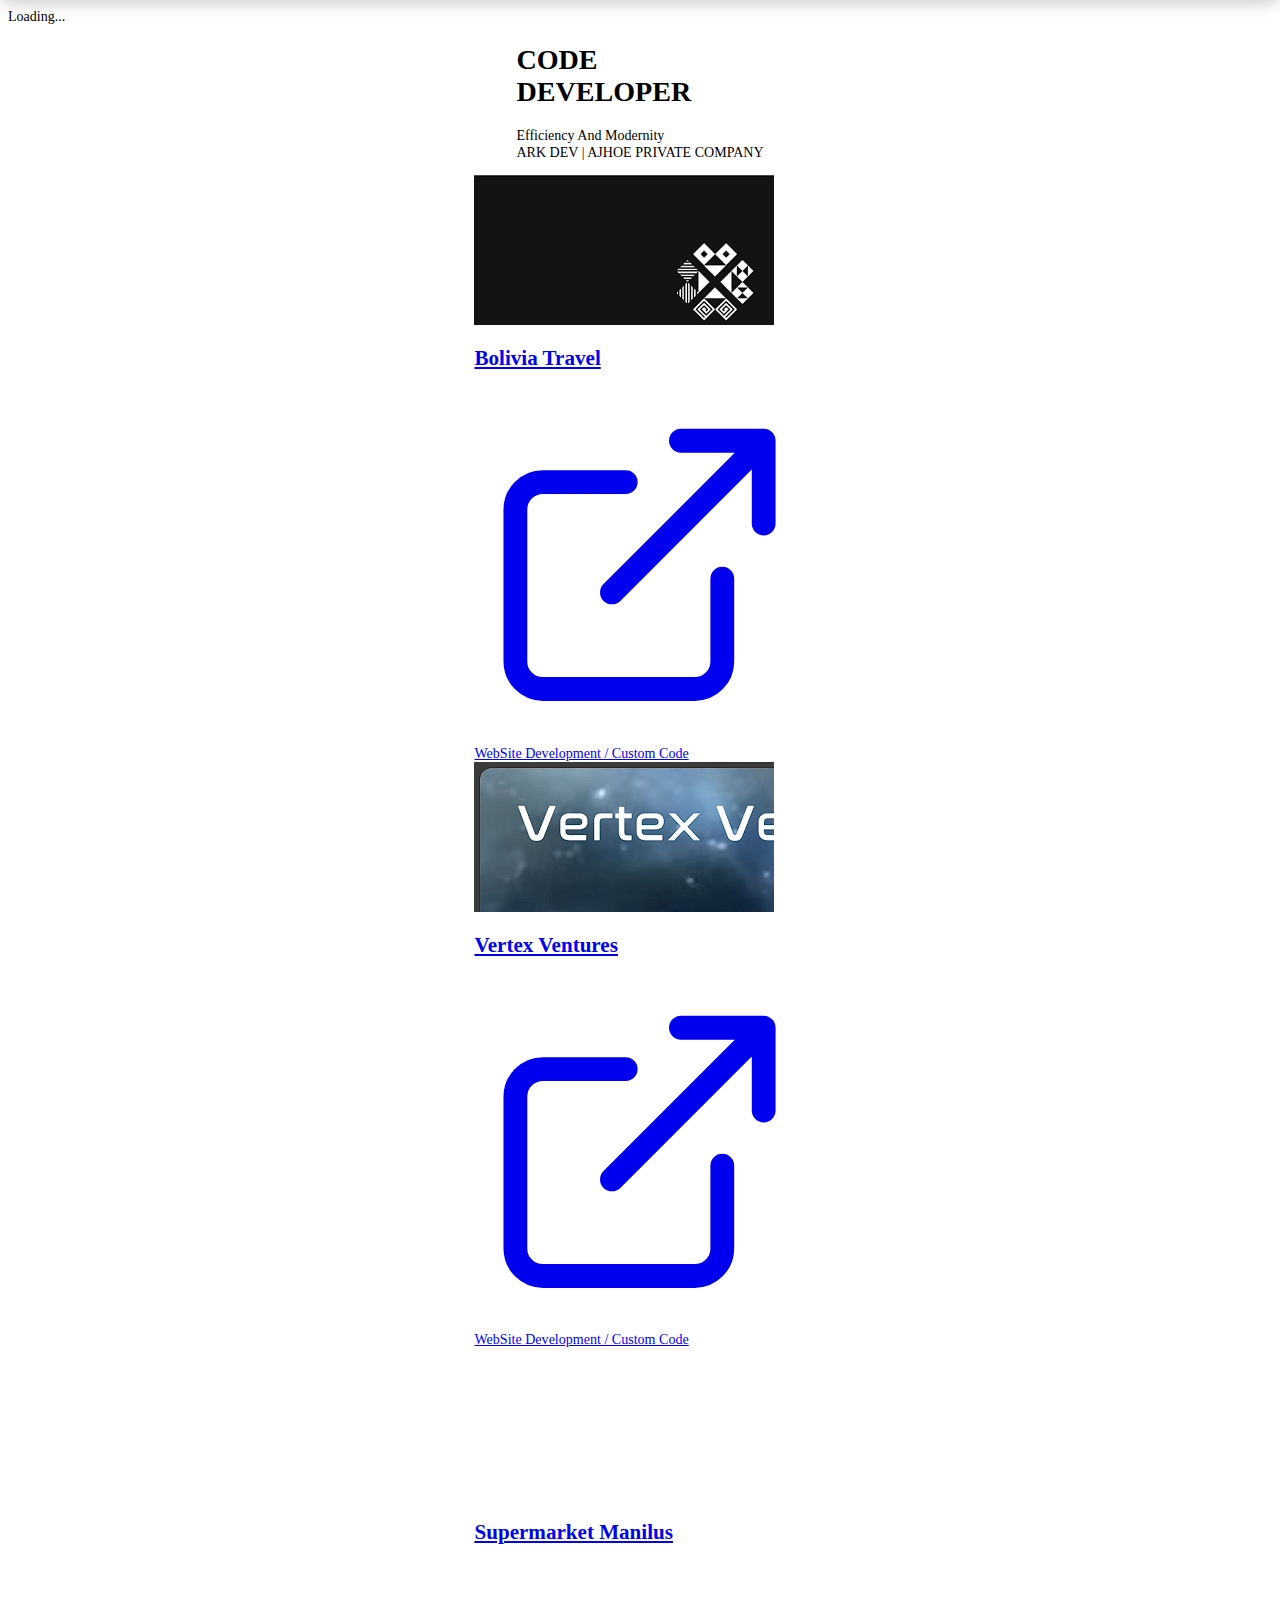
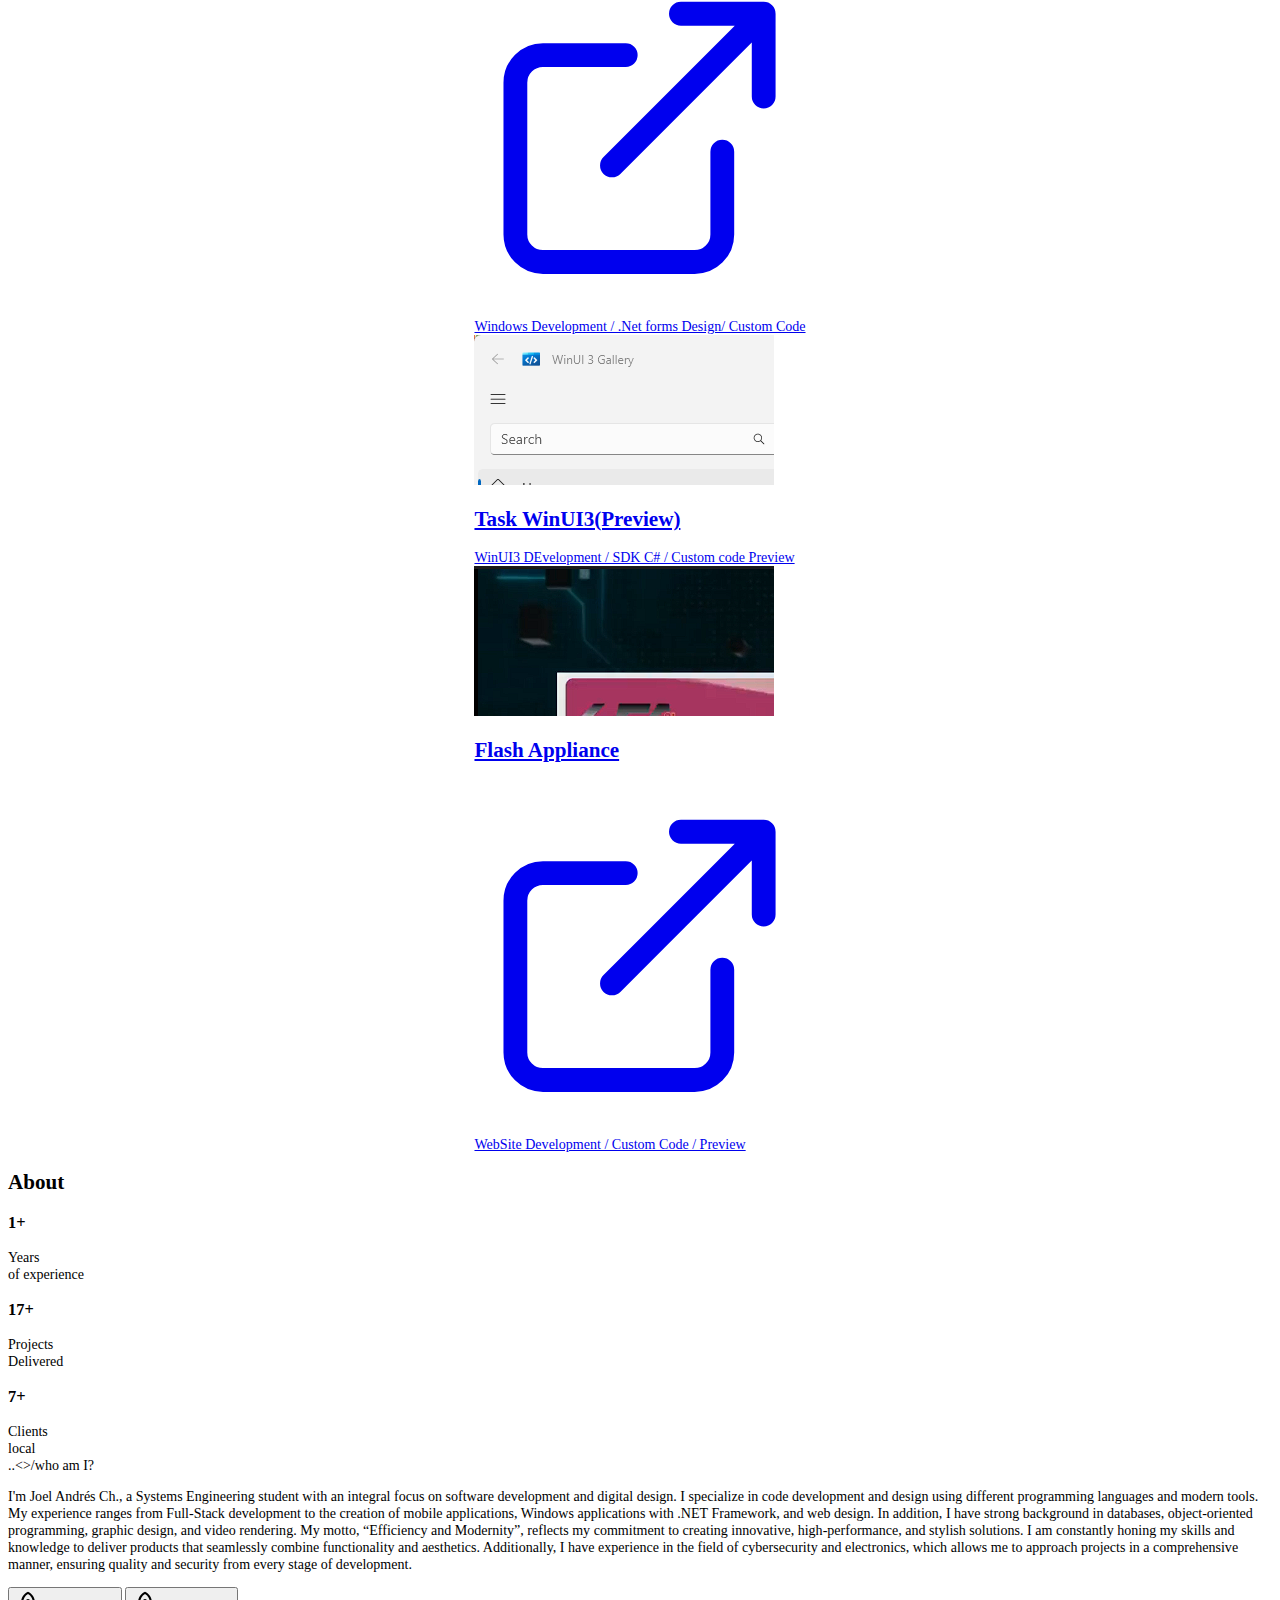
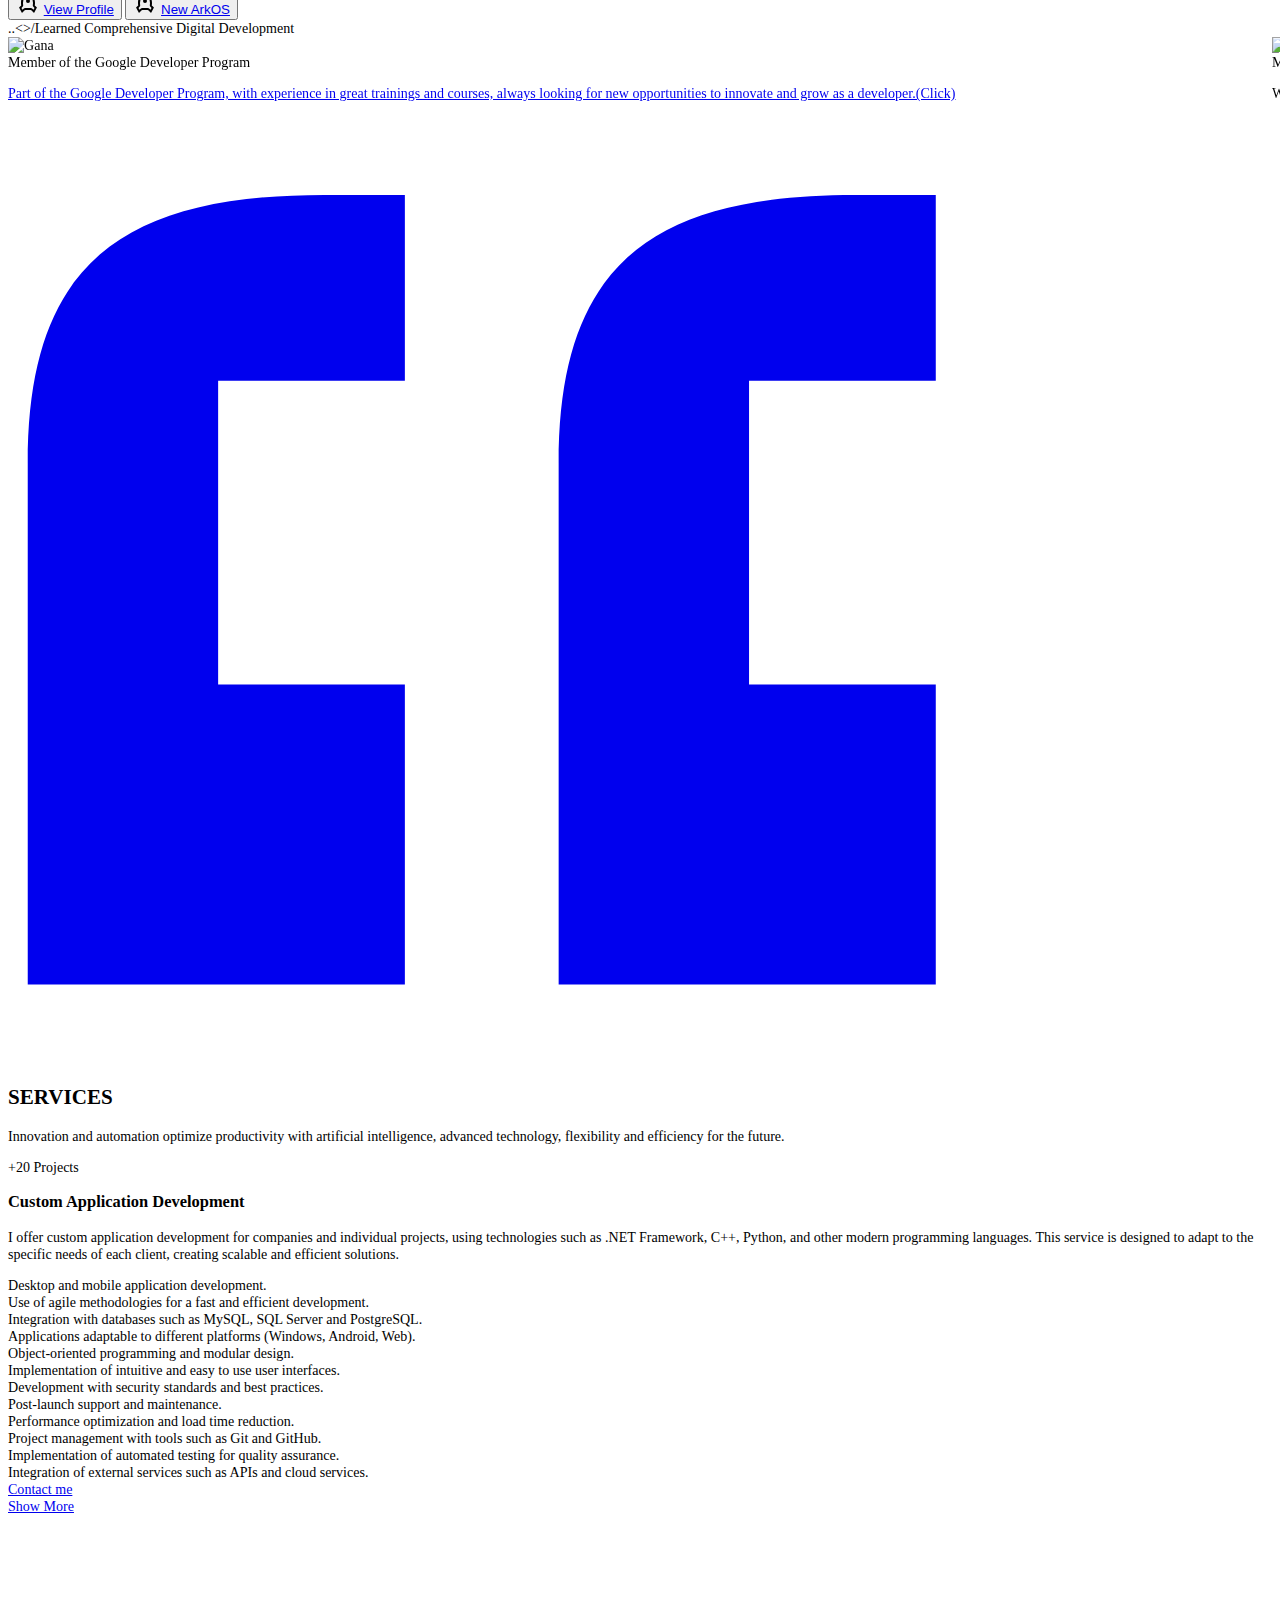
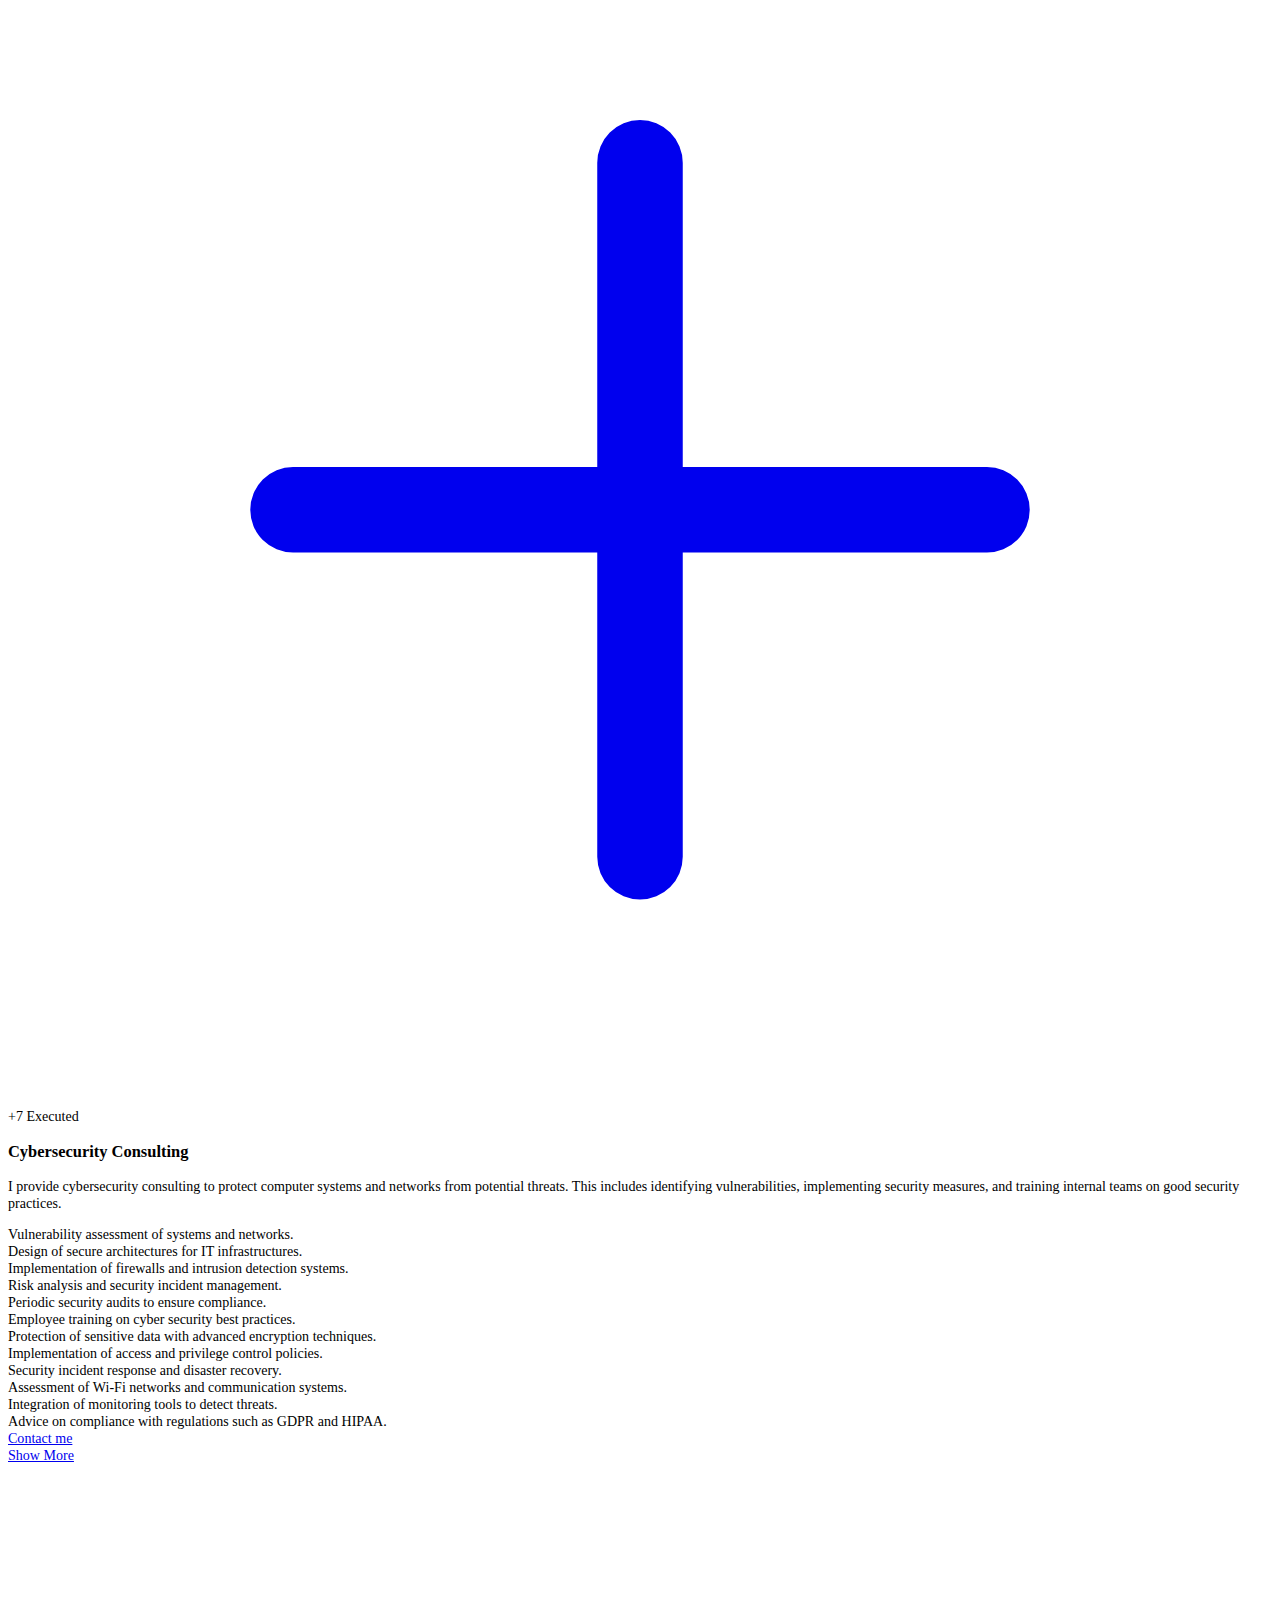
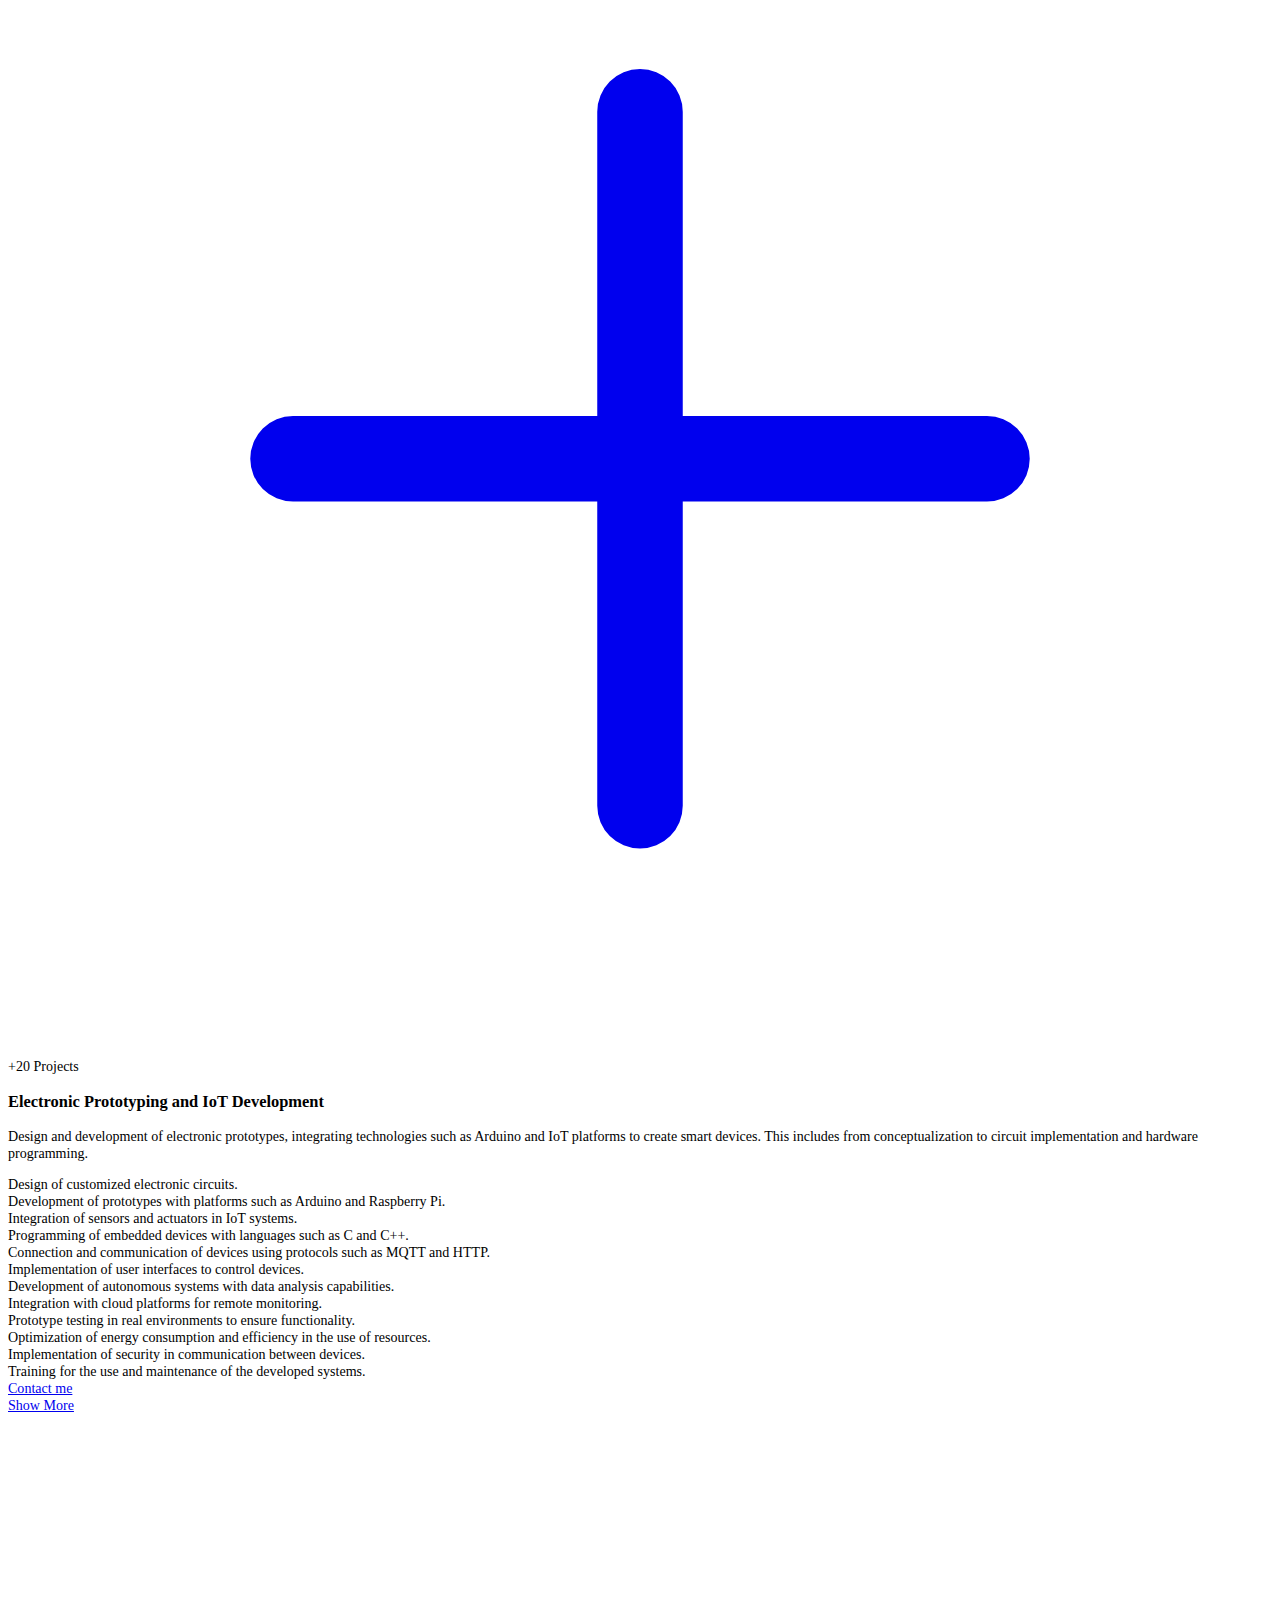
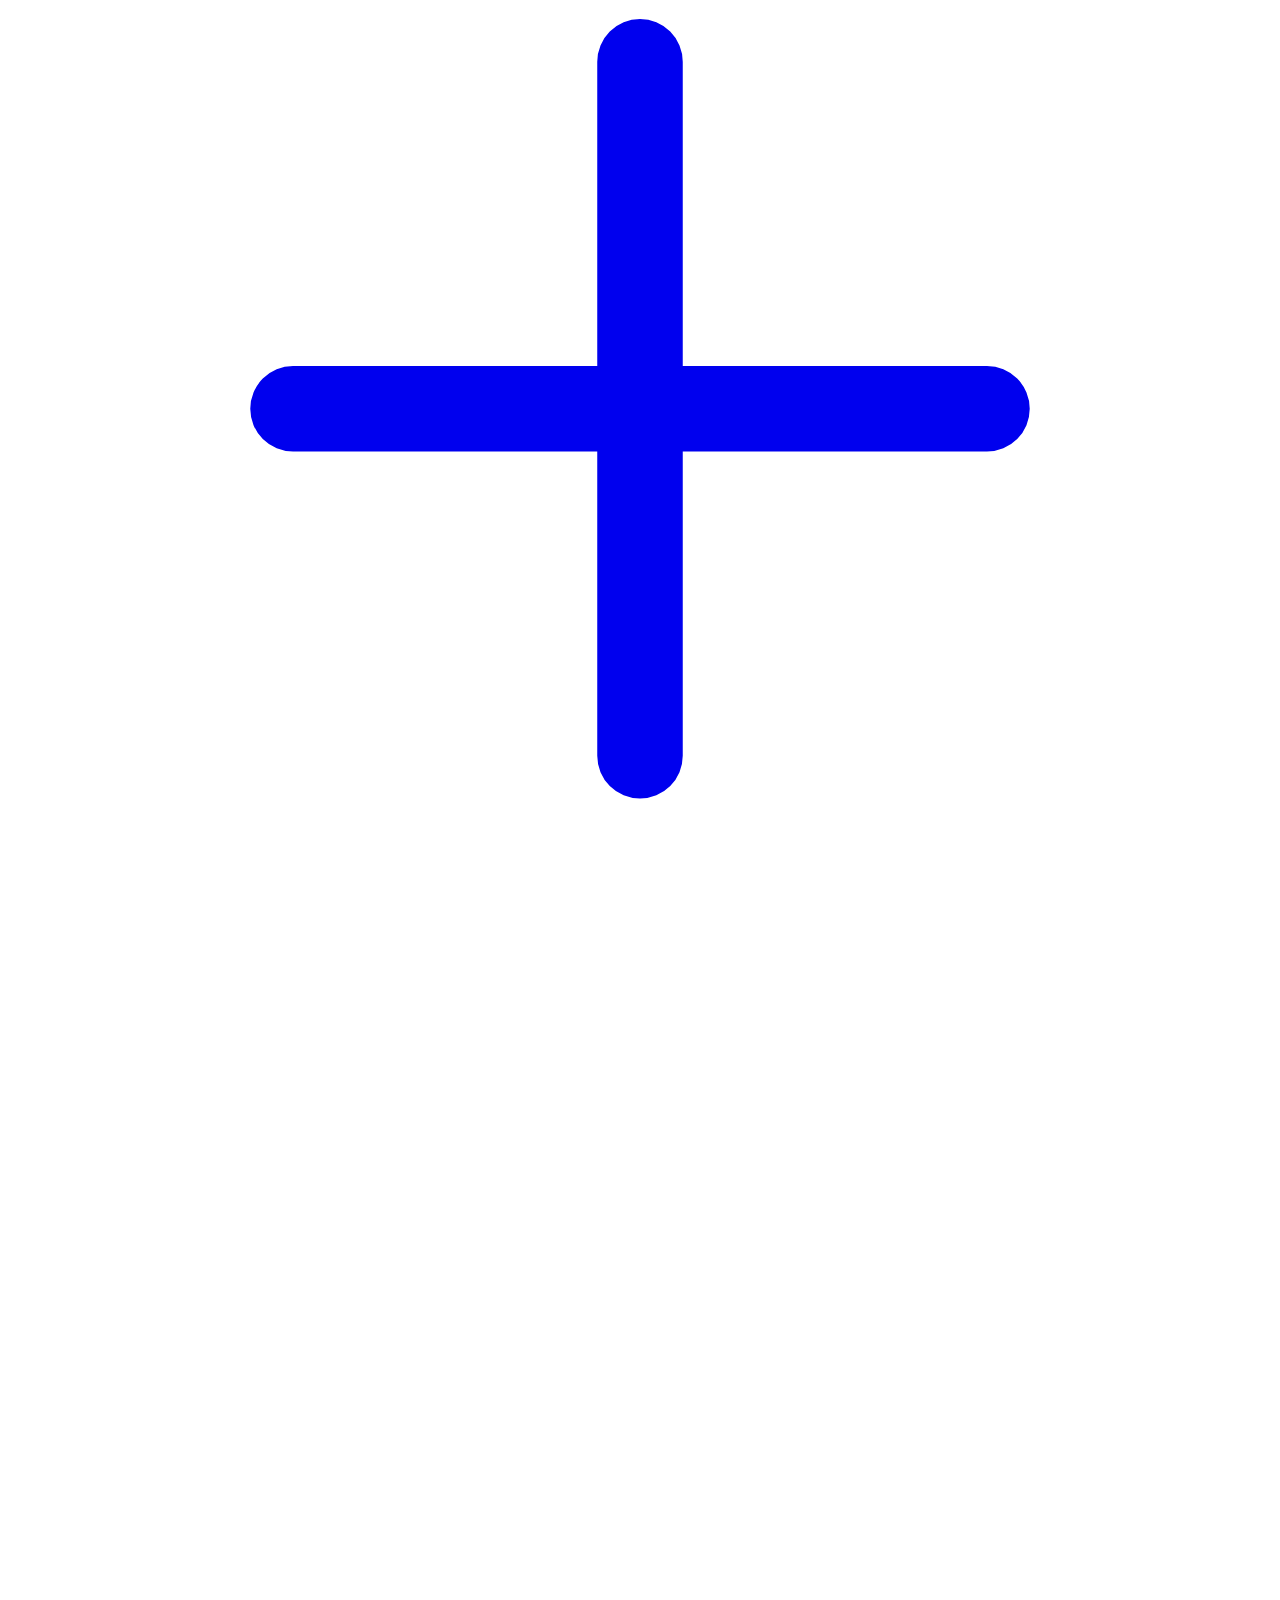
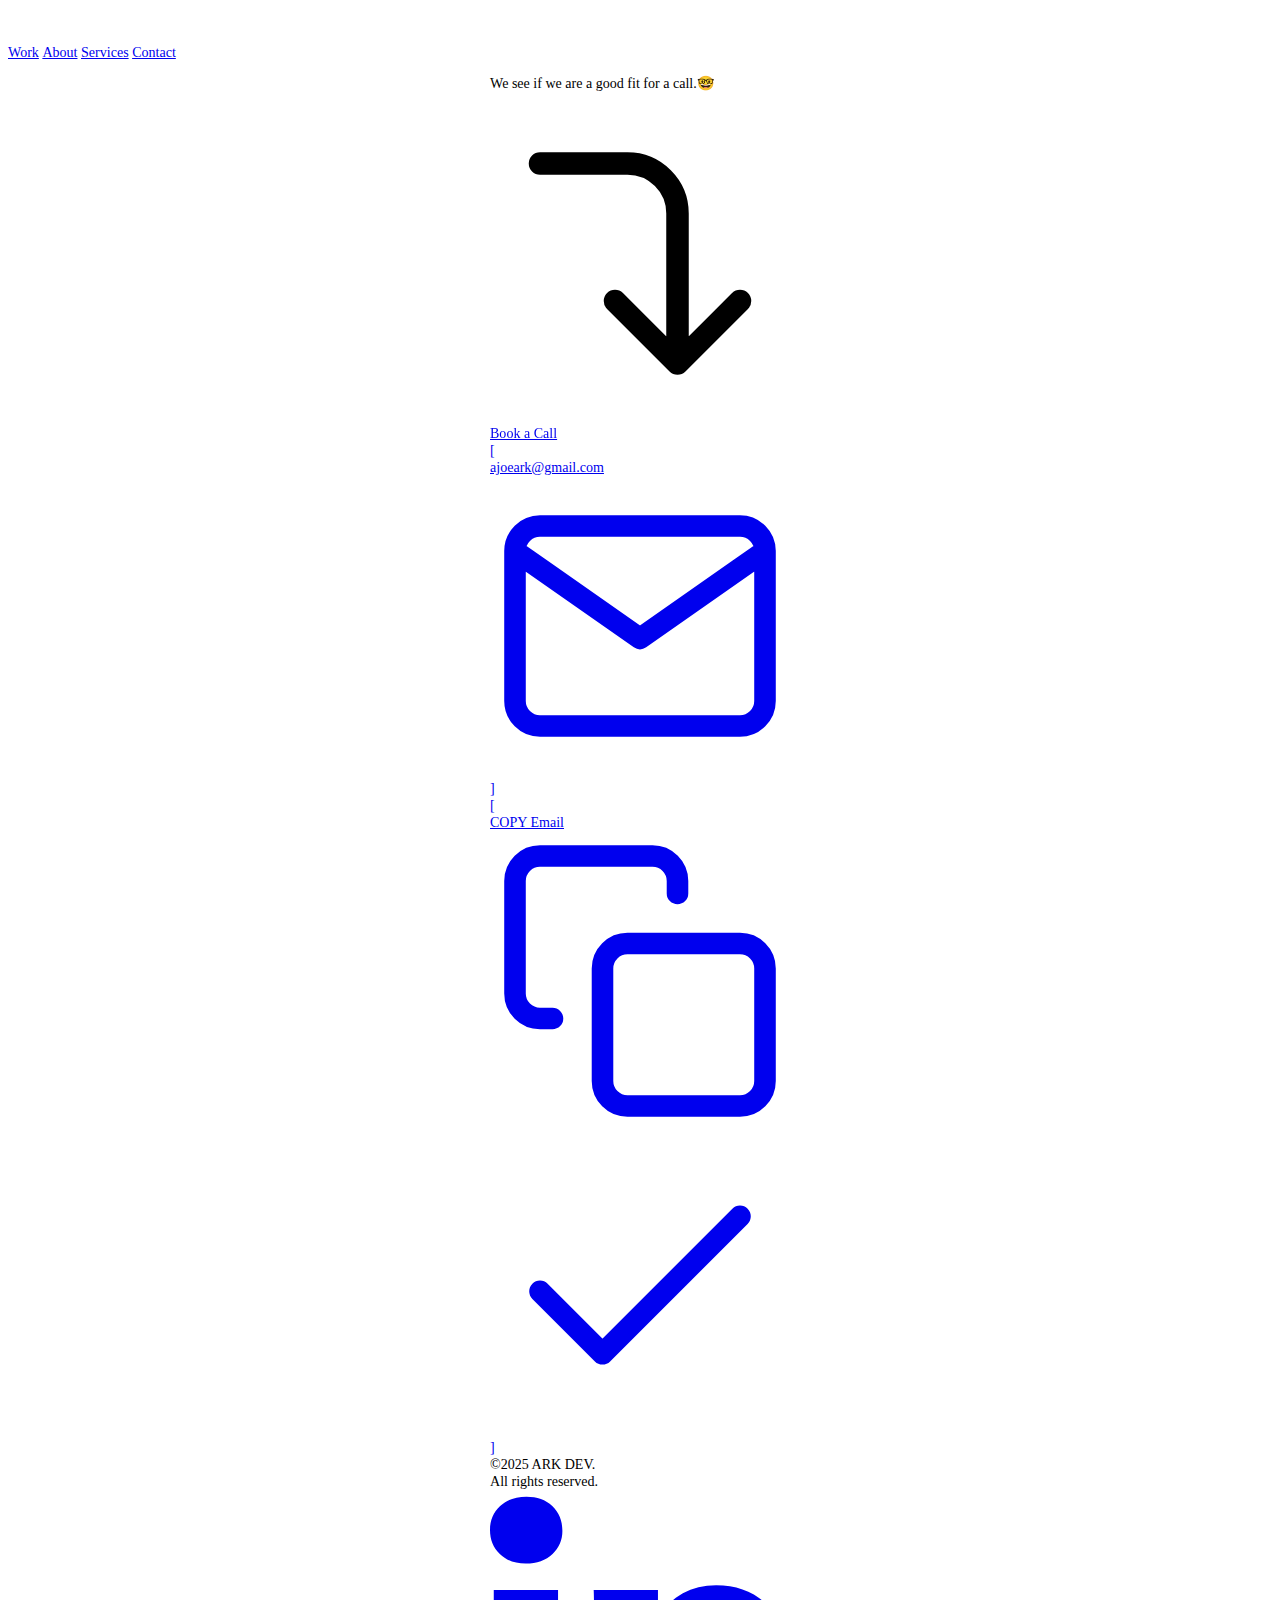
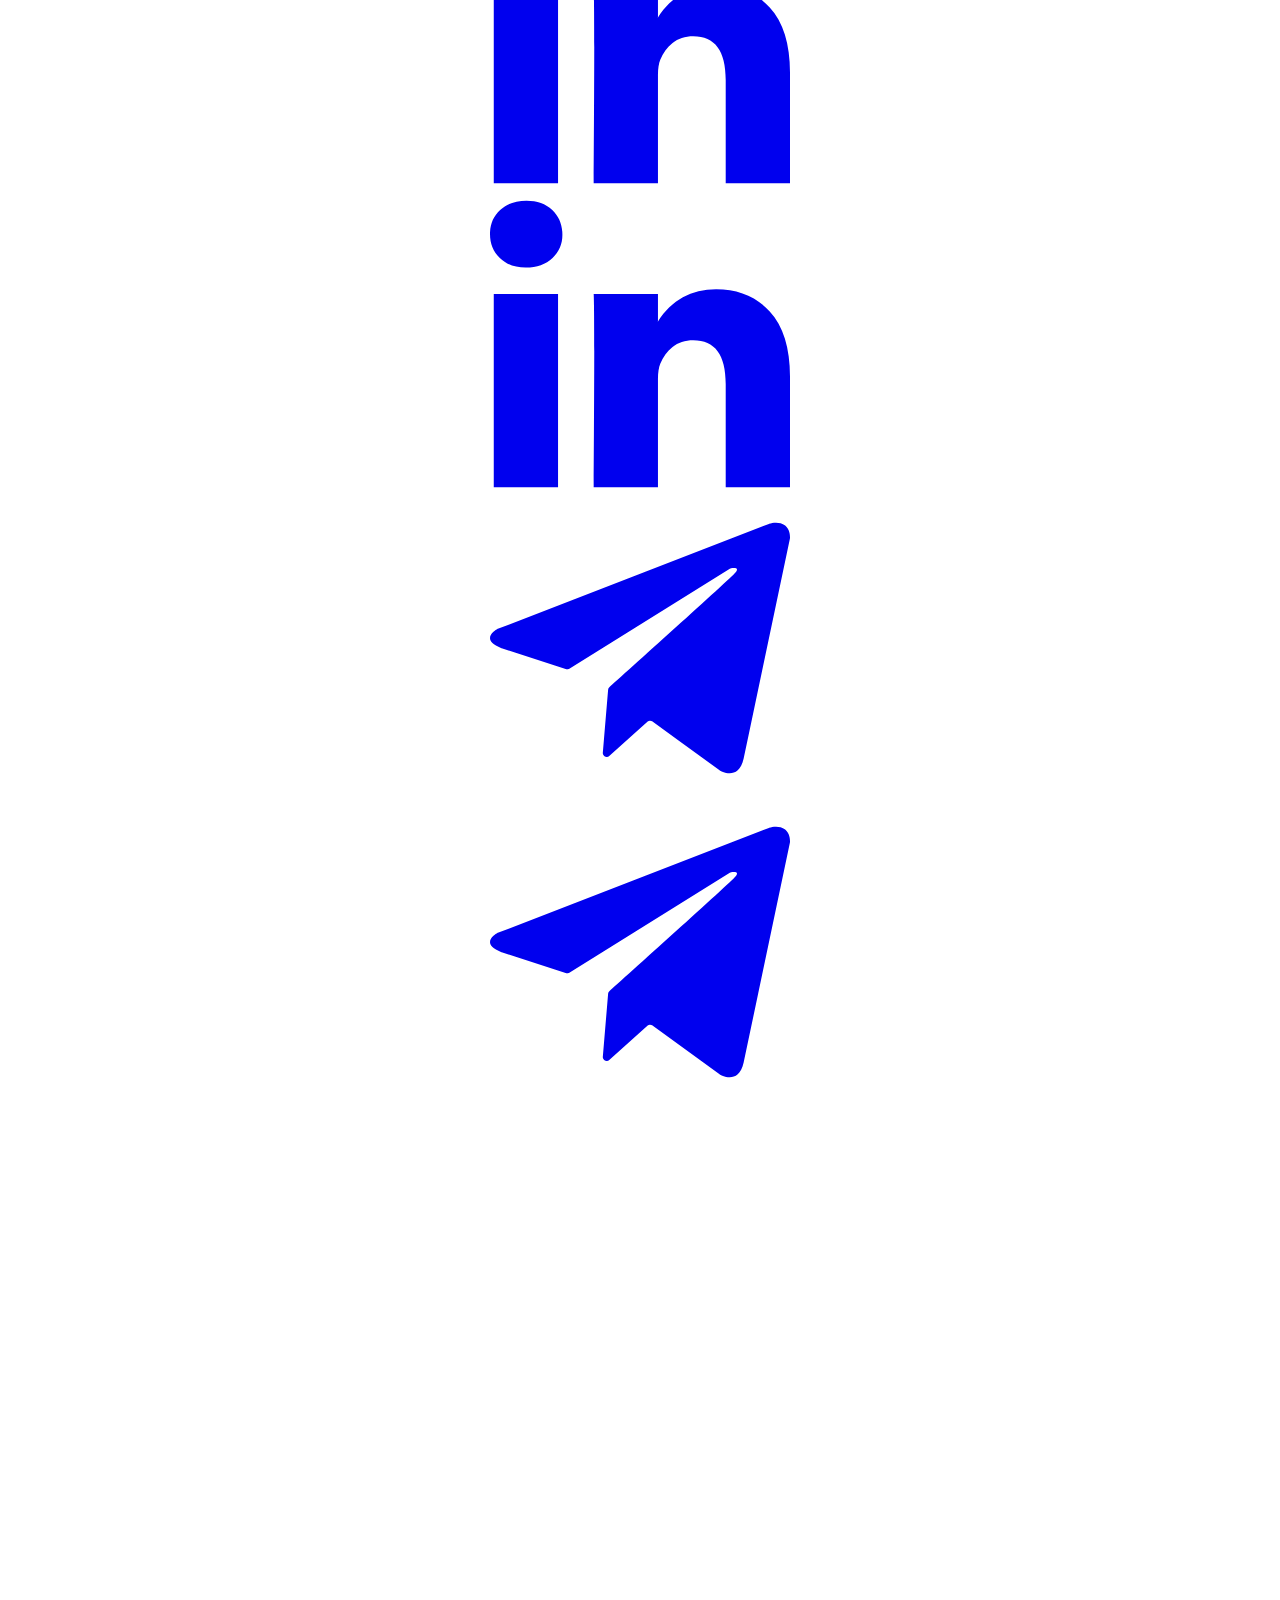
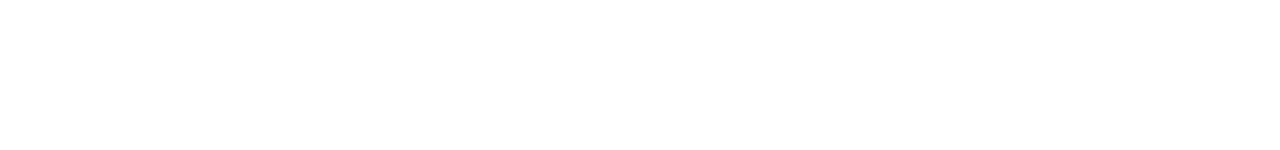
==== index.html @ 39234f44 "Update index.html" ====
<!DOCTYPE html>
<html data-wf-page="66a68529752ea579681df34d"
    data-wf-site="66a68529752ea579681df340" lang="en">

<head>
    <meta charset="utf-8" />
    <title>ARK DEV</title>
    <meta name="viewport" content="width=device-width, initial-scale=1.0">
    <meta property="og:type" content="website" />
    <meta content="summary_large_image" name="twitter:card" />
    <meta content="width=device-width, initial-scale=1" name="viewport" />
    <meta name="google-site-verification" content="x9qG4bBg5ZJ1iwgOkqOSKwyl6VoLbzc66J7Lt6I839o" />
    <link
        href="https://cdn.prod.website-files.com/66a68529752ea579681df340/css/muradov-design-2-0-ui9t47ne.webflow.c7e053b2e.min.css"
        rel="stylesheet" type="text/css" />
    <script type="text/javascript">
        !function (o, c) {
            var n = c.documentElement
                , t = " w-mod-";
            n.className += t + "js",
                ("ontouchstart" in o || o.DocumentTouch && c instanceof DocumentTouch) && (n.className += t + "touch")
        }(window, document);
    </script>
    <link rel="icon" href="src/1001136218removebgpreview.png" type="image/png">
    <script async src="https://www.googletagmanager.com/gtag/js?id=G-1NC3BHH5HG"></script>
    <script>
        window.dataLayer = window.dataLayer || [];
        function gtag() {
            dataLayer.push(arguments);
        }
        gtag('js', new Date());

        gtag('config', 'G-1NC3BHH5HG');
    </script>
    <style>
        .content-blocker {
            display: block;
        }

        .loader-block {
            display: flex;
        }
    </style>
</head>

<body class="body">
    <div class="page-wrap">
        <div class="code-embed--global w-embed">
            <link rel="stylesheet" href="https://unpkg.com/lenis@1.1.9/dist/lenis.css">
            <link rel="stylesheet" href="https://cdn.jsdelivr.net/npm/@splidejs/splide@4.1.4/dist/css/splide.min.css">
            <link rel="stylesheet" href="https://cdn.jsdelivr.net/npm/swiper@11/swiper-bundle.min.css" />
            <style>
                @media only screen and (min-width: 992px) {
                    html {
                        font-size: clamp(0.5rem, 1.5625vh, 1.115vw);
                    }
                }

                ::selection {
                    color: white;
                    background-color: rgb(88, 47, 205);
                }
            </style>
            <style>
                html {
                    -webkit-font-smoothing: antialiased;
                }

                .scene canvas {
                    height: 100% !important;
                    width: 100% !important;
                }

                .text-link--menu:before {
                    content: '';
                    position: absolute;
                    height: 0.25rem;
                    width: 0.25rem;
                    background: var(--main--white);
                    border-radius: 100%;
                    bottom: -1.25rem;
                    box-shadow: 0rem -0.25rem 1rem var(--main--white);
                    opacity: 0;
                    transition: all .1s cubic-bezier(0.25, 0.46, 0.45, 0.94)
                }

                .text-link--menu.w--current:before {
                    bottom: -0.75rem;
                    opacity: 1;
                }

                .block--card--services--details .item--card--services--details:last-child {
                    border: 0;
                }

                .caption-l.is--about--paragraph span,
                .caption-l.is--services--paragraph span {
                    display: inline !important;
                }

                .heading-m span {
                    display: inline-block !important;
                }

                /* SPLIDE */
                .splide {
                    visibility: visible;
                }

                .splide__track {
                    overflow: visible;
                }

                .image--navbar--logo path {
                    will-change: filter, opacity, transform;
                }

                /* SWIPER */
                .swiper {
                    overflow: visible;
                }

                .swiper-slide {
                    display: flex;
                    -webkit-backface-visibility: visible;
                    backface-visibility: visible;
                    overflow: visible;
                    height: auto !important;
                }

                .swiper-3d .swiper-wrapper {
                    transform-style: flat;
                }

                .slider-pagination {
                    transition: none !important;
                }

                .slider-pagination.swiper-pagination {
                    display: flex;
                    align-items: center;
                    justify-content: center;
                    bottom: -1.75rem;
                    top: auto;
                }

                .swiper-pagination-bullet {
                    width: 0.5rem;
                    height: 0.5rem;
                    opacity: 1;
                }

                .swiper-pagination-bullet {
                    margin: 0 0.25rem;
                    background: var(--secondary--white-15);
                    filter: drop-shadow(0rem 0.25rem 1rem rgba(255, 255, 255, 0));
                    transition: .2s ease all;
                }

                .swiper-pagination-bullet-active {
                    background: var(--main--white) !important;
                    filter: drop-shadow(0rem 0.25rem 0.5rem rgba(255, 255, 255, 1));
                }

                .swiper-3d .swiper-slide-shadow {
                    background: none;
                }
            </style>
        </div>
        <div class="content-blocker"></div>
        <div class="loader-block">
            <div id="text--loader-block" class="caption-m is--spaced">Loading</div>
            <div data-w-id="e014ea31-aafc-0950-aca0-d61c2a2b738b" class="caption-m is--spaced is--dot-01 is--dot">.
            </div>
            <div data-w-id="74089d28-f0d9-c6b4-0663-db1ff71c4f1a" class="caption-m is--spaced is--dot-02 is--dot">.
            </div>
            <div data-w-id="34645ee5-52a6-bc0e-06b1-2cb8796b911f" class="caption-m is--spaced is--dot-03 is--dot">.
            </div>
        </div>
        <!--logo y texto intro-->
        <div data-animation="default" data-collapse="medium" data-duration="400" data-easing="ease" data-easing2="ease"
            role="banner" class="navbar w-nav">
            <div class="container w-container">
                <div class="content-wrap--navbar" translate="no">
                    <a aria-label="Scroll to page top" href="#work" class="link-block--navbar--logo w-inline-block">
                        <div class="image--navbar--logo w-embed">
                            <svg xmlns="http://www.w3.org/2000/svg" width="200" height="40" viewBox="0 0 200 40"
                                fill="none" preserveAspectRatio="xMidYMid meet" aria-hidden="true" role="img">
                                <defs>
                                    <clipPath id="clip0_492_29">
                                        <rect width="200" height="40" fill="white" />
                                    </clipPath>
                                </defs>
                                <g clip-path="url(#clip0_492_29)">
                                    <image href="src2/we001136218removebgpreview.png" x="0" y="5" width="30" height="30"
                                        preserveAspectRatio="xMidYMid meet" />
                                    <text x="40" y="27" fill="#F8F7F4" font-family="Arial, sans-serif" font-size="24"
                                        font-weight="bold">
                                        ARK DEV <>
                                    </text>
                                </g>
                            </svg>
                        </div>
                    </a>
                </div>
            </div>
        </div>
        <style>
            .navbar {
                position: fixed;
                top: 0;
                left: 0;
                width: 100%;
                height: 70px;
                display: flex;
                justify-content: center;
                align-items: center;
                z-index: 1000;
                background: rgba(255, 255, 255, 0.15);
                backdrop-filter: blur(12px);
                border-radius: 12px;
                box-shadow: 0 4px 15px rgba(0, 0, 0, 0.2);
                transform: translateY(-100%);
                animation: slideIn 0.8s ease-out forwards;
                transition: all 0.3s ease-in-out;
            }

            .container.w-container {
                display: flex;
                justify-content: center;
                align-items: center;
                gap: 20px;
                width: 100%;
            }

            .content-wrap--navbar {
                display: flex;
                justify-content: center;
                align-items: center;
            }

            .image--navbar--logo svg {
                width: 150px;
                height: auto;
                transition: transform 0.3s ease, filter 0.3s ease;
                cursor: pointer;
            }

            .image--navbar--logo svg:hover {
                transform: scale(1.1);
                filter: drop-shadow(0 4px 6px rgba(0, 0, 0, 0.2));
            }

            @keyframes logoHover {

                0%,
                100% {
                    transform: translateY(0);
                }

                50% {
                    transform: translateY(-8px);
                }
            }

            @keyframes slideIn {
                0% {
                    transform: translateY(-100%);
                    opacity: 0;
                }

                100% {
                    transform: translateY(0);
                    opacity: 1;
                }
            }

            .navbar:hover {
                background: rgba(255, 255, 255, 0.2);
                backdrop-filter: blur(20px);
                box-shadow: 0 6px 20px rgba(0, 0, 0, 0.2);
            }

            .navbar::before {
                content: '';
                position: absolute;
                top: 0;
                left: 0;
                width: 100%;
                height: 100%;
                background: radial-gradient(circle at center, rgba(255, 255, 255, 0.3), rgba(255, 255, 255, 0.1) 60%, rgba(255, 255, 255, 0) 80%);
                animation: loadingEffect 3s ease-in-out infinite;
                z-index: -1;
                pointer-events: none;
            }

            @keyframes loadingEffect {
                0% {
                    transform: scale(1) translateX(-100%);
                }

                50% {
                    transform: scale(1.1) translateX(0);
                }

                100% {
                    transform: scale(1) translateX(100%);
                }
            }
        </style>

        <div class="main">
            <div id="work" class="sections-wrap">
                <section class="section is--home--hero" translate="no">
                    <div class="w-layout-blockcontainer container w-container">
                        <div class="content-wrap is--home--hero">
                            <div class="title-block is--home--hero">
                                <div class="heading-wrap is--home--hero">
                                    <h1 class="heading-xl">
                                        <span id="home--hero--title--top">CODE</span>
                                        <br />
                                        <span id="home--hero--title--bottom">DEVELOPER</span>
                                    </h1>
                                </div>
                                <div class="paragraph-wrap is--home--hero">
                                    <p class="caption-l text-color--secondary--white-75">
                                        Efficiency And Modernity<br />ARK DEV | AJHOE PRIVATE COMPANY
                                    </p>
                                </div>
                            </div>
                        </div>
                    </div>
                </section>
                <section class="section is--home--work">
                    <div class="w-layout-blockcontainer container w-container">
                        <div class="content-wrap is--home--work">
                            <div id="w-node-aad9f30b-7e48-6dfb-6c6a-4a09d5ae00b7-681df34d" class="portfolio-wrap">
                                <!--video1-->
                                <div id="w-node-_2813463b-1415-474e-ea52-befae1247dd7-681df34d"
                                    class="item-wrap--portfolio">
                                    <div class="w-layout-grid grid--12x">
                                        <a id="w-node-_2813463b-1415-474e-ea52-befae1247dd9-681df34d"
                                            href="https://jhoel777ar.github.io/boliviatravel.bo/" target="_blank"
                                            class="link-block--portfolio w-inline-block">
                                            <div id="w-node-_2813463b-1415-474e-ea52-befae1247dda-681df34d"
                                                class="block-wrap--portfolio">
                                                <div class="card--portfolio is--first">
                                                    <div class="image-overlap--card--portfolio"></div>
                                                    <div data-poster-url="src2/imagenes/biliviatravel.png"
                                                        data-video-urls="src2/video/videoboliviatravel.mp4,src2/video/videoboliviatravel.webm"
                                                        data-autoplay="true" data-loop="true" data-wf-ignore="true"
                                                        class="image--card--portfolio w-background-video w-background-video-atom">
                                                        <video id="bb9835e4-3543-ac22-d320-24121ec3fe98-video"
                                                            autoplay="" loop=""
                                                            style="background-image:url(&quot;src2/imagenes/biliviatravel.png&quot;)"
                                                            muted="" playsinline="" data-wf-ignore="true"
                                                            data-object-fit="cover">
                                                            <source src="src2/video/videoboliviatravel.mp4"
                                                                data-wf-ignore="true" />
                                                            <source src="src2/video/videoboliviatravel.webm"
                                                                data-wf-ignore="true" />
                                                        </video>
                                                    </div>
                                                </div>
                                                <div class="block--item-wrap--portfolio--description">
                                                    <div class="heading-wrap is--card--work">
                                                        <h2 class="heading-xs">Bolivia Travel</h2>
                                                        <div class="icon-wrap--16px is--card--portfolio">
                                                            <div class="icon w-embed">
                                                                <svg xmlns="http://www.w3.org/2000/svg" width="100%"
                                                                    height="100%" viewBox="0 0 16 17" fill="none"
                                                                    preserveAspectRatio="xMidYMid meet"
                                                                    aria-hidden="true" role="img">
                                                                    <path
                                                                        d="M9.99999 2.5H14M14 2.5V6.5M14 2.5L6.66666 9.83333"
                                                                        stroke="currentColor" stroke-width="1.15"
                                                                        stroke-linecap="round"
                                                                        stroke-linejoin="round" />
                                                                    <path
                                                                        d="M12 9.16667V13.1667C12 13.5203 11.8595 13.8594 11.6095 14.1095C11.3594 14.3595 11.0203 14.5 10.6667 14.5H3.33333C2.97971 14.5 2.64057 14.3595 2.39052 14.1095C2.14048 13.8594 2 13.5203 2 13.1667V5.83333C2 5.47971 2.14048 5.14057 2.39052 4.89052C2.64057 4.64048 2.97971 4.5 3.33333 4.5H7.33333"
                                                                        stroke="currentColor" stroke-width="1.15"
                                                                        stroke-linecap="round"
                                                                        stroke-linejoin="round" />
                                                                </svg>
                                                            </div>
                                                        </div>
                                                    </div>
                                                    <div class="text-wrap">
                                                        <div class="caption-m text-color--secondary--white-60">WebSite
                                                            Development / Custom Code</div>
                                                    </div>
                                                </div>
                                            </div>
                                        </a>
                                    </div>
                                </div>
                                <!--video2-->
                                <div id="w-node-a5f3e0eb-61fa-d472-4ab0-4db05dad8678-681df34d"
                                    class="item-wrap--portfolio">
                                    <div class="w-layout-grid grid--12x">
                                        <a id="w-node-a5f3e0eb-61fa-d472-4ab0-4db05dad867a-681df34d"
                                            href="https://vertexventuresupds.netlify.app/" target="_blank"
                                            class="link-block--portfolio w-inline-block">
                                            <div id="w-node-a5f3e0eb-61fa-d472-4ab0-4db05dad867b-681df34d"
                                                class="block-wrap--portfolio">
                                                <div class="card--portfolio">
                                                    <div class="image-overlap--card--portfolio"></div>
                                                    <div data-poster-url="src2/imagenes/vertex.png"
                                                        data-video-urls="src2/video/vertexventures.mp4,src2/video/vertexventures.webm"
                                                        data-autoplay="true" data-loop="true" data-wf-ignore="true"
                                                        class="image--card--portfolio w-background-video w-background-video-atom">
                                                        <video id="70478e7a-ab8d-364f-c2a3-613e0286e588-video"
                                                            autoplay="" loop=""
                                                            style="background-image:url(&quot;src2/imagenes/vertex.png&quot;)"
                                                            muted="" playsinline="" data-wf-ignore="true"
                                                            data-object-fit="cover">
                                                            <source src="src2/video/vertexventures.mp4"
                                                                data-wf-ignore="true" />
                                                            <source src="src2/video/vertexventures.webm"
                                                                data-wf-ignore="true" />
                                                        </video>
                                                    </div>
                                                </div>
                                                <div class="block--item-wrap--portfolio--description">
                                                    <div class="heading-wrap is--card--work">
                                                        <h2 class="heading-xs">Vertex Ventures</h2>
                                                        <div class="icon-wrap--16px is--card--portfolio">
                                                            <div class="icon w-embed">
                                                                <svg xmlns="http://www.w3.org/2000/svg" width="100%"
                                                                    height="100%" viewBox="0 0 16 17" fill="none"
                                                                    preserveAspectRatio="xMidYMid meet"
                                                                    aria-hidden="true" role="img">
                                                                    <path
                                                                        d="M9.99999 2.5H14M14 2.5V6.5M14 2.5L6.66666 9.83333"
                                                                        stroke="currentColor" stroke-width="1.15"
                                                                        stroke-linecap="round"
                                                                        stroke-linejoin="round" />
                                                                    <path
                                                                        d="M12 9.16667V13.1667C12 13.5203 11.8595 13.8594 11.6095 14.1095C11.3594 14.3595 11.0203 14.5 10.6667 14.5H3.33333C2.97971 14.5 2.64057 14.3595 2.39052 14.1095C2.14048 13.8594 2 13.5203 2 13.1667V5.83333C2 5.47971 2.14048 5.14057 2.39052 4.89052C2.64057 4.64048 2.97971 4.5 3.33333 4.5H7.33333"
                                                                        stroke="currentColor" stroke-width="1.15"
                                                                        stroke-linecap="round"
                                                                        stroke-linejoin="round" />
                                                                </svg>
                                                            </div>
                                                        </div>
                                                    </div>
                                                    <div class="text-wrap">
                                                        <div class="caption-m text-color--secondary--white-60">WebSite
                                                            Development / Custom Code</div>
                                                    </div>
                                                </div>
                                            </div>
                                        </a>
                                    </div>
                                </div>
                                <!--vide3-->
                                <div id="w-node-a7afcb5d-7ef3-fb02-f06e-580d6c1f6482-681df34d"
                                    class="item-wrap--portfolio">
                                    <div class="w-layout-grid grid--12x">
                                        <a id="w-node-a7afcb5d-7ef3-fb02-f06e-580d6c1f6484-681df34d"
                                            href="https://drive.google.com/uc?export=download&id=1NNLuiisve5K7oCZP0hyDNK_98_APzQQs"
                                            target="_blank" class="link-block--portfolio w-inline-block">
                                            <div id="w-node-a7afcb5d-7ef3-fb02-f06e-580d6c1f6485-681df34d"
                                                class="block-wrap--portfolio">
                                                <div class="card--portfolio">
                                                    <div data-poster-url="https://cdn.prod.website-files.com/66a68529752ea579681df340%2F671e317365dff2f3b96dd37e_portfolio--verbatim-poster-00001.jpg"
                                                        data-video-urls="src2/video/supermarketmanilus.mp4,https://cdn.prod.website-files.com/66a68529752ea579681df340%2F671e317365dff2f3b96dd37e_portfolio--verbatim-transcode.webm"
                                                        data-autoplay="true" data-loop="true" data-wf-ignore="true"
                                                        class="image--card--portfolio w-background-video w-background-video-atom">
                                                        <video id="18638bba-b629-6a7f-4bb2-f0e8c2e5a825-video"
                                                            autoplay="" loop=""
                                                            style="background-image:url(&quot;https://cdn.prod.website-files.com/66a68529752ea579681df340%2F671e317365dff2f3b96dd37e_portfolio--verbatim-poster-00001.jpg&quot;)"
                                                            muted="" playsinline="" data-wf-ignore="true"
                                                            data-object-fit="cover">
                                                            <source src="src2/video/supermarketmanilus.mp4"
                                                                data-wf-ignore="true" />
                                                            <source
                                                                src="https://cdn.prod.website-files.com/66a68529752ea579681df340%2F671e317365dff2f3b96dd37e_portfolio--verbatim-transcode.webm"
                                                                data-wf-ignore="true" />
                                                        </video>
                                                    </div>
                                                    <div class="image-overlap--card--portfolio"></div>
                                                </div>
                                                <div class="block--item-wrap--portfolio--description">
                                                    <div class="heading-wrap is--card--work">
                                                        <h2 class="heading-xs">Supermarket Manilus</h2>
                                                        <div class="icon-wrap--16px is--card--portfolio">
                                                            <div class="icon w-embed">
                                                                <svg xmlns="http://www.w3.org/2000/svg" width="100%"
                                                                    height="100%" viewBox="0 0 16 17" fill="none"
                                                                    preserveAspectRatio="xMidYMid meet"
                                                                    aria-hidden="true" role="img">
                                                                    <path
                                                                        d="M9.99999 2.5H14M14 2.5V6.5M14 2.5L6.66666 9.83333"
                                                                        stroke="currentColor" stroke-width="1.15"
                                                                        stroke-linecap="round"
                                                                        stroke-linejoin="round" />
                                                                    <path
                                                                        d="M12 9.16667V13.1667C12 13.5203 11.8595 13.8594 11.6095 14.1095C11.3594 14.3595 11.0203 14.5 10.6667 14.5H3.33333C2.97971 14.5 2.64057 14.3595 2.39052 14.1095C2.14048 13.8594 2 13.5203 2 13.1667V5.83333C2 5.47971 2.14048 5.14057 2.39052 4.89052C2.64057 4.64048 2.97971 4.5 3.33333 4.5H7.33333"
                                                                        stroke="currentColor" stroke-width="1.15"
                                                                        stroke-linecap="round"
                                                                        stroke-linejoin="round" />
                                                                </svg>
                                                            </div>
                                                        </div>
                                                    </div>
                                                    <div class="text-wrap">
                                                        <div class="caption-m text-color--secondary--white-60">Windows
                                                            Development / .Net forms Design/ Custom Code</div>
                                                    </div>
                                                </div>
                                            </div>
                                        </a>
                                    </div>
                                </div>
                                <!--imgane4-->
                                <div id="w-node-_62fbfc8f-8a90-01aa-77ca-4c846aa5259d-681df34d"
                                    class="item-wrap--portfolio">
                                    <div class="w-layout-grid grid--12x">
                                        <a id="w-node-_351a0765-8a55-ad68-8001-0fa8c071ecaf-681df34d"
                                            href="./windows.html" target="_blank"
                                            class="link-block--portfolio w-inline-block">
                                            <div id="w-node-_3245b8c1-5139-43e0-bab7-1dfed8641ad9-681df34d"
                                                class="block-wrap--portfolio">
                                                <div class="w-layout-vflex card--portfolio-wrap">
                                                    <div class="card--portfolio">
                                                        <div data-poster-url="src2/imagenes/winui3.jpg"
                                                            data-video-urls="src2/imagenes/winui3.jpg,src2/imagenes/winui3.jpg"
                                                            data-autoplay="true" data-loop="true" data-wf-ignore="true"
                                                            class="image--card--portfolio w-background-video w-background-video-atom">
                                                            <video id="0d4089ee-d442-69f0-5d09-1786690be8b2-video"
                                                                autoplay="" loop=""
                                                                style="background-image:url(&quot;src2/imagenes/winui3.jpg&quot;)"
                                                                muted="" playsinline="" data-wf-ignore="true"
                                                                data-object-fit="cover">
                                                                <source src="src2/imagenes/winui3.jpg"
                                                                    data-wf-ignore="true" />
                                                                <source src="src2/imagenes/winui3.jpg"
                                                                    data-wf-ignore="true" />
                                                            </video>
                                                        </div>
                                                        <div class="image-overlap--card--portfolio"></div>
                                                    </div>
                                                </div>
                                                <div class="block--item-wrap--portfolio--description">
                                                    <div class="heading-wrap is--card--work">
                                                        <h2 class="heading-xs">Task WinUI3(Preview)</h2>
                                                    </div>
                                                    <div class="text-wrap">
                                                        <div class="caption-m text-color--secondary--white-60">WinUI3
                                                            DEvelopment / SDK C# / Custom code Preview</div>
                                                    </div>
                                                </div>
                                            </div>
                                        </a>
                                    </div>
                                </div>
                                <!--video5-->
                                <div id="w-node-bd09abfd-6ebb-0881-2fd7-ca0559dbaccb-681df34d"
                                    class="item-wrap--portfolio">
                                    <div class="w-layout-grid grid--12x">
                                        <a id="w-node-bd09abfd-6ebb-0881-2fd7-ca0559dbaccd-681df34d"
                                            href="https://drive.google.com/file/d/1sH9vHzZLW-hA_4YQYjnMcGLVW_OTZCgN/view"
                                            target="_blank" class="link-block--portfolio w-inline-block">
                                            <div id="w-node-bd09abfd-6ebb-0881-2fd7-ca0559dbacce-681df34d"
                                                class="block-wrap--portfolio">
                                                <div class="card--portfolio">
                                                    <div data-poster-url="src2/imagenes/flashappliance.png"
                                                        data-video-urls="src2/imagenes/flashappliance.png,src2/imagenes/flashappliance.png"
                                                        data-autoplay="true" data-loop="true" data-wf-ignore="true"
                                                        class="image--card--portfolio w-background-video w-background-video-atom">
                                                        <video id="e2a444d1-fd4f-4524-c5eb-907b298b8cb6-video"
                                                            autoplay="" loop=""
                                                            style="background-image:url(&quot;src2/imagenes/flashappliance.png&quot;)"
                                                            muted="" playsinline="" data-wf-ignore="true"
                                                            data-object-fit="cover">
                                                            <source src="src2/imagenes/flashappliance.png"
                                                                data-wf-ignore="true" />
                                                            <source src="src2/imagenes/flashappliance.png"
                                                                data-wf-ignore="true" />
                                                        </video>
                                                    </div>
                                                    <div class="image-overlap--card--portfolio"></div>
                                                </div>
                                                <div class="block--item-wrap--portfolio--description">
                                                    <div class="heading-wrap is--card--work">
                                                        <h2 class="heading-xs">Flash Appliance</h2>
                                                        <div class="icon-wrap--16px is--card--portfolio">
                                                            <div class="icon w-embed">
                                                                <svg xmlns="http://www.w3.org/2000/svg" width="100%"
                                                                    height="100%" viewBox="0 0 16 17" fill="none"
                                                                    preserveAspectRatio="xMidYMid meet"
                                                                    aria-hidden="true" role="img">
                                                                    <path
                                                                        d="M9.99999 2.5H14M14 2.5V6.5M14 2.5L6.66666 9.83333"
                                                                        stroke="currentColor" stroke-width="1.15"
                                                                        stroke-linecap="round"
                                                                        stroke-linejoin="round" />
                                                                    <path
                                                                        d="M12 9.16667V13.1667C12 13.5203 11.8595 13.8594 11.6095 14.1095C11.3594 14.3595 11.0203 14.5 10.6667 14.5H3.33333C2.97971 14.5 2.64057 14.3595 2.39052 14.1095C2.14048 13.8594 2 13.5203 2 13.1667V5.83333C2 5.47971 2.14048 5.14057 2.39052 4.89052C2.64057 4.64048 2.97971 4.5 3.33333 4.5H7.33333"
                                                                        stroke="currentColor" stroke-width="1.15"
                                                                        stroke-linecap="round"
                                                                        stroke-linejoin="round" />
                                                                </svg>
                                                            </div>
                                                        </div>
                                                    </div>
                                                    <div class="text-wrap">
                                                        <div class="caption-m text-color--secondary--white-60">WebSite
                                                            Development / Custom Code / Preview</div>
                                                    </div>
                                                </div>
                                            </div>
                                        </a>
                                    </div>
                                </div>
                            </div>
                            <div class="card-backgrounds-group">
                                <div class="background-wrap--item--portfolio">
                                    <div id="w-node-cc86798a-10f8-ac4f-d5d2-2a0bf8578312-681df34d"
                                        class="item-wrap--portfolio">
                                        <div class="w-layout-grid grid--12x">
                                            <div id="w-node-cc86798a-10f8-ac4f-d5d2-2a0bf8578313-681df34d"
                                                class="block-wrap--portfolio is--bg">
                                                <div id="w-node-cc86798a-10f8-ac4f-d5d2-2a0bf8578314-681df34d"
                                                    class="card--portfolio is--bg">
                                                    <div id="w-node-a7ff2042-739b-474e-d3e5-3b816793bdd6-681df34d"
                                                        class="background--card--portfolio"></div>
                                                </div>
                                            </div>
                                        </div>
                                    </div>
                                    <div id="w-node-_0678afa2-1b12-5a46-6fae-b94bf3016e19-681df34d"
                                        class="spacer is--portfolio"></div>
                                </div>
                            </div>
                        </div>
                    </div>
                </section>
            </div>
            <section id="about" class="section is--home--about">
                <div class="w-layout-blockcontainer container w-container">
                    <div class="content-wrap is--home--about">
                        <!--parte letras-->
                        <div class="w-layout-grid grid--12x is--about">
                            <div id="w-node-_3102e705-8863-6abf-6711-0a01aea273dc-681df34d"
                                class="block---home--about--title is--top">
                                <div class="heading-wrap">
                                    <h2 id="title--about" class="heading-m">About</h2>
                                </div>
                            </div>
                            <div id="w-node-f2932e3c-3160-f5ec-214d-d99b23e1b5cc-681df34d" class="card--home--about">
                                <div class="heading-wrap is--card--home--about">
                                    <h3 class="heading-l is--card--home">1+</h3>
                                </div>
                                <div class="paragraph-wrap is--card--home--about">
                                    <div class="caption-m is--spaced">
                                        Years<br />of experience
                                    </div>
                                </div>
                            </div>
                            <div id="w-node-_664beeec-5c81-0a73-b0e3-559fe2fcf9c8-681df34d" class="card--home--about">
                                <div class="heading-wrap is--card--home--about">
                                    <h3 class="heading-l is--card--home">17+</h3>
                                </div>
                                <div class="paragraph-wrap is--card--home--about">
                                    <div class="caption-m is--spaced">
                                        Projects<br />Delivered
                                    </div>
                                </div>
                            </div>
                            <div id="w-node-_70b74e2f-afe8-f427-5dbc-00ed1a2cc756-681df34d" class="card--home--about">
                                <div class="heading-wrap is--card--home--about">
                                    <h3 class="heading-l is--card--home">7+</h3>
                                </div>
                                <div class="paragraph-wrap is--card--home--about">
                                    <div class="caption-m is--spaced">
                                        Clients<br />local
                                    </div>
                                </div>
                            </div>
                        </div>

                        <div class="w-layout-grid grid--12x is--about">
                            <div id="w-node-_4c0a6cb3-beea-7523-7f8f-caedfe53c4b4-681df34d"
                                class="block---home--about--title">
                                <div id="subtitle--about--paragraph"
                                    class="caption-m is--spaced text-color--secondary--white-60">..<>/who am I?</div>
                            </div>
                            <div id="w-node-_1e9593a6-cadf-4ea2-439a-8c3e5a314894-681df34d"
                                class="paragraph-wrap text-color--main--white">
                                <p id="paragraph--about" class="caption-l is--about--paragraph">I'm Joel Andrés Ch., a
                                    Systems Engineering student with an integral focus on software development and
                                    digital design. I specialize in code development and design using different
                                    programming languages and modern tools. My experience ranges from Full-Stack
                                    development to the creation of mobile applications, Windows applications with .NET
                                    Framework, and web design. In addition, I have strong background in databases,
                                    object-oriented programming, graphic design, and video rendering.
                                    My motto, “Efficiency and Modernity”, reflects my commitment to creating innovative,
                                    high-performance, and stylish solutions. I am constantly honing my skills and
                                    knowledge to deliver products that seamlessly combine functionality and aesthetics.
                                    Additionally, I have experience in the field of cybersecurity and electronics, which
                                    allows me to approach projects in a comprehensive manner, ensuring quality and
                                    security from every stage of development.</p>
                            </div>
                            <button class="button">
                                <svg height="24" width="24" viewBox="0 0 24 24" xmlns="http://www.w3.org/2000/svg">
                                    <path d="M0 0h24v24H0z" fill="none"></path>
                                    <path
                                        d="M5 13c0-5.088 2.903-9.436 7-11.182C16.097 3.564 19 7.912 19 13c0 .823-.076 1.626-.22 2.403l1.94 1.832a.5.5 0 0 1 .095.603l-2.495 4.575a.5.5 0 0 1-.793.114l-2.234-2.234a1 1 0 0 0-.707-.293H9.414a1 1 0 0 0-.707.293l-2.234 2.234a.5.5 0 0 1-.793-.114l-2.495-4.575a.5.5 0 0 1 .095-.603l1.94-1.832C5.077 14.626 5 13.823 5 13zm1.476 6.696l.817-.817A3 3 0 0 1 9.414 18h5.172a3 3 0 0 1 2.121.879l.817.817.982-1.8-1.1-1.04a2 2 0 0 1-.593-1.82c.124-.664.187-1.345.187-2.036 0-3.87-1.995-7.3-5-8.96C8.995 5.7 7 9.13 7 13c0 .691.063 1.372.187 2.037a2 2 0 0 1-.593 1.82l-1.1 1.039.982 1.8zM12 13a2 2 0 1 1 0-4 2 2 0 0 1 0 4z"
                                        fill="currentColor"></path>
                                </svg>
                                <a href="index(old).html">
                                    <span>View Profile</span>
                                </a>
                            </button>
                            <button class="button">
                                <svg height="24" width="24" viewBox="0 0 24 24" xmlns="http://www.w3.org/2000/svg">
                                    <path d="M0 0h24v24H0z" fill="none"></path>
                                    <path
                                        d="M5 13c0-5.088 2.903-9.436 7-11.182C16.097 3.564 19 7.912 19 13c0 .823-.076 1.626-.22 2.403l1.94 1.832a.5.5 0 0 1 .095.603l-2.495 4.575a.5.5 0 0 1-.793.114l-2.234-2.234a1 1 0 0 0-.707-.293H9.414a1 1 0 0 0-.707.293l-2.234 2.234a.5.5 0 0 1-.793-.114l-2.495-4.575a.5.5 0 0 1 .095-.603l1.94-1.832C5.077 14.626 5 13.823 5 13zm1.476 6.696l.817-.817A3 3 0 0 1 9.414 18h5.172a3 3 0 0 1 2.121.879l.817.817.982-1.8-1.1-1.04a2 2 0 0 1-.593-1.82c.124-.664.187-1.345.187-2.036 0-3.87-1.995-7.3-5-8.96C8.995 5.7 7 9.13 7 13c0 .691.063 1.372.187 2.037a2 2 0 0 1-.593 1.82l-1.1 1.039.982 1.8zM12 13a2 2 0 1 1 0-4 2 2 0 0 1 0 4z"
                                        fill="currentColor"></path>
                                </svg>
                                <a href="windows.html">
                                    <span>New ArkOS</span>
                                </a>
                            </button>
                        </div>
                        <!--parte lenguajes-->
                        <div class="w-layout-grid grid--12x is--about">
                            <div id="w-node-_3705fccb-0d01-ac5f-6255-2d8e423e681c-681df34d"
                                class="block---home--about--title">
                                <div id="subtitle--about--testimonials"
                                    class="caption-m is--spaced text-color--secondary--white-60">..<>/Learned
                                        Comprehensive Digital Development</div>
                            </div>
                            <div id="w-node-_74da7fa9-dd9d-2897-b378-ea4937b8de0a-681df34d" class="slider-wrap">
                                <div class="slider swiper">
                                    <div class="slider-track swiper-wrapper">
                                        <div class="slider-slide is--testimonial swiper-slide">
                                            <div class="card--home--about--testimonial">
                                                <div class="block--card--testimonial--top">
                                                    <div class="image-wrap--card--testimonial">
                                                        <img src="https://code.google.com/images/developers.png"
                                                            loading="lazy" alt="Gana"
                                                            class="image--card--testimonial" />
                                                    </div>
                                                    <div class="block--card--testimonial--author">
                                                        <div
                                                            class="caption-m is--spaced is--bold text-color--main--white">
                                                            Member of the Google Developer Program</div>
                                                    </div>
                                                </div>
                                                <a href="https://g.dev/ark_dev"
                                                    class="block--card--testimonial--bottom">
                                                    <div class="paragraph-wrap is--card--testimonial">
                                                        <p class="paragraph-xl text-color--main--white">Part of the
                                                            Google Developer Program, with experience in great trainings
                                                            and courses, always looking for new opportunities to
                                                            innovate and grow as a developer.(Click)</p>
                                                        <div class="icon-wrap--card--testimonial">
                                                            <div class="icon-wrap--card--home--about--testimonial">
                                                                <div class="icon w-embed">
                                                                    <svg xmlns="http://www.w3.org/2000/svg" width="100%"
                                                                        height="100%" viewBox="0 0 24 24" fill="none"
                                                                        preserveAspectRatio="xMidYMid meet"
                                                                        aria-hidden="true" role="img">
                                                                        <path
                                                                            d="M10.0524 14.3982V22H0.5V8.78733C0.5 3.80995 2.81855 2 8.0121 2H10.0524V6.70588H5.32258V14.3982H10.0524ZM13.9476 22V8.78733C13.9476 3.80995 16.2661 2 21.4597 2H23.5V6.70588H18.7702V14.3982H23.5V22H13.9476Z"
                                                                            fill="currentColor" />
                                                                    </svg>
                                                                </div>
                                                            </div>
                                                        </div>
                                                    </div>
                                                </a>
                                            </div>
                                        </div>
                                        <div class="slider-slide is--testimonial swiper-slide">
                                            <div class="card--home--about--testimonial">
                                                <div class="block--card--testimonial--top">
                                                    <div class="image-wrap--card--testimonial">
                                                        <img src="https://encrypted-tbn0.gstatic.com/images?q=tbn:ANd9GcTXWiw3EjvbPsE0x8qG6ri2jqNplOgPflSEiA&s"
                                                            loading="lazy" alt="Thomas"
                                                            class="image--card--testimonial" />
                                                    </div>
                                                    <div class="block--card--testimonial--author">
                                                        <div
                                                            class="caption-m is--spaced is--bold text-color--main--white">
                                                            Microsoft Learn Member</div>
                                                    </div>
                                                </div>
                                                <div class="block--card--testimonial--bottom">
                                                    <div class="paragraph-wrap is--card--testimonial">
                                                        <p class="paragraph-xl text-color--main--white">With experience
                                                            in great trainings and courses, always looking for new
                                                            opportunities to innovate and grow as a developer.”</p>
                                                        <div class="icon-wrap--card--testimonial">
                                                            <div class="icon-wrap--card--home--about--testimonial">
                                                                <div class="icon w-embed">
                                                                    <svg xmlns="http://www.w3.org/2000/svg" width="100%"
                                                                        height="100%" viewBox="0 0 24 24" fill="none"
                                                                        preserveAspectRatio="xMidYMid meet"
                                                                        aria-hidden="true" role="img">
                                                                        <path
                                                                            d="M10.0524 14.3982V22H0.5V8.78733C0.5 3.80995 2.81855 2 8.0121 2H10.0524V6.70588H5.32258V14.3982H10.0524ZM13.9476 22V8.78733C13.9476 3.80995 16.2661 2 21.4597 2H23.5V6.70588H18.7702V14.3982H23.5V22H13.9476Z"
                                                                            fill="currentColor" />
                                                                    </svg>
                                                                </div>
                                                            </div>
                                                        </div>
                                                    </div>
                                                </div>
                                            </div>
                                        </div>
                                        <div class="slider-slide is--testimonial swiper-slide">
                                            <div class="card--home--about--testimonial">
                                                <div class="block--card--testimonial--top">
                                                    <div class="image-wrap--card--testimonial">
                                                        <img src="https://yt3.googleusercontent.com/ytc/AIdro_kdYfueJyb_NHI9scfNdyRpM84WRhaezpiZ1UNO7cBCsg=s900-c-k-c0x00ffffff-no-rj"
                                                            loading="lazy" alt="Kamado"
                                                            class="image--card--testimonial" />
                                                    </div>
                                                    <div class="block--card--testimonial--author">
                                                        <div
                                                            class="caption-m is--spaced is--bold text-color--main--white">
                                                            Member of GDG (Google Developer Groups)</div>
                                                    </div>
                                                </div>
                                                <div class="block--card--testimonial--bottom">
                                                    <div class="paragraph-wrap is--card--testimonial">
                                                        <p class="paragraph-xl text-color--main--white">Up to date with
                                                            the latest Google technologies, participating in events and
                                                            sharing knowledge on cutting-edge innovations and
                                                            developments.</p>
                                                        <div class="icon-wrap--card--testimonial">
                                                            <div class="icon-wrap--card--home--about--testimonial">
                                                                <div class="icon w-embed">
                                                                    <svg xmlns="http://www.w3.org/2000/svg" width="100%"
                                                                        height="100%" viewBox="0 0 24 24" fill="none"
                                                                        preserveAspectRatio="xMidYMid meet"
                                                                        aria-hidden="true" role="img">
                                                                        <path
                                                                            d="M10.0524 14.3982V22H0.5V8.78733C0.5 3.80995 2.81855 2 8.0121 2H10.0524V6.70588H5.32258V14.3982H10.0524ZM13.9476 22V8.78733C13.9476 3.80995 16.2661 2 21.4597 2H23.5V6.70588H18.7702V14.3982H23.5V22H13.9476Z"
                                                                            fill="currentColor" />
                                                                    </svg>
                                                                </div>
                                                            </div>
                                                        </div>
                                                    </div>
                                                </div>
                                            </div>
                                        </div>
                                        <div class="slider-slide is--testimonial swiper-slide">
                                            <div class="card--home--about--testimonial">
                                                <div class="block--card--testimonial--top">
                                                    <div class="image-wrap--card--testimonial">
                                                        <img src="https://encrypted-tbn0.gstatic.com/images?q=tbn:ANd9GcRNtivZRtcl0T755JD8x4AUQIbG9GoO3ao6xA&s"
                                                            loading="lazy" alt="Cristophe"
                                                            class="image--card--testimonial" />
                                                    </div>
                                                    <div class="block--card--testimonial--author">
                                                        <div
                                                            class="caption-m is--spaced is--bold text-color--main--white">
                                                            Miembro de Microsoft Ignite</div>
                                                    </div>
                                                </div>
                                                <div class="block--card--testimonial--bottom">
                                                    <div class="paragraph-wrap is--card--testimonial">
                                                        <p class="paragraph-xl text-color--main--white">Always up to
                                                            date with the latest Microsoft technology innovations,
                                                            participating in global events and learning from industry
                                                            leaders.”</p>
                                                        <div class="icon-wrap--card--testimonial">
                                                            <div class="icon-wrap--card--home--about--testimonial">
                                                                <div class="icon w-embed">
                                                                    <svg xmlns="http://www.w3.org/2000/svg" width="100%"
                                                                        height="100%" viewBox="0 0 24 24" fill="none"
                                                                        preserveAspectRatio="xMidYMid meet"
                                                                        aria-hidden="true" role="img">
                                                                        <path
                                                                            d="M10.0524 14.3982V22H0.5V8.78733C0.5 3.80995 2.81855 2 8.0121 2H10.0524V6.70588H5.32258V14.3982H10.0524ZM13.9476 22V8.78733C13.9476 3.80995 16.2661 2 21.4597 2H23.5V6.70588H18.7702V14.3982H23.5V22H13.9476Z"
                                                                            fill="currentColor" />
                                                                    </svg>
                                                                </div>
                                                            </div>
                                                        </div>
                                                    </div>
                                                </div>
                                            </div>
                                        </div>
                                    </div>
                                    <div class="slider-pagination swiper-pagination"></div>
                                </div>
                            </div>
                        </div>
                    </div>
                </div>
            </section>
         
            <section id="services" class="section is--home--services">
                <div class="w-layout-blockcontainer container w-container">
                    <div class="content-wrap is--home--services">
                        <div class="w-layout-grid grid--12x is--services">
                            <div id="w-node-_96ef985a-5ed1-c434-d25a-7e652b50a503-681df34d"
                                class="block---home--services--title">
                                <div class="heading-wrap">
                                    <h2 id="title--services" class="heading-m">SERVICES</h2>
                                </div>
                            </div>
                            <div id="w-node-_61ef70b6-e71d-e6bb-cf28-e8fb5c9bc55c-681df34d"
                                class="paragraph-wrap is--home--services text-color--secondary--white-60">
                                <p id="paragraph--services" class="caption-l is--services--paragraph">Innovation and
                                    automation optimize productivity with artificial intelligence, advanced technology,
                                    flexibility and efficiency for the future.</p>
                            </div>
                        </div>
                        <div class="w-layout-grid grid--12x is--services">
                            <div id="w-node-ad3b55c4-acdf-7cbd-1845-9178d53d86fb-681df34d" class="grid-item">
                                <div id="w-node-_6d180fc8-166d-4757-a6ee-8f276b327ad6-681df34d"
                                    class="card--home--services">
                                    <div class="content--card--home--services">
                                        <div class="block--card--home--services--top">
                                            <div class="block--card--home--services--price">
                                                <div class="pill--card--home--services">+20 Projects</div>
                                            </div>
                                            <div class="title-wrap--card--home--services">
                                                <div class="heading-wrap">
                                                    <h3 class="heading-s">Custom Application Development</h3>
                                                </div>
                                                <div class="paragraph-wrap">
                                                    <p class="paragraph-l">I offer custom application development for
                                                        companies and individual projects, using technologies such as
                                                        .NET Framework, C++, Python, and other modern programming
                                                        languages. This service is designed to adapt to the specific
                                                        needs of each client, creating scalable and efficient solutions.
                                                    </p>
                                                </div>
                                            </div>
                                        </div>
                                        <div class="block--card--home--services--middle">
                                            <div class="block--card--home--services--middle--content">
                                                <div class="block--card--services--details">
                                                    <div class="item--card--services--details">
                                                        <div class="line--item--card--services--details"></div>
                                                        <div class="paragraph-m">Desktop and mobile application
                                                            development.</div>
                                                    </div>
                                                    <div class="item--card--services--details is--second">
                                                        <div class="line--item--card--services--details"></div>
                                                        <div class="paragraph-m">Use of agile methodologies for a fast
                                                            and efficient development.</div>
                                                    </div>
                                                    <div class="item--card--services--details is--third">
                                                        <div class="line--item--card--services--details"></div>
                                                        <div class="paragraph-m">Integration with databases such as
                                                            MySQL, SQL Server and PostgreSQL.</div>
                                                    </div>
                                                    <div class="item--card--services--details is--rest">
                                                        <div class="line--item--card--services--details"></div>
                                                        <div class="paragraph-m">Applications adaptable to different
                                                            platforms (Windows, Android, Web).</div>
                                                    </div>
                                                    <div class="item--card--services--details is--rest">
                                                        <div class="line--item--card--services--details"></div>
                                                        <div class="paragraph-m">Object-oriented programming and modular
                                                            design.</div>
                                                    </div>
                                                    <div class="item--card--services--details is--rest">
                                                        <div class="line--item--card--services--details"></div>
                                                        <div class="paragraph-m">Implementation of intuitive and easy to
                                                            use user interfaces.</div>
                                                    </div>
                                                    <div class="item--card--services--details is--rest">
                                                        <div class="line--item--card--services--details"></div>
                                                        <div class="paragraph-m">Development with security standards and
                                                            best practices.</div>
                                                    </div>
                                                    <div class="item--card--services--details is--rest">
                                                        <div class="line--item--card--services--details"></div>
                                                        <div class="paragraph-m">Post-launch support and maintenance.
                                                        </div>
                                                    </div>
                                                    <div class="item--card--services--details is--rest">
                                                        <div class="line--item--card--services--details"></div>
                                                        <div class="paragraph-m">Performance optimization and load time
                                                            reduction.</div>
                                                    </div>
                                                    <div class="item--card--services--details is--rest">
                                                        <div class="line--item--card--services--details"></div>
                                                        <div class="paragraph-m">Project management with tools such as
                                                            Git and GitHub.</div>
                                                    </div>
                                                    <div class="item--card--services--details is--rest">
                                                        <div class="line--item--card--services--details"></div>
                                                        <div class="paragraph-m">Implementation of automated testing for
                                                            quality assurance.</div>
                                                    </div>
                                                    <div class="item--card--services--details is--rest">
                                                        <div class="line--item--card--services--details"></div>
                                                        <div class="paragraph-m">Integration of external services such
                                                            as APIs and cloud services.</div>
                                                    </div>
                                                </div>
                                                <div class="button-wrap">
                                                    <a href="#contact" class="button w-inline-block">
                                                        <div class="caption-m is--spaced">Contact me</div>
                                                    </a>
                                                </div>
                                            </div>
                                        </div>
                                        <div class="block--card--home--services--bottom">
                                            <div class="block--card--home--services--bottom--content">
                                                <div class="button-wrap">
                                                    <a href="#" class="button is--card--home--services w-inline-block">
                                                        <div class="caption-m is--spaced">Show More</div>
                                                        <div class="icon-wrap--16px">
                                                            <div class="icon w-embed">
                                                                <svg xmlns="http://www.w3.org/2000/svg" width="100%"
                                                                    height="100%" viewBox="0 0 17 16" fill="none"
                                                                    preserveAspectRatio="xMidYMid meet"
                                                                    aria-hidden="true" role="img">
                                                                    <path
                                                                        d="M8.5 3.33325V12.6666M3.83333 7.99992H13.1667"
                                                                        stroke="currentColor" stroke-width="1.15"
                                                                        stroke-linecap="round"
                                                                        stroke-linejoin="round" />
                                                                </svg>
                                                            </div>
                                                        </div>
                                                    </a>
                                                </div>
                                            </div>
                                        </div>
                                    </div>
                                </div>
                            </div>
                            <div id="w-node-_8777d4cb-cdc4-ef48-afd0-86086b042290-681df34d" class="grid-item">
                                <div id="w-node-_8777d4cb-cdc4-ef48-afd0-86086b042291-681df34d"
                                    class="card--home--services">
                                    <div class="content--card--home--services">
                                        <div class="block--card--home--services--top">
                                            <div class="block--card--home--services--price">
                                                <div class="pill--card--home--services">+7 Executed</div>
                                            </div>
                                            <div class="title-wrap--card--home--services">
                                                <div class="heading-wrap">
                                                    <h3 class="heading-s">Cybersecurity Consulting</h3>
                                                </div>
                                                <div class="paragraph-wrap">
                                                    <p class="paragraph-l">I provide cybersecurity consulting to protect
                                                        computer systems and networks from potential threats. This
                                                        includes identifying vulnerabilities, implementing security
                                                        measures, and training internal teams on good security
                                                        practices.</p>
                                                </div>
                                            </div>
                                        </div>
                                        <div class="block--card--home--services--middle">
                                            <div class="block--card--home--services--middle--content">
                                                <div class="block--card--services--details">
                                                    <div class="item--card--services--details">
                                                        <div class="line--item--card--services--details"></div>
                                                        <div class="paragraph-m">Vulnerability assessment of systems and
                                                            networks.</div>
                                                    </div>
                                                    <div class="item--card--services--details is--second">
                                                        <div class="line--item--card--services--details"></div>
                                                        <div class="paragraph-m">Design of secure architectures for IT
                                                            infrastructures.</div>
                                                    </div>
                                                    <div class="item--card--services--details is--third">
                                                        <div class="line--item--card--services--details"></div>
                                                        <div class="paragraph-m">Implementation of firewalls and
                                                            intrusion detection systems.</div>
                                                    </div>
                                                    <div class="item--card--services--details is--rest">
                                                        <div class="line--item--card--services--details"></div>
                                                        <div class="paragraph-m">Risk analysis and security incident
                                                            management.</div>
                                                    </div>
                                                    <div class="item--card--services--details is--rest">
                                                        <div class="line--item--card--services--details"></div>
                                                        <div class="paragraph-m">Periodic security audits to ensure
                                                            compliance.</div>
                                                    </div>
                                                    <div class="item--card--services--details is--rest">
                                                        <div class="line--item--card--services--details"></div>
                                                        <div class="paragraph-m">Employee training on cyber security
                                                            best practices.</div>
                                                    </div>
                                                    <div class="item--card--services--details is--rest">
                                                        <div class="line--item--card--services--details"></div>
                                                        <div class="paragraph-m">Protection of sensitive data with
                                                            advanced encryption techniques.</div>
                                                    </div>
                                                    <div class="item--card--services--details is--rest">
                                                        <div class="line--item--card--services--details"></div>
                                                        <div class="paragraph-m">Implementation of access and privilege
                                                            control policies.</div>
                                                    </div>
                                                    <div class="item--card--services--details is--rest">
                                                        <div class="line--item--card--services--details"></div>
                                                        <div class="paragraph-m">Security incident response and disaster
                                                            recovery.</div>
                                                    </div>
                                                    <div class="item--card--services--details is--rest">
                                                        <div class="line--item--card--services--details"></div>
                                                        <div class="paragraph-m">Assessment of Wi-Fi networks and
                                                            communication systems.</div>
                                                    </div>
                                                    <div class="item--card--services--details is--rest">
                                                        <div class="line--item--card--services--details"></div>
                                                        <div class="paragraph-m">Integration of monitoring tools to
                                                            detect threats.</div>
                                                    </div>
                                                    <div class="item--card--services--details is--rest">
                                                        <div class="line--item--card--services--details"></div>
                                                        <div class="paragraph-m">Advice on compliance with regulations
                                                            such as GDPR and HIPAA.</div>
                                                    </div>
                                                </div>
                                                <div class="button-wrap">
                                                    <a href="#contact" class="button w-inline-block">
                                                        <div class="caption-m is--spaced">Contact me</div>
                                                    </a>
                                                </div>
                                            </div>
                                        </div>
                                        <div class="block--card--home--services--bottom">
                                            <div class="block--card--home--services--bottom--content">
                                                <div class="button-wrap">
                                                    <a href="#" class="button w-inline-block">
                                                        <div class="caption-m is--spaced">Show More</div>
                                                        <div class="icon-wrap--16px">
                                                            <div class="icon w-embed">
                                                                <svg xmlns="http://www.w3.org/2000/svg" width="100%"
                                                                    height="100%" viewBox="0 0 17 16" fill="none"
                                                                    preserveAspectRatio="xMidYMid meet"
                                                                    aria-hidden="true" role="img">
                                                                    <path
                                                                        d="M8.5 3.33325V12.6666M3.83333 7.99992H13.1667"
                                                                        stroke="currentColor" stroke-width="1.15"
                                                                        stroke-linecap="round"
                                                                        stroke-linejoin="round" />
                                                                </svg>
                                                            </div>
                                                        </div>
                                                    </a>
                                                </div>
                                            </div>
                                        </div>
                                    </div>
                                </div>
                            </div>
                            <div id="w-node-a8e44055-2c96-8854-f0ec-db7d519448e3-681df34d" class="grid-item">
                                <div id="w-node-a8e44055-2c96-8854-f0ec-db7d519448e4-681df34d"
                                    class="card--home--services">
                                    <div class="content--card--home--services">
                                        <div class="block--card--home--services--top">
                                            <div class="block--card--home--services--price">
                                                <div class="pill--card--home--services">+20 Projects</div>
                                            </div>
                                            <div class="title-wrap--card--home--services">
                                                <div class="heading-wrap">
                                                    <h3 class="heading-s">Electronic Prototyping and IoT Development
                                                    </h3>
                                                </div>
                                                <div class="paragraph-wrap">
                                                    <p class="paragraph-l">Design and development of electronic
                                                        prototypes, integrating technologies such as Arduino and IoT
                                                        platforms to create smart devices. This includes from
                                                        conceptualization to circuit implementation and hardware
                                                        programming.</p>
                                                </div>
                                            </div>
                                        </div>
                                        <div class="block--card--home--services--middle">
                                            <div class="block--card--home--services--middle--content">
                                                <div class="block--card--services--details">
                                                    <div class="item--card--services--details">
                                                        <div class="line--item--card--services--details"></div>
                                                        <div class="paragraph-m">Design of customized electronic
                                                            circuits.</div>
                                                    </div>
                                                    <div class="item--card--services--details is--second">
                                                        <div class="line--item--card--services--details"></div>
                                                        <div class="paragraph-m">Development of prototypes with
                                                            platforms such as Arduino and Raspberry Pi.</div>
                                                    </div>
                                                    <div class="item--card--services--details is--third">
                                                        <div class="line--item--card--services--details"></div>
                                                        <div class="paragraph-m">Integration of sensors and actuators in
                                                            IoT systems.</div>
                                                    </div>
                                                    <div class="item--card--services--details is--rest">
                                                        <div class="line--item--card--services--details"></div>
                                                        <div class="paragraph-m">Programming of embedded devices with
                                                            languages such as C and C++.</div>
                                                    </div>
                                                    <div class="item--card--services--details is--rest">
                                                        <div class="line--item--card--services--details"></div>
                                                        <div class="paragraph-m">Connection and communication of devices
                                                            using protocols such as MQTT and HTTP.</div>
                                                    </div>
                                                    <div class="item--card--services--details is--rest">
                                                        <div class="line--item--card--services--details"></div>
                                                        <div class="paragraph-m">Implementation of user interfaces to
                                                            control devices. </div>
                                                    </div>
                                                    <div class="item--card--services--details is--rest">
                                                        <div class="line--item--card--services--details"></div>
                                                        <div class="paragraph-m">Development of autonomous systems with
                                                            data analysis capabilities.</div>
                                                    </div>
                                                    <div class="item--card--services--details is--rest">
                                                        <div class="line--item--card--services--details"></div>
                                                        <div class="paragraph-m">Integration with cloud platforms for
                                                            remote monitoring.</div>
                                                    </div>
                                                    <div class="item--card--services--details is--rest">
                                                        <div class="line--item--card--services--details"></div>
                                                        <div class="paragraph-m">Prototype testing in real environments
                                                            to ensure functionality.</div>
                                                    </div>
                                                    <div class="item--card--services--details is--rest">
                                                        <div class="line--item--card--services--details"></div>
                                                        <div class="paragraph-m">Optimization of energy consumption and
                                                            efficiency in the use of resources.</div>
                                                    </div>
                                                    <div class="item--card--services--details is--rest">
                                                        <div class="line--item--card--services--details"></div>
                                                        <div class="paragraph-m">Implementation of security in
                                                            communication between devices.</div>
                                                    </div>
                                                    <div class="item--card--services--details is--rest">
                                                        <div class="line--item--card--services--details"></div>
                                                        <div class="paragraph-m">Training for the use and maintenance of
                                                            the developed systems.</div>
                                                    </div>
                                                </div>
                                                <div class="button-wrap">
                                                    <a href="#contact" class="button w-inline-block">
                                                        <div class="caption-m is--spaced">Contact me</div>
                                                    </a>
                                                </div>
                                            </div>
                                        </div>
                                        <div class="block--card--home--services--bottom">
                                            <div class="block--card--home--services--bottom--content">
                                                <div class="button-wrap">
                                                    <a href="#" class="button w-inline-block">
                                                        <div class="caption-m is--spaced">Show More</div>
                                                        <div class="icon-wrap--16px">
                                                            <div class="icon w-embed">
                                                                <svg xmlns="http://www.w3.org/2000/svg" width="100%"
                                                                    height="100%" viewBox="0 0 17 16" fill="none"
                                                                    preserveAspectRatio="xMidYMid meet"
                                                                    aria-hidden="true" role="img">
                                                                    <path
                                                                        d="M8.5 3.33325V12.6666M3.83333 7.99992H13.1667"
                                                                        stroke="currentColor" stroke-width="1.15"
                                                                        stroke-linecap="round"
                                                                        stroke-linejoin="round" />
                                                                </svg>
                                                            </div>
                                                        </div>
                                                    </a>
                                                </div>
                                            </div>
                                        </div>
                                    </div>
                                </div>
                            </div>
                        </div>
                    </div>
                </div>
            </section>
            <div class="background-wrap is--main">
                <div class="background--home"></div>
            </div>
            <div class="scene-wrap is--main">
                <div class="scene-block is--main">
                    <div class="scene-container">
                        <div class="scene is--main" data-w-id="743db227-d702-64d7-42c8-b188c2e6be28"
                            data-animation-type="spline"
                            data-spline-url="https://prod.spline.design/aaJ4321hYeDvU4A7/scene.splinecode">
                            <canvas></canvas>
                        </div>
                    </div>
                </div>
            </div>
        </div>
        <div class="nav-wrap">
            <div class="nav is--disabled">
                <a href="#work" class="text-link--menu">Work</a>
                <a href="#about" class="text-link--menu">About</a>
                <a href="#services" class="text-link--menu">Services</a>
                <a href="#contact" class="text-link--menu">Contact</a>
            </div>
        </div>
        <div class="footer-wrap">
            <div class="spacer is--footer"></div>
            <footer class="footer">
                <div class="footer-content">
                    <div class="w-layout-blockcontainer container is---footer w-container">
                        <div class="content-wrap is--footer">
                            <div class="block--footer--center">
                                <div class="block--footer--center--top">
                                    <div class="block--footer--center--subtitle">
                                        <div class="paragraph-wrap text-color--main--white">
                                            <p class="paragraph-xl">We see if we are a good fit for a call.🤓</p>
                                        </div>
                                        <div class="icon-wrap--20px text-color--secondary--white-60">
                                            <div class="icon w-embed">
                                                <svg xmlns="http://www.w3.org/2000/svg" width="100%" height="100%"
                                                    viewBox="0 0 20 21" fill="none" preserveAspectRatio="xMidYMid meet"
                                                    aria-hidden="true" role="img">
                                                    <path
                                                        d="M8.33334 12.9997L12.5 17.1663M12.5 17.1663L16.6667 12.9997M12.5 17.1663V7.16634C12.5 6.28229 12.1488 5.43444 11.5237 4.80932C10.8986 4.1842 10.0507 3.83301 9.16668 3.83301H3.33334"
                                                        stroke="currentColor" stroke-opacity="1" stroke-width="1.5"
                                                        stroke-linecap="round" stroke-linejoin="round" />
                                                </svg>
                                            </div>
                                        </div>
                                    </div>
                                    <a href="https://cal.com/ark-dev/" target="_blank"
                                        class="button--footer--book_a_call w-inline-block">
                                        <div class="content-wrap--button--footer--book_a_call">
                                            <div class="content--button--footer--book_a_call">
                                                <div class="slider is--footer--book_a_call splide">
                                                    <div class="slider-track splide__track">
                                                        <div class="slider-list splide__list">
                                                            <div class="slider-slide splide__slide">
                                                                <div class="heading-xl is--footer">Book a Call</div>
                                                            </div>
                                                            <div class="slider-slide splide__slide">
                                                                <div class="circle-wrap--button--footer--book_a_call">
                                                                    <div class="circle--button--footer--book_a_call">
                                                                    </div>
                                                                </div>
                                                            </div>
                                                        </div>
                                                    </div>
                                                </div>
                                            </div>
                                        </div>
                                    </a>
                                </div>
                                <div class="links-wrap is--footer">
                                    <a href="mailto:hi@ajoeark@gmail.com"
                                        class="link-block--footer--contact w-inline-block">
                                        <div>[</div>
                                        <div class="text--footer--link">ajoeark@gmail.com</div>
                                        <div class="icon-wrap--16px">
                                            <div class="icon w-embed">
                                                <svg xmlns="http://www.w3.org/2000/svg" width="100%" height="100%"
                                                    viewBox="0 0 16 16" fill="none" preserveAspectRatio="xMidYMid meet"
                                                    aria-hidden="true" role="img">
                                                    <path
                                                        d="M14.6667 3.99996C14.6667 3.26663 14.0667 2.66663 13.3334 2.66663H2.66671C1.93337 2.66663 1.33337 3.26663 1.33337 3.99996M14.6667 3.99996V12C14.6667 12.7333 14.0667 13.3333 13.3334 13.3333H2.66671C1.93337 13.3333 1.33337 12.7333 1.33337 12V3.99996M14.6667 3.99996L8.00004 8.66663L1.33337 3.99996"
                                                        stroke="currentColor" stroke-width="1.15" stroke-linecap="round"
                                                        stroke-linejoin="round" />
                                                </svg>
                                            </div>
                                        </div>
                                        <div>]</div>
                                    </a>
                                    <a ac="" data-w-id="f9a710ed-e033-bcc4-da25-f43d5c7c1741" href="#"
                                        class="link-block--footer--contact is--copy w-inline-block">
                                        <div>[</div>
                                        <div class="text--footer--link">COPY Email</div>
                                        <div class="icon-wrap--link-block--footer--contact">
                                            <div style="-webkit-transform:translate3d(0, 0%, 0) scale3d(1, 1, 1) rotateX(0) rotateY(0) rotateZ(0) skew(0, 0);-moz-transform:translate3d(0, 0%, 0) scale3d(1, 1, 1) rotateX(0) rotateY(0) rotateZ(0) skew(0, 0);-ms-transform:translate3d(0, 0%, 0) scale3d(1, 1, 1) rotateX(0) rotateY(0) rotateZ(0) skew(0, 0);transform:translate3d(0, 0%, 0) scale3d(1, 1, 1) rotateX(0) rotateY(0) rotateZ(0) skew(0, 0)"
                                                class="icon-wrap--16px">
                                                <div class="icon w-embed">
                                                    <svg xmlns="http://www.w3.org/2000/svg" width="100%" height="100%"
                                                        viewBox="0 0 16 16" fill="none"
                                                        preserveAspectRatio="xMidYMid meet" aria-hidden="true"
                                                        role="img">
                                                        <g clip-path="url(#clip0_492_1220)">
                                                            <path
                                                                d="M13.3333 6H7.33333C6.59695 6 6 6.59695 6 7.33333V13.3333C6 14.0697 6.59695 14.6667 7.33333 14.6667H13.3333C14.0697 14.6667 14.6667 14.0697 14.6667 13.3333V7.33333C14.6667 6.59695 14.0697 6 13.3333 6Z"
                                                                stroke="currentColor" stroke-width="1.15"
                                                                stroke-linecap="round" stroke-linejoin="round" />
                                                            <path
                                                                d="M3.33337 10H2.66671C2.31309 10 1.97395 9.85956 1.7239 9.60952C1.47385 9.35947 1.33337 9.02033 1.33337 8.66671V2.66671C1.33337 2.31309 1.47385 1.97395 1.7239 1.7239C1.97395 1.47385 2.31309 1.33337 2.66671 1.33337H8.66671C9.02033 1.33337 9.35947 1.47385 9.60952 1.7239C9.85956 1.97395 10 2.31309 10 2.66671V3.33337"
                                                                stroke="currentColor" stroke-width="1.15"
                                                                stroke-linecap="round" stroke-linejoin="round" />
                                                        </g>
                                                        <defs>
                                                            <clipPath id="clip0_492_1220">
                                                                <rect width="16" height="16" fill="currentColor" />
                                                            </clipPath>
                                                        </defs>
                                                    </svg>
                                                </div>
                                            </div>
                                            <div style="-webkit-transform:translate3d(0, 0%, 0) scale3d(1, 1, 1) rotateX(0) rotateY(0) rotateZ(0) skew(0, 0);-moz-transform:translate3d(0, 0%, 0) scale3d(1, 1, 1) rotateX(0) rotateY(0) rotateZ(0) skew(0, 0);-ms-transform:translate3d(0, 0%, 0) scale3d(1, 1, 1) rotateX(0) rotateY(0) rotateZ(0) skew(0, 0);transform:translate3d(0, 0%, 0) scale3d(1, 1, 1) rotateX(0) rotateY(0) rotateZ(0) skew(0, 0)"
                                                class="icon-wrap--16px">
                                                <div class="icon w-embed">
                                                    <svg xmlns="http://www.w3.org/2000/svg" width="100%" height="100%"
                                                        viewBox="0 0 16 16" fill="none"
                                                        preserveAspectRatio="xMidYMid meet" aria-hidden="true"
                                                        role="img">
                                                        <path d="M13.3334 4.3335L6.00008 11.6668L2.66675 8.3335"
                                                            stroke="currentColor" stroke-width="1.15"
                                                            stroke-linecap="round" stroke-linejoin="round" />
                                                    </svg>
                                                </div>
                                            </div>
                                        </div>
                                        <div>]</div>
                                    </a>
                                </div>
                            </div>
                            <div class="block--footer--bottom">
                                <div class="w-layout-grid grid--12x is--footer">
                                    <div id="w-node-_3e20d9e7-d19c-b1ce-fbff-acbaade7c2e1-681df34d"
                                        class="block--footer--bottom--copyright">
                                        <div class="caption-m is--spaced text-color--secondary--white-60">
                                            ©2025 ARK DEV.<br />All rights reserved.
                                        </div>
                                    </div>
                                    <div id="w-node-_1c630611-5704-3a71-16b7-10869225ceca-681df34d"
                                        class="block--footer--bottom--social">
                                        <a aria-label="Open Linkedin Page Link" href="https://bo.linkedin.com/"
                                            target="_blank" class="link-block--footer--social w-inline-block">
                                            <div class="w-layout-vflex animation-wrap--link-block--footer--social">
                                                <div class="icon-wrap--20px">
                                                    <div class="icon w-embed">
                                                        <svg xmlns="http://www.w3.org/2000/svg" width="100%"
                                                            height="100%" viewBox="0 0 20 20" fill="none"
                                                            preserveAspectRatio="xMidYMid meet" aria-hidden="true"
                                                            role="img">
                                                            <g clip-path="url(#clip0_553_128)">
                                                                <path
                                                                    d="M0 2.66392C0 2.02042 0.225225 1.48954 0.675676 1.07126C1.12613 0.652985 1.71171 0.443848 2.43243 0.443848C3.14028 0.443848 3.713 0.649768 4.15058 1.06161C4.60103 1.48632 4.82625 2.03973 4.82625 2.72184C4.82625 3.3396 4.60746 3.8544 4.16988 4.26624C3.71943 4.69095 3.12741 4.90331 2.39382 4.90331H2.37452C1.66667 4.90331 1.09395 4.69095 0.656371 4.26624C0.21879 3.84153 0 3.30743 0 2.66392ZM0.250965 19.5558V6.66006H4.53668V19.5558H0.250965ZM6.9112 19.5558H11.1969V12.355C11.1969 11.9046 11.2484 11.5571 11.3514 11.3126C11.5315 10.875 11.805 10.505 12.1718 10.2025C12.5386 9.90009 12.9987 9.74887 13.5521 9.74887C14.9936 9.74887 15.7143 10.7206 15.7143 12.6639V19.5558H20V12.162C20 10.2572 19.5496 8.81257 18.6486 7.82802C17.7477 6.84346 16.5573 6.35118 15.0772 6.35118C13.417 6.35118 12.1236 7.06547 11.1969 8.49404V8.53265H11.1776L11.1969 8.49404V6.66006H6.9112C6.93694 7.0719 6.94981 8.35247 6.94981 10.5018C6.94981 12.6511 6.93694 15.6691 6.9112 19.5558Z"
                                                                    fill="currentColor" />
                                                            </g>
                                                            <defs>
                                                                <clipPath id="clip0_553_128">
                                                                    <rect width="20" height="20" fill="white" />
                                                                </clipPath>
                                                            </defs>
                                                        </svg>
                                                    </div>
                                                </div>
                                                <div class="icon-wrap--20px">
                                                    <div class="icon w-embed">
                                                        <svg xmlns="http://www.w3.org/2000/svg" width="100%"
                                                            height="100%" viewBox="0 0 20 20" fill="none"
                                                            preserveAspectRatio="xMidYMid meet" aria-hidden="true"
                                                            role="img">
                                                            <g clip-path="url(#clip0_553_128)">
                                                                <path
                                                                    d="M0 2.66392C0 2.02042 0.225225 1.48954 0.675676 1.07126C1.12613 0.652985 1.71171 0.443848 2.43243 0.443848C3.14028 0.443848 3.713 0.649768 4.15058 1.06161C4.60103 1.48632 4.82625 2.03973 4.82625 2.72184C4.82625 3.3396 4.60746 3.8544 4.16988 4.26624C3.71943 4.69095 3.12741 4.90331 2.39382 4.90331H2.37452C1.66667 4.90331 1.09395 4.69095 0.656371 4.26624C0.21879 3.84153 0 3.30743 0 2.66392ZM0.250965 19.5558V6.66006H4.53668V19.5558H0.250965ZM6.9112 19.5558H11.1969V12.355C11.1969 11.9046 11.2484 11.5571 11.3514 11.3126C11.5315 10.875 11.805 10.505 12.1718 10.2025C12.5386 9.90009 12.9987 9.74887 13.5521 9.74887C14.9936 9.74887 15.7143 10.7206 15.7143 12.6639V19.5558H20V12.162C20 10.2572 19.5496 8.81257 18.6486 7.82802C17.7477 6.84346 16.5573 6.35118 15.0772 6.35118C13.417 6.35118 12.1236 7.06547 11.1969 8.49404V8.53265H11.1776L11.1969 8.49404V6.66006H6.9112C6.93694 7.0719 6.94981 8.35247 6.94981 10.5018C6.94981 12.6511 6.93694 15.6691 6.9112 19.5558Z"
                                                                    fill="currentColor" />
                                                            </g>
                                                            <defs>
                                                                <clipPath id="clip0_553_128">
                                                                    <rect width="20" height="20" fill="white" />
                                                                </clipPath>
                                                            </defs>
                                                        </svg>
                                                    </div>
                                                </div>
                                            </div>
                                        </a>
                                        <a aria-label="Open Telegram Page Link" href="https://web.telegram.org/"
                                            target="_blank" class="link-block--footer--social w-inline-block">
                                            <div class="w-layout-vflex animation-wrap--link-block--footer--social">
                                                <div class="icon-wrap--20px">
                                                    <div class="icon w-embed">
                                                        <svg xmlns="http://www.w3.org/2000/svg" width="100%"
                                                            height="100%" viewBox="0 0 20 20" fill="none"
                                                            preserveAspectRatio="xMidYMid meet" aria-hidden="true"
                                                            role="img">
                                                            <path
                                                                d="M18.6335 1.71379L0.520997 8.72277C0.510221 8.72692 0.499774 8.73189 0.489747 8.73761C0.342872 8.82082 -0.682128 9.44777 0.763185 10.0099L0.778028 10.0153L5.09092 11.4087C5.12382 11.4194 5.15867 11.4228 5.19301 11.4186C5.22735 11.4144 5.26037 11.4028 5.28975 11.3845L15.987 4.71027C16.0132 4.6939 16.0424 4.68288 16.073 4.67785C16.2218 4.65324 16.6503 4.60715 16.3792 4.95129C16.0726 5.34191 8.76592 11.8896 7.95498 12.6157C7.90822 12.6577 7.87929 12.716 7.87412 12.7786L7.52022 16.9974C7.52017 17.0403 7.53014 17.0827 7.54933 17.1212C7.56851 17.1596 7.5964 17.1931 7.63076 17.2189C7.67952 17.2496 7.73687 17.2638 7.79433 17.2594C7.85179 17.2551 7.90633 17.2324 7.9499 17.1946L10.5124 14.9044C10.5529 14.8682 10.6045 14.847 10.6587 14.8442C10.713 14.8415 10.7665 14.8573 10.8104 14.8892L15.2812 18.1353L15.2956 18.145C15.4038 18.2118 16.5726 18.8919 16.9101 17.3732L19.996 2.69933C20.0003 2.65285 20.0421 2.14191 19.6769 1.83996C19.2933 1.52433 18.7503 1.68371 18.6687 1.7009C18.6566 1.70425 18.6449 1.70856 18.6335 1.71379Z"
                                                                fill="currentColor" />
                                                        </svg>
                                                    </div>
                                                </div>
                                                <div class="icon-wrap--20px">
                                                    <div class="icon w-embed">
                                                        <svg xmlns="http://www.w3.org/2000/svg" width="100%"
                                                            height="100%" viewBox="0 0 20 20" fill="none"
                                                            preserveAspectRatio="xMidYMid meet" aria-hidden="true"
                                                            role="img">
                                                            <path
                                                                d="M18.6335 1.71379L0.520997 8.72277C0.510221 8.72692 0.499774 8.73189 0.489747 8.73761C0.342872 8.82082 -0.682128 9.44777 0.763185 10.0099L0.778028 10.0153L5.09092 11.4087C5.12382 11.4194 5.15867 11.4228 5.19301 11.4186C5.22735 11.4144 5.26037 11.4028 5.28975 11.3845L15.987 4.71027C16.0132 4.6939 16.0424 4.68288 16.073 4.67785C16.2218 4.65324 16.6503 4.60715 16.3792 4.95129C16.0726 5.34191 8.76592 11.8896 7.95498 12.6157C7.90822 12.6577 7.87929 12.716 7.87412 12.7786L7.52022 16.9974C7.52017 17.0403 7.53014 17.0827 7.54933 17.1212C7.56851 17.1596 7.5964 17.1931 7.63076 17.2189C7.67952 17.2496 7.73687 17.2638 7.79433 17.2594C7.85179 17.2551 7.90633 17.2324 7.9499 17.1946L10.5124 14.9044C10.5529 14.8682 10.6045 14.847 10.6587 14.8442C10.713 14.8415 10.7665 14.8573 10.8104 14.8892L15.2812 18.1353L15.2956 18.145C15.4038 18.2118 16.5726 18.8919 16.9101 17.3732L19.996 2.69933C20.0003 2.65285 20.0421 2.14191 19.6769 1.83996C19.2933 1.52433 18.7503 1.68371 18.6687 1.7009C18.6566 1.70425 18.6449 1.70856 18.6335 1.71379Z"
                                                                fill="currentColor" />
                                                        </svg>
                                                    </div>
                                                </div>
                                            </div>
                                        </a>
                                    </div>
                                </div>
                            </div>
                        </div>
                    </div>
                </div>
                <div class="scene-wrap is--footer">
                    <div class="scene-block">
                        <div class="scene-container">
                            <div class="scene is--footer" data-w-id="4ba6e45b-e6de-16bc-1264-1d0e1b78684b"
                                data-animation-type="spline"
                                data-spline-url="https://prod.spline.design/aaJ4321hYeDvU4A7/scene.splinecode">
                                <canvas></canvas>
                            </div>
                        </div>
                    </div>
                </div>
            </footer>
            <div id="contact" data-w-id="c50d6bce-00d6-8a14-a6cd-a0586cae0713" class="anchor"></div>
            <div class="background--footer"></div>
        </div>
    </div>
    <div class="layout-grid-wrap">
        <div class="w-layout-blockcontainer container w-container">
            <div class="w-layout-grid layout-grid">
                <div id="w-node-_35873d5f-2086-1bb9-7de0-fd56a9b5e623-681df34d" class="cell--layout-grid"></div>
                <div id="w-node-_1e2b0441-671b-7976-9bd2-0b3bb001d20d-681df34d" class="cell--layout-grid"></div>
                <div id="w-node-f6271a13-342c-f11a-c76f-d347b03d6bd4-681df34d" class="cell--layout-grid"></div>
                <div id="w-node-_1e4b73fd-070d-ed64-8d11-6b6c985777ae-681df34d" class="cell--layout-grid"></div>
                <div id="w-node-_41496a47-d879-edf6-3ced-a4d81eab0deb-681df34d" class="cell--layout-grid"></div>
                <div id="w-node-a7fdc191-6afb-1a20-0c24-50da406c2354-681df34d" class="cell--layout-grid"></div>
                <div id="w-node-ba084640-cd46-d45a-9a21-aa548473c152-681df34d" class="cell--layout-grid"></div>
                <div id="w-node-_4900efa2-c07a-e332-db42-f97ee011f96f-681df34d" class="cell--layout-grid"></div>
                <div id="w-node-_42168dc7-8ab3-acb6-bc76-244031bb23ef-681df34d" class="cell--layout-grid"></div>
                <div id="w-node-_761ef379-1eb2-10e5-192d-5b7a7e8a47f4-681df34d" class="cell--layout-grid"></div>
                <div id="w-node-_33a44b2a-b975-a633-5be6-523bb10ec5ef-681df34d" class="cell--layout-grid"></div>
                <div id="w-node-d37f0783-37ae-5e77-4042-7d25e5ab0220-681df34d" class="cell--layout-grid"></div>
            </div>
        </div>
    </div>
    <script src="https://d3e54v103j8qbb.cloudfront.net/js/jquery-3.5.1.min.dc5e7f18c8.js?site=66a68529752ea579681df340"
        type="text/javascript" integrity="sha256-9/aliU8dGd2tb6OSsuzixeV4y/faTqgFtohetphbbj0="
        crossorigin="anonymous"></script>
    <script src="https://cdn.prod.website-files.com/66a68529752ea579681df340/js/webflow.3a2d394d5.js"
        type="text/javascript"></script>
    <script src="https://cdn.jsdelivr.net/npm/gsap@3.12.5/dist/gsap.min.js"></script>
    <script src="https://cdn.jsdelivr.net/npm/gsap@3.12.5/dist/ScrollTrigger.min.js"></script>
    <script src="https://cdn.jsdelivr.net/npm/gsap@3.12.5/dist/TextPlugin.min.js"></script>
    <script
        src="https://cdn.prod.website-files.com/66a68529752ea579681df340/66ae271b9339fcc7e53d1bf5_ScrambleTextPlugin.min.txt"></script>
    <script
        src="https://cdn.prod.website-files.com/66a68529752ea579681df340/66afca62a1fc948838f27c34_SplitText.min.txt"></script>
    <script src="https://unpkg.com/lenis@1.1.9/dist/lenis.min.js"></script>
    <script src="https://cdn.jsdelivr.net/npm/@splidejs/splide@4.1.4/dist/js/splide.min.js"></script>
    <script
        src="https://cdn.jsdelivr.net/npm/@splidejs/splide-extension-auto-scroll@0.5.3/dist/js/splide-extension-auto-scroll.min.js"></script>
    <script src="https://cdn.jsdelivr.net/npm/gsap@3.12.5/dist/CustomEase.min.js"></script>
    <script src="https://cdn.jsdelivr.net/npm/swiper@11/swiper-bundle.min.js"></script>
    <script>
        const lenis = new Lenis({
            lerp: .1
        });
        function raf(e) {
            lenis.raf(e),
                requestAnimationFrame(raf)
        }
        requestAnimationFrame(raf);
        const vhRem = e => window.innerHeight * (e / 100) / 16;
        let scrambleCharset = "!1€5#6*=+-&$=\xa3AF/&234$$2N€O=!"
            , gsapMatchMedia = gsap.matchMedia();
        function initiateHeroTitleScrambleTl() {
            gsap.timeline({
                repeat: -1,
                repeatDelay: 2.5
            }).to("#home--hero--title--top", {
                duration: 1,
                scrambleText: {
                    text: "VISUAL",
                    chars: scrambleCharset,
                    speed: 1
                }
            }).to("#home--hero--title--bottom", {
                duration: 1,
                scrambleText: {
                    text: "DESIGNER",
                    chars: scrambleCharset,
                    speed: 1
                }
            }, "<").to("#home--hero--title--top", {
                duration: 1,
                scrambleText: {
                    text: "CODE",
                    chars: scrambleCharset,
                    speed: 1
                }
            }, ">2.5").to("#home--hero--title--bottom", {
                duration: 1,
                scrambleText: {
                    text: "DEVELOPER",
                    chars: scrambleCharset,
                    speed: 1
                }
            }, "<")
        }
        function initiatePageLoadTl() {
            let e = gsap.timeline({
                onStart() {
                    lenis.stop(),
                        $(".content-blocker").remove()
                },
                onComplete() {
                    lenis.start(),
                        $(".nav").removeClass("is--disabled"),
                        initiateHeroTitleScrambleTl(),
                        initiateHomeHeroScrollTl(),
                        initiateHomePortfolioScrollTl(),
                        initiateHomeAboutScrollTl(),
                        initiateHomeServicesScrollTl(),
                        initiateFooterScrollTl()
                }
            });
            gsapMatchMedia.add("(min-width: 992px)", () => {
                let t = new SplitText("#text--loader-block", {
                    type: "chars",
                    tag: "div"
                });
                e.clear(),
                    e.set($(".card--portfolio:eq(0)"), {
                        width: "63.75rem",
                        y: "-6rem"
                    }),
                    e.set($(".background--card--portfolio"), {
                        width: "63.75rem",
                        height: "35.875rem",
                        boxShadow: "0rem 0rem 0rem 3rem #582fcd",
                        y: "-6rem"
                    }, "<"),
                    e.set($(".loader-block"), {
                        opacity: 1
                    }),
                    e.from(t.chars, {
                        duration: .25,
                        stagger: .05,
                        opacity: 0
                    }),
                    e.to(t.chars, {
                        duration: .75,
                        stagger: .05,
                        scrambleText: {
                            text: "{original}",
                            chars: scrambleCharset,
                            speed: 1
                        }
                    }, "<"),
                    e.to($(".loader-block .caption-m.is--dot"), {
                        duration: .75,
                        stagger: .05,
                        opacity: 1,
                        width: "auto"
                    }, "-=0.75"),
                    null !== sessionStorage.getItem("visited") ? e.to($(".loader-block"), {
                        duration: .125,
                        opacity: 0
                    }, "+=1") : e.to($(".loader-block"), {
                        duration: .125,
                        opacity: 0
                    }, "+=5"),
                    sessionStorage.setItem("visited", "true"),
                    e.from($(".image--navbar--logo path"), {
                        delay: .25,
                        duration: .25,
                        y: "125%",
                        stagger: .05,
                        opacity: 0,
                        filter: "blur(1rem)",
                        ease: CustomEase.create("easeOutQuart", "0.25, 1, 0.5, 1")
                    }),
                    e.from($(".image--navbar--logo"), {
                        delay: .25,
                        duration: .75,
                        transform: "translateY(calc(50vh - 0.625rem - 3rem))",
                        ease: CustomEase.create("easeOutQuart", "0.25, 1, 0.5, 1")
                    }, ">"),
                    e.from($(".nav-wrap"), {
                        duration: .75,
                        opacity: 0,
                        transform: "translateY(-200%)",
                        ease: CustomEase.create("easeOutQuart", "0.25, 1, 0.5, 1")
                    }, "<"),
                    e.fromTo($(".scene-container"), {
                        scale: 3,
                        opacity: 0,
                        ease: CustomEase.create("easeOutQuint", "0.22, 1, 0.36, 1"),
                        y: "85%"
                    }, {
                        duration: .5,
                        opacity: 1,
                        scale: 4.5,
                        y: "170%"
                    }, "<"),
                    e.from(".heading-wrap.is--home--hero", {
                        duration: .5,
                        filter: "blur(1rem)",
                        opacity: 0,
                        scale: .95
                    }, "-=0.5"),
                    e.from(".paragraph-wrap.is--home--hero", {
                        duration: .25,
                        filter: "blur(0.25rem)",
                        opacity: 0
                    }, "-=0.25"),
                    e.from($(".link-block--portfolio:eq(0)"), {
                        duration: 1,
                        transform: "translateY(100vh)",
                        ease: CustomEase.create("easeOutQuint", "0.22, 1, 0.36, 1")
                    }, "-=0.25"),
                    e.from($(".block-wrap--portfolio.is--bg"), {
                        duration: 1,
                        transform: "translateY(100vh)",
                        ease: CustomEase.create("easeOutQuint", "0.22, 1, 0.36, 1")
                    }, "<")
            }
            ),
                gsapMatchMedia.add("(max-width: 991px) and (min-width: 479px)", () => {
                    let t = new SplitText("#text--loader-block", {
                        type: "chars",
                        tag: "div"
                    });
                    e.clear(),
                        e.set($(".card--portfolio:eq(0) .image--card--portfolio"), {
                            width: "calc(100% + 3rem)",
                            height: "calc(100vh - 11rem)",
                            borderRadius: "0rem"
                        }),
                        e.set($(".card--portfolio:eq(0) .image-overlap--card--portfolio"), {
                            width: "calc(100% + 3rem)",
                            height: "calc(100vh - 11rem)",
                            opacity: 0,
                            borderRadius: "0rem"
                        }, "<"),
                        e.set($(".background--card--portfolio"), {
                            width: "100vw",
                            height: "calc(100vh - 11rem)",
                            boxShadow: "0rem 0rem 0rem 2.5rem #582fcd"
                        }, "<"),
                        e.set($(".loader-block"), {
                            opacity: 1
                        }),
                        e.from(t.chars, {
                            duration: .25,
                            stagger: .05,
                            opacity: 0
                        }),
                        e.to(t.chars, {
                            duration: .75,
                            stagger: .05,
                            scrambleText: {
                                text: "{original}",
                                chars: scrambleCharset,
                                speed: 1
                            }
                        }, "<"),
                        e.to($(".loader-block .caption-m.is--dot"), {
                            duration: .75,
                            stagger: .05,
                            opacity: 1,
                            width: "auto"
                        }, "-=0.75"),
                        null !== sessionStorage.getItem("visited") ? e.to($(".loader-block"), {
                            duration: .125,
                            opacity: 0
                        }, "+=1") : e.to($(".loader-block"), {
                            duration: .125,
                            opacity: 0
                        }, "+=5"),
                        sessionStorage.setItem("visited", "true"),
                        e.from($(".image--navbar--logo path"), {
                            delay: .25,
                            duration: .25,
                            y: "125%",
                            stagger: .05,
                            opacity: 0,
                            filter: "blur(1rem)",
                            ease: CustomEase.create("easeOutQuart", "0.25, 1, 0.5, 1")
                        }),
                        e.from($(".image--navbar--logo"), {
                            delay: .25,
                            duration: .75,
                            transform: "translateY(calc(50vh - 0.625rem - 3rem))",
                            ease: CustomEase.create("easeOutQuart", "0.25, 1, 0.5, 1")
                        }, ">"),
                        e.from($(".nav-wrap"), {
                            duration: .75,
                            opacity: 0,
                            transform: "translateY(-200%)",
                            ease: CustomEase.create("easeOutQuart", "0.25, 1, 0.5, 1")
                        }, "<"),
                        e.fromTo($(".scene-container"), {
                            scale: 3,
                            opacity: 0,
                            ease: CustomEase.create("easeOutQuint", "0.22, 1, 0.36, 1"),
                            y: "85%"
                        }, {
                            duration: .5,
                            opacity: 1,
                            scale: 4.75,
                            y: "170%"
                        }, "<"),
                        e.from(".heading-wrap.is--home--hero", {
                            duration: .5,
                            filter: "blur(1rem)",
                            opacity: 0,
                            scale: .95
                        }, "-=0.5"),
                        e.from(".paragraph-wrap.is--home--hero", {
                            duration: .25,
                            filter: "blur(0.25rem)",
                            opacity: 0
                        }, "-=0.25"),
                        e.from($(".link-block--portfolio:eq(0)"), {
                            duration: 1,
                            transform: "translateY(100vh)",
                            ease: CustomEase.create("easeOutQuint", "0.22, 1, 0.36, 1")
                        }, "-=0.25"),
                        e.from($(".block-wrap--portfolio.is--bg"), {
                            duration: 1,
                            transform: "translateY(100vh)",
                            ease: CustomEase.create("easeOutQuint", "0.22, 1, 0.36, 1")
                        }, "<")
                }
                ),
                gsapMatchMedia.add("(max-width: 478px) and (min-width: 320px)", () => {
                    let t = new SplitText("#text--loader-block", {
                        type: "chars",
                        tag: "div"
                    });
                    e.clear(),
                        e.set($(".card--portfolio:eq(0) .image--card--portfolio"), {
                            width: "calc(100% + 2rem)",
                            height: "calc(100vh - 11rem)",
                            borderRadius: "0rem"
                        }),
                        e.set($(".card--portfolio:eq(0) .image-overlap--card--portfolio"), {
                            width: "calc(100% + 2rem)",
                            height: "calc(100vh - 11rem)",
                            opacity: 0,
                            borderRadius: "0rem"
                        }, "<"),
                        e.set($(".background--card--portfolio"), {
                            width: "calc(0rem + 2rem + 100%)",
                            height: "calc(100vh - 11rem)",
                            boxShadow: "0rem 0rem 0rem 2rem #582fcd"
                        }, "<"),
                        e.set($(".loader-block"), {
                            opacity: 1
                        }),
                        e.from(t.chars, {
                            duration: .25,
                            stagger: .05,
                            opacity: 0
                        }),
                        e.to(t.chars, {
                            duration: .75,
                            stagger: .05,
                            scrambleText: {
                                text: "{original}",
                                chars: scrambleCharset,
                                speed: 1
                            }
                        }, "<"),
                        e.to($(".loader-block .caption-m.is--dot"), {
                            duration: .75,
                            stagger: .05,
                            opacity: 1,
                            width: "auto"
                        }, "-=0.75"),
                        null !== sessionStorage.getItem("visited") ? e.to($(".loader-block"), {
                            duration: .125,
                            opacity: 0
                        }, "+=1") : e.to($(".loader-block"), {
                            duration: .125,
                            opacity: 0
                        }, "+=5"),
                        sessionStorage.setItem("visited", "true"),
                        e.from($(".image--navbar--logo path"), {
                            delay: .25,
                            duration: .25,
                            y: "125%",
                            stagger: .05,
                            opacity: 0,
                            filter: "blur(1rem)",
                            ease: CustomEase.create("easeOutQuart", "0.25, 1, 0.5, 1")
                        }),
                        e.from($(".image--navbar--logo"), {
                            delay: .25,
                            duration: .75,
                            transform: "translateY(calc(50vh - 0.625rem - 3rem))",
                            ease: CustomEase.create("easeOutQuart", "0.25, 1, 0.5, 1")
                        }, ">"),
                        e.from($(".nav-wrap"), {
                            duration: .75,
                            opacity: 0,
                            transform: "translateY(-200%)",
                            ease: CustomEase.create("easeOutQuart", "0.25, 1, 0.5, 1")
                        }, "<"),
                        e.fromTo($(".scene-container"), {
                            scale: 3,
                            opacity: 0,
                            ease: CustomEase.create("easeOutQuint", "0.22, 1, 0.36, 1"),
                            y: "85%"
                        }, {
                            duration: .5,
                            opacity: 1,
                            scale: 5,
                            y: "170%"
                        }, "<"),
                        e.from(".heading-wrap.is--home--hero", {
                            duration: .5,
                            filter: "blur(1rem)",
                            opacity: 0,
                            scale: .95
                        }, "-=0.5"),
                        e.from(".paragraph-wrap.is--home--hero", {
                            duration: .25,
                            filter: "blur(0.25rem)",
                            opacity: 0
                        }, "-=0.25"),
                        e.from($(".link-block--portfolio:eq(0)"), {
                            duration: 1,
                            transform: "translateY(100vh)",
                            ease: CustomEase.create("easeOutQuint", "0.22, 1, 0.36, 1")
                        }, "-=0.25"),
                        e.from($(".block-wrap--portfolio.is--bg"), {
                            duration: 1,
                            transform: "translateY(100vh)",
                            ease: CustomEase.create("easeOutQuint", "0.22, 1, 0.36, 1")
                        }, "<")
                }
                )
        }
        function initiateHomeHeroScrollTl() {
            let e = gsap.timeline({
                scrollTrigger: {
                    trigger: ".section.is--home--hero",
                    start: "top top",
                    end: "75%",
                    markers: !1,
                    scrub: !0,
                    onLeave() {
                        $(".card--portfolio.is--bg").addClass("is--hidden")
                    },
                    onEnterBack() {
                        $(".card--portfolio.is--bg").removeClass("is--hidden")
                    }
                }
            });
            gsapMatchMedia.add("(min-width: 992px)", () => {
                e.clear(),
                    e.to($(".card--portfolio:eq(0)"), {
                        width: "100%",
                        y: "0rem"
                    }),
                    e.to($(".background--card--portfolio"), {
                        width: "calc(0rem + 0rem + 100%)",
                        height: "calc(0rem + 0rem + 100%)",
                        boxShadow: "0rem 0rem 0rem 0rem #582fcd",
                        y: "0rem"
                    }, "<"),
                    e.to(".scene-container", {
                        scale: 2.25,
                        y: "0%"
                    }, "<"),
                    e.to(".heading-wrap.is--home--hero", {
                        opacity: 0,
                        scale: .85,
                        filter: "blur(2rem)",
                        y: "2.5rem"
                    }, "<"),
                    e.to(".paragraph-wrap.is--home--hero", {
                        scale: .85,
                        filter: "blur(5rem)",
                        y: "2.5rem"
                    }, "<")
            }
            ),
                gsapMatchMedia.add("(max-width: 991px) and (min-width: 479px)", () => {
                    e.clear(),
                        e.to($(".card--portfolio:eq(0) .image--card--portfolio"), {
                            width: "100%",
                            height: "100%",
                            borderRadius: ".75rem"
                        }),
                        e.to($(".card--portfolio:eq(0) .image-overlap--card--portfolio"), {
                            width: "100%",
                            height: "100%",
                            borderRadius: ".75rem",
                            opacity: 1
                        }, "<"),
                        e.to($(".background--card--portfolio"), {
                            width: "calc(100vw - 3rem)",
                            height: "100%",
                            boxShadow: "0rem 0rem 0rem 0rem #582fcd"
                        }, "<"),
                        e.to(".scene-container", {
                            scale: 3,
                            y: "0%"
                        }, "<"),
                        e.to(".heading-wrap.is--home--hero", {
                            opacity: 0,
                            scale: .85,
                            filter: "blur(2rem)",
                            y: "2.5rem"
                        }, "<"),
                        e.to(".paragraph-wrap.is--home--hero", {
                            scale: .85,
                            filter: "blur(5rem)",
                            y: "2.5rem"
                        }, "<")
                }
                ),
                gsapMatchMedia.add("(max-width: 478px) and (min-width: 320px)", () => {
                    e.clear(),
                        e.to($(".card--portfolio:eq(0) .image--card--portfolio"), {
                            width: "100%",
                            height: "calc(0rem + 0rem + 100%)",
                            borderRadius: ".5rem"
                        }),
                        e.to($(".card--portfolio:eq(0) .image-overlap--card--portfolio"), {
                            width: "100%",
                            height: "calc(0rem + 0rem + 100%)",
                            borderRadius: ".5rem",
                            opacity: 1
                        }, "<"),
                        e.to($(".background--card--portfolio"), {
                            width: "calc(0rem + 0rem + 100%)",
                            height: "calc(0rem + 0rem + 100%)",
                            boxShadow: "0rem 0rem 0rem 0rem #582fcd",
                            transform: "translateY(0vh)"
                        }, "<"),
                        e.to(".scene-container", {
                            scale: 3,
                            y: "0%"
                        }, "<"),
                        e.to(".heading-wrap.is--home--hero", {
                            opacity: 0,
                            scale: .85,
                            opacity: 0,
                            filter: "blur(2rem)",
                            y: "2.5rem"
                        }, "<"),
                        e.to(".paragraph-wrap.is--home--hero", {
                            scale: .85,
                            opacity: 0,
                            filter: "blur(5rem)",
                            y: "2.5rem"
                        }, "<")
                }
                )
        }
        function initiateHomePortfolioScrollTl() {
            $(".item-wrap--portfolio").each(function (e) {
                let t = gsap.timeline({
                    scrollTrigger: {
                        trigger: $(this),
                        start: "-75% top",
                        end: "50%",
                        markers: !1,
                        scrub: !0
                    }
                });
                gsapMatchMedia.add("(min-width: 992px)", () => {
                    t.clear(),
                        e > 0 && (t.set($(this).find(".card--portfolio"), {
                            width: "100%"
                        }),
                            $(this).prev().length > 0 && t.to($(this).prev(), {
                                y: "-2.5rem"
                            }, "<").to($(this).prev().find(".card--portfolio"), {
                                width: "calc(100% - 4rem)"
                            }, "<").to($(this).prev().find(".image--card--portfolio"), {
                                opacity: .5
                            }, "<").to($(this).prev().find(".block--item-wrap--portfolio--description"), {
                                filter: "blur(2rem)",
                                y: "-1.75rem",
                                scale: .85,
                                opacity: 0
                            }, "<"),
                            e > 1 && ($(this).prev().prev().length > 0 && t.to($(this).prev().prev(), {
                                y: "-5rem"
                            }, "<").to($(this).prev().prev().find(".card--portfolio"), {
                                width: "calc(100% - 8rem)"
                            }, "<").to($(this).prev().prev().find(".image--card--portfolio"), {
                                opacity: .25
                            }, "<"),
                                e > 2 && $(this).prev().prev().prev().length > 0 && t.to($(this).prev().prev().prev(), {
                                    y: "-7.5rem",
                                    opacity: 0
                                }, "<").to($(this).prev().prev().prev().find(".card--portfolio"), {
                                    width: "calc(100% - 12rem)"
                                }, "<")))
                }
                ),
                    gsapMatchMedia.add("(max-width: 991px) and (min-width: 479px)", () => {
                        t.clear(),
                            e > 0 && ($(this).prev().length > 0 && t.to($(this).prev(), {
                                y: "-2rem"
                            }, "<").to($(this).prev().find(".card--portfolio"), {
                                width: "calc(100% - 3rem)"
                            }, "<").to($(this).prev().find(".image--card--portfolio"), {
                                opacity: .5
                            }, "<").to($(this).prev().find(".block--item-wrap--portfolio--description"), {
                                filter: "blur(2rem)",
                                y: "-1.75rem",
                                scale: .85,
                                opacity: 0
                            }, "<"),
                                e > 1 && ($(this).prev().prev().length > 0 && t.to($(this).prev().prev(), {
                                    y: "-4rem"
                                }, "<").to($(this).prev().prev().find(".card--portfolio"), {
                                    width: "calc(100% - 6rem)"
                                }, "<").to($(this).prev().prev().find(".image--card--portfolio"), {
                                    opacity: .25
                                }, "<"),
                                    e > 2 && $(this).prev().prev().prev().length > 0 && t.to($(this).prev().prev().prev(), {
                                        y: "-6rem",
                                        opacity: 0
                                    }, "<").to($(this).prev().prev().prev().find(".card--portfolio"), {
                                        width: "calc(100% - 9rem)"
                                    }, "<")))
                    }
                    ),
                    gsapMatchMedia.add("(max-width: 478px) and (min-width: 320px)", () => {
                        t.clear(),
                            e > 0 && ($(this).prev().length > 0 && t.to($(this).prev(), {
                                y: "-1.25rem"
                            }, "<").to($(this).prev().find(".card--portfolio"), {
                                width: "calc(100% - 2rem)"
                            }, "<").to($(this).prev().find(".image--card--portfolio"), {
                                opacity: .5
                            }, "<").to($(this).prev().find(".block--item-wrap--portfolio--description"), {
                                filter: "blur(2rem)",
                                y: "-1.75rem",
                                scale: .85,
                                opacity: 0
                            }, "<"),
                                e > 1 && ($(this).prev().prev().length > 0 && t.to($(this).prev().prev(), {
                                    y: "-2.5rem"
                                }, "<").to($(this).prev().prev().find(".card--portfolio"), {
                                    width: "calc(100% - 4rem)"
                                }, "<").to($(this).prev().prev().find(".image--card--portfolio"), {
                                    opacity: .25
                                }, "<"),
                                    e > 2 && $(this).prev().prev().prev().length > 0 && t.to($(this).prev().prev().prev(), {
                                        y: "-3.25rem",
                                        opacity: 0
                                    }, "<").to($(this).prev().prev().prev().find(".card--portfolio"), {
                                        width: "calc(100% - 6rem)"
                                    }, "<")))
                    }
                    )
            })
        }
        function initiateHomeAboutScrollTl() {
            let e = new SplitText("#title--about", {
                type: "chars",
                tag: "span"
            })
                , t = new SplitText(".card--home--about .heading-l", {
                    type: "chars",
                    tag: "div"
                })
                , r = new SplitText(".card--home--about .caption-m", {
                    type: "lines",
                    tag: "span"
                })
                , a = new SplitText("#subtitle--about--paragraph", {
                    type: "chars",
                    tag: "span"
                })
                , o = new SplitText("#paragraph--about", {
                    type: "lines, words",
                    tag: "span"
                })
                , i = new SplitText("#subtitle--about--testimonials", {
                    type: "chars",
                    tag: "span"
                });
            gsap.utils.toArray(".grid--12x.is--about").forEach((s, c) => {
                let l = gsap.timeline({
                    scrollTrigger: {
                        trigger: s,
                        start: "top bottom",
                        end: "bottom",
                        markers: !1,
                        scrub: !1
                    }
                });
                0 == c ? l.from(e.chars, {
                    duration: .25,
                    stagger: .1,
                    opacity: 0
                }).to(e.chars, {
                    duration: .25,
                    stagger: .1,
                    scrambleText: {
                        text: "{original}",
                        chars: scrambleCharset,
                        speed: 1
                    }
                }, "<").from(".card--home--about", {
                    duration: .25,
                    stagger: .1,
                    ease: CustomEase.create("easeOutQuart", "0.25, 1, 0.5, 1"),
                    opacity: 0,
                    y: "25%",
                    rotateX: -60
                }, "-=0.5").from(t.chars, {
                    duration: .25,
                    stagger: .1,
                    ease: CustomEase.create("easeOutQuart", "0.25, 1, 0.5, 1"),
                    opacity: 0,
                    y: "25%"
                }, "-=0.25").from(r.lines, {
                    duration: .25,
                    stagger: .1,
                    opacity: 0
                }, "<").to(r.lines, {
                    duration: .25,
                    stagger: .1,
                    scrambleText: {
                        text: "{original}",
                        chars: scrambleCharset,
                        speed: 1
                    }
                }, "<") : 1 == c ? l.from(a.chars, {
                    duration: .25,
                    stagger: .05,
                    opacity: 0
                }).to(a.chars, {
                    duration: .75,
                    stagger: .05,
                    scrambleText: {
                        text: "{original}",
                        chars: scrambleCharset,
                        speed: 1
                    }
                }, "<").from(o.lines, {
                    duration: .25,
                    stagger: .1,
                    opacity: 0
                }, "-=0.75").to(o.words, {
                    duration: 1,
                    scrambleText: {
                        text: "{original}",
                        chars: scrambleCharset,
                        speed: 1
                    }
                }, "<") : 2 == c && l.from(i.chars, {
                    duration: .25,
                    stagger: .05,
                    opacity: 0
                }).to(i.chars, {
                    duration: .75,
                    stagger: .05,
                    scrambleText: {
                        text: "{original}",
                        chars: scrambleCharset,
                        speed: 1
                    }
                }, "<").from(".card--home--about--testimonial", {
                    duration: .25,
                    stagger: .1,
                    ease: CustomEase.create("easeOutQuart", "0.25, 1, 0.5, 1"),
                    opacity: 0,
                    x: "2rem"
                }, "-=0.5").from(".slider-pagination", {
                    duration: .25,
                    opacity: 0
                }, "-=0.5")
            }
            )
        }
        function initiateHomeServicesScrollTl() {
            let e = new SplitText("#title--services", {
                type: "chars",
                tag: "span"
            })
                , t = new SplitText("#paragraph--services", {
                    type: "lines, words",
                    tag: "span"
                });
            gsap.utils.toArray(".grid--12x.is--services").forEach((r, a) => {
                let o = gsap.timeline({
                    scrollTrigger: {
                        trigger: r,
                        start: "top bottom",
                        end: "bottom",
                        markers: !1,
                        scrub: !1
                    }
                });
                0 == a ? o.from(e.chars, {
                    duration: .25,
                    stagger: .1,
                    opacity: 0
                }).from(t.lines, {
                    duration: .25,
                    stagger: .1,
                    opacity: 0
                }, "-=0.5").to(t.words, {
                    duration: 1,
                    scrambleText: {
                        text: "{original}",
                        chars: scrambleCharset,
                        speed: 1
                    }
                }, "<") : 1 == a && o.from(".card--home--services", {
                    delay: .25,
                    duration: .5,
                    stagger: .1,
                    ease: CustomEase.create("easeOutQuart", "0.25, 1, 0.5, 1"),
                    opacity: 0,
                    y: "25%",
                    rotateX: -60
                })
            }
            )
        }
        function initiateFooterScrollTl() {
            gsapMatchMedia.add("(max-width: 991px) and (min-width: 479px)", () => {
                let e = gsap.timeline({
                    scrollTrigger: {
                        trigger: ".anchor",
                        start: "top bottom",
                        end: "bottom bottom",
                        markers: !1,
                        scrub: !1,
                        toggleActions: "play none none reverse"
                    }
                });
                e.clear(),
                    e.to(".nav-wrap", {
                        duration: .2,
                        transform: "translateY(-3.375rem)",
                        ease: CustomEase.create("easeOutQuint", "0.22, 1, 0.36, 1")
                    })
            }
            ),
                gsapMatchMedia.add("(max-width: 478px) and (min-width: 320px)", () => {
                    let e = gsap.timeline({
                        scrollTrigger: {
                            trigger: ".anchor",
                            start: "top bottom",
                            end: "bottom bottom",
                            markers: !1,
                            scrub: !1,
                            toggleActions: "play none none reverse"
                        }
                    });
                    e.clear(),
                        e.to(".nav-wrap", {
                            duration: .2,
                            transform: "translateY(-3rem)",
                            ease: CustomEase.create("easeOutQuint", "0.22, 1, 0.36, 1")
                        })
                }
                )
        }
        document.querySelectorAll(".card--home--services").forEach(e => {
            e.addEventListener("click", () => {
                setTimeout(() => {
                    ScrollTrigger.refresh()
                }
                    , 500)
            }
            )
        }
        ),
            gsap.utils.toArray(".button--footer--book_a_call .content-wrap--button--footer--book_a_call").forEach(e => {
                e.addEventListener("mouseenter", () => {
                    gsap.to(e, {
                        ease: CustomEase.create("easeOutQuart", "0.25, 1, 0.5, 1"),
                        width: "calc(100% - 1rem)",
                        height: "calc(100% - 1rem)",
                        boxShadow: "inset 0 0 2rem rgba(248,247,244,0.15)",
                        backgroundImage: "linear-gradient(rgba(0, 0, 0, 0.5), rgba(0, 0, 0, 0.5)), linear-gradient(rgba(248, 247, 244, 0.25), rgba(248, 247, 244, 0.25))"
                    })
                }
                ),
                    e.addEventListener("mouseleave", () => {
                        gsap.to(e, {
                            ease: CustomEase.create("easeOutCubic", "0.33, 1, 0.68, 1"),
                            width: "calc(100% - 0rem)",
                            height: "calc(100% - 0rem)",
                            boxShadow: "inset 0 0 2rem rgba(248,247,244,0)",
                            backgroundImage: "linear-gradient(rgba(0, 0, 0, 0.5), rgba(0, 0, 0, 0.5)), linear-gradient(rgba(248, 247, 244, 0.15), rgba(248, 247, 244, 0.15))"
                        })
                    }
                    )
            }
            ),
            gsap.utils.toArray(".link-block--footer--social").forEach(e => {
                e.addEventListener("mouseenter", () => {
                    gsap.to($(e).find(".icon-wrap--20px"), {
                        ease: CustomEase.create("easeOutQuart", "0.25, 1, 0.5, 1"),
                        y: "-100%"
                    })
                }
                ),
                    e.addEventListener("mouseleave", () => {
                        gsap.to($(e).find(".icon-wrap--20px"), {
                            ease: CustomEase.create("easeOutQuart", "0.25, 1, 0.5, 1"),
                            y: "0%"
                        })
                    }
                    )
            }
            ),
            gsap.utils.toArray(".button").forEach(e => {
                let t = $(e).text();
                e.addEventListener("mouseenter", () => {
                    gsap.to($(e).find(".caption-m"), {
                        duration: .5,
                        scrambleText: {
                            text: t,
                            chars: scrambleCharset,
                            speed: 1
                        }
                    })
                }
                )
            }
            ),
            gsap.utils.toArray(".button.is--404").forEach(e => {
                e.addEventListener("mouseenter", () => {
                    gsap.to($(e).find(".caption-m"), {
                        duration: .5,
                        scrambleText: {
                            text: "GO HOME",
                            chars: scrambleCharset,
                            speed: 1
                        }
                    })
                }
                ),
                    e.addEventListener("mouseleave", () => {
                        gsap.to($(e).find(".caption-m"), {
                            duration: .5,
                            scrambleText: {
                                text: "WAKE UP",
                                chars: scrambleCharset,
                                speed: 1
                            }
                        })
                    }
                    )
            }
            ),
            gsap.utils.toArray(".text-link--menu").forEach(e => {
                let t = $(e).text();
                e.addEventListener("mouseenter", () => {
                    gsap.to(e, {
                        duration: .5,
                        scrambleText: {
                            text: t,
                            chars: scrambleCharset,
                            speed: 1
                        }
                    })
                }
                )
            }
            ),
            gsap.utils.toArray(".link-block--footer--contact").forEach(e => {
                let t = $(e).find(".text--footer--link").text();
                e.addEventListener("mouseenter", () => {
                    gsap.to($(e).find(".text--footer--link"), {
                        duration: .5,
                        scrambleText: {
                            text: t,
                            chars: scrambleCharset,
                            speed: 1
                        }
                    })
                }
                )
            }
            ),
            $(document).ready(function () {
                0 == lenis.scroll ? initiatePageLoadTl() : lenis.scrollTo(0, {
                    lock: !0,
                    force: !0,
                    duration: .4,
                    onComplete() {
                        initiatePageLoadTl()
                    }
                })
            });
        var swiper = new Swiper(".swiper", {
            grabCursor: !0,
            effect: "cards",
            grabCursor: !0,
            cardsEffect: {
                perSlideRotate: 0
            },
            pagination: {
                el: ".swiper-pagination",
                type: "bullets"
            }
        });
        document.addEventListener("DOMContentLoaded", function () {
            new Splide(".slider.is--footer--book_a_call", {
                type: "loop",
                gap: "4rem",
                drag: !1,
                arrows: !1,
                pagination: !1,
                autoWidth: !0,
                clones: 3,
                breakpoints: {
                    991: {
                        gap: "2rem"
                    },
                    767: {
                        gap: "1.5rem"
                    }
                },
                autoScroll: {
                    speed: 1,
                    pauseOnHover: !1,
                    pauseOnFocus: !1
                }
            }).mount(window.splide.Extensions)
        }),
            $(".link-block--footer--contact.is--copy").on("click", function () {
                navigator.clipboard.writeText("ajoeark@gmail.com")
            });
    </script>
</body>

</html>
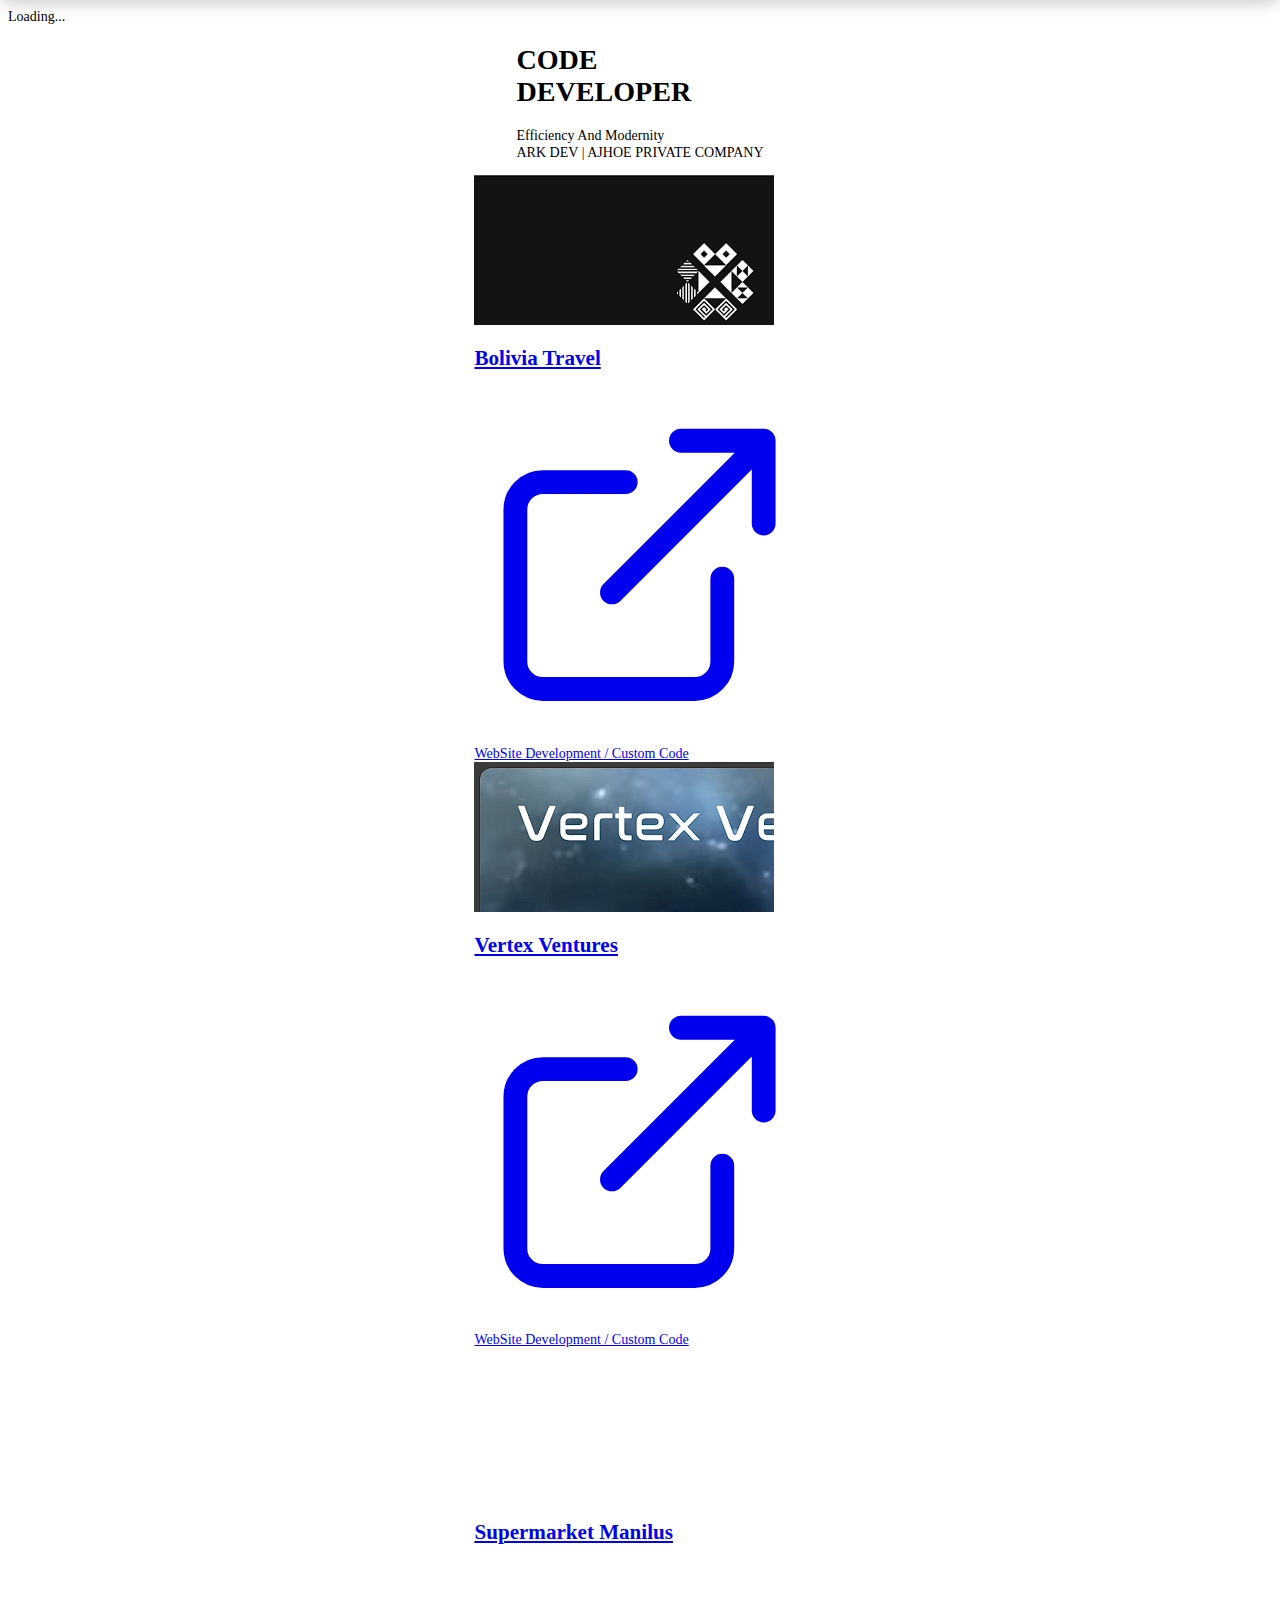
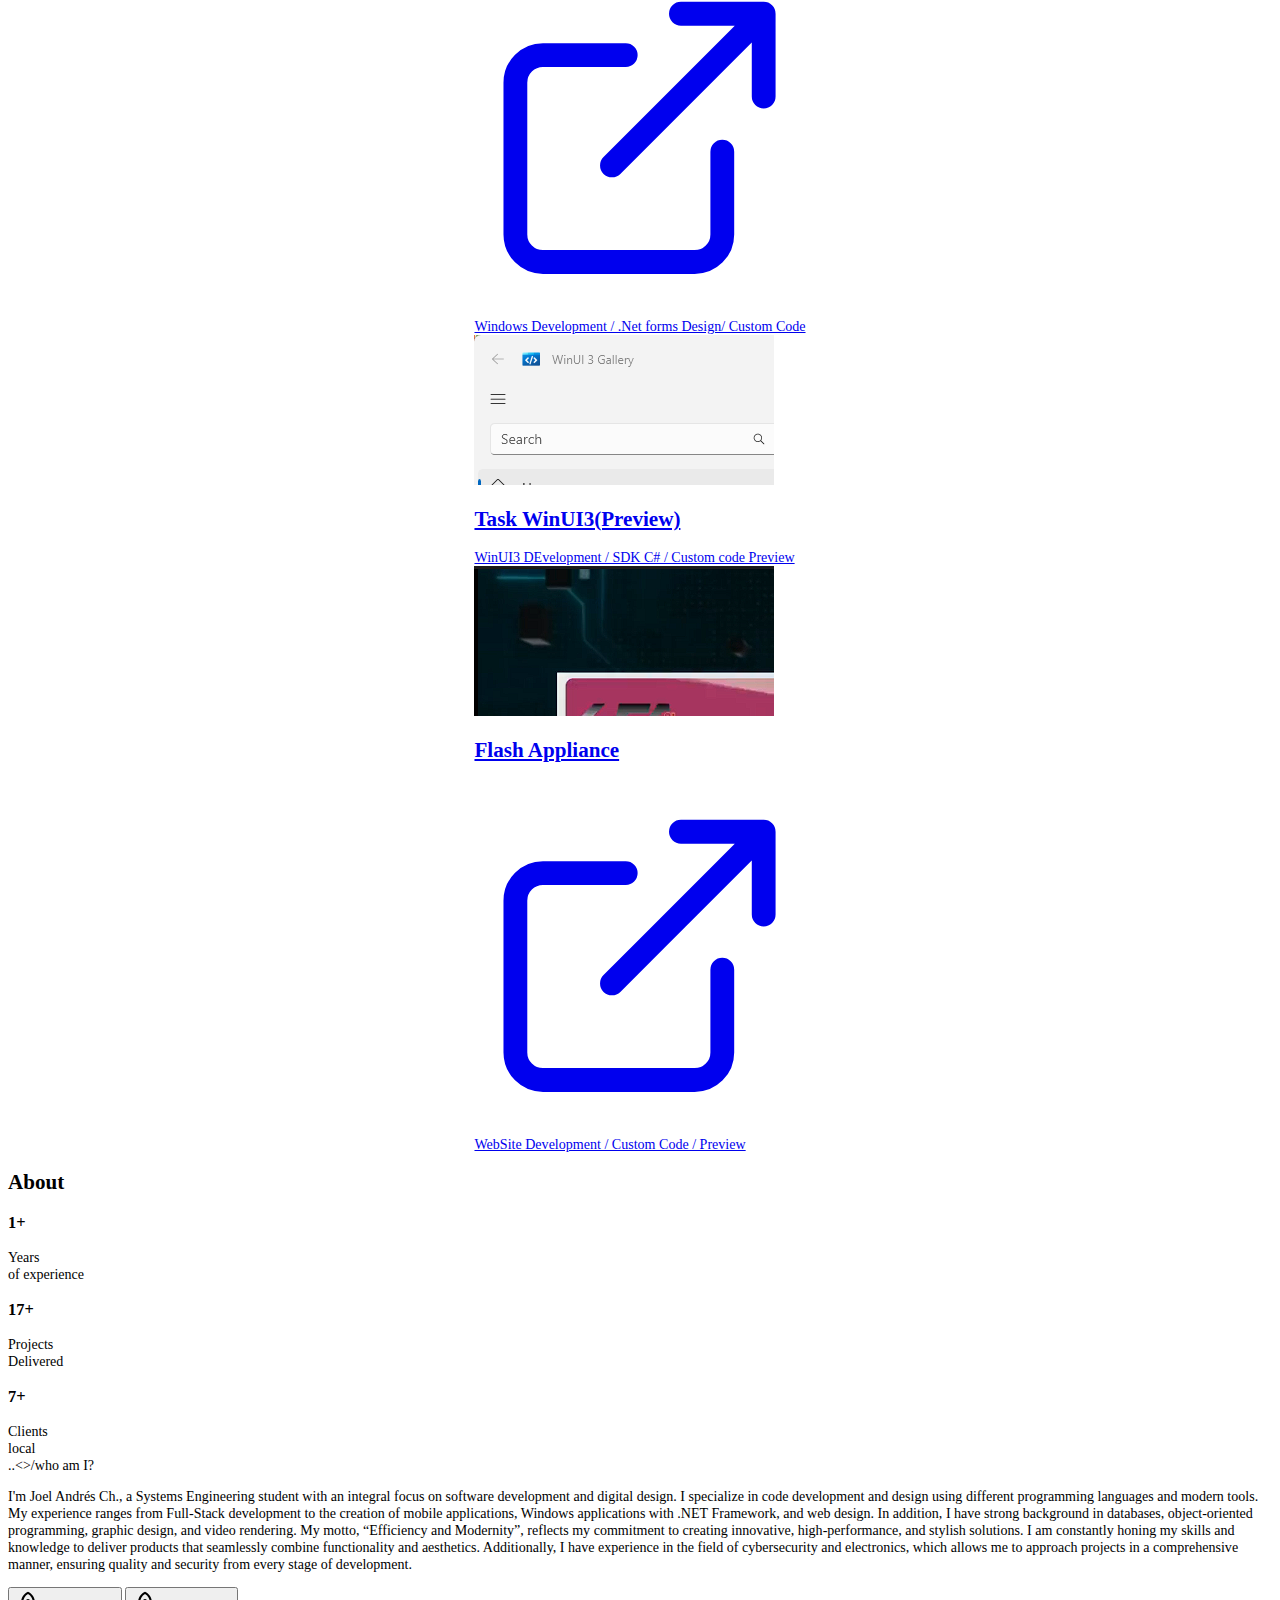
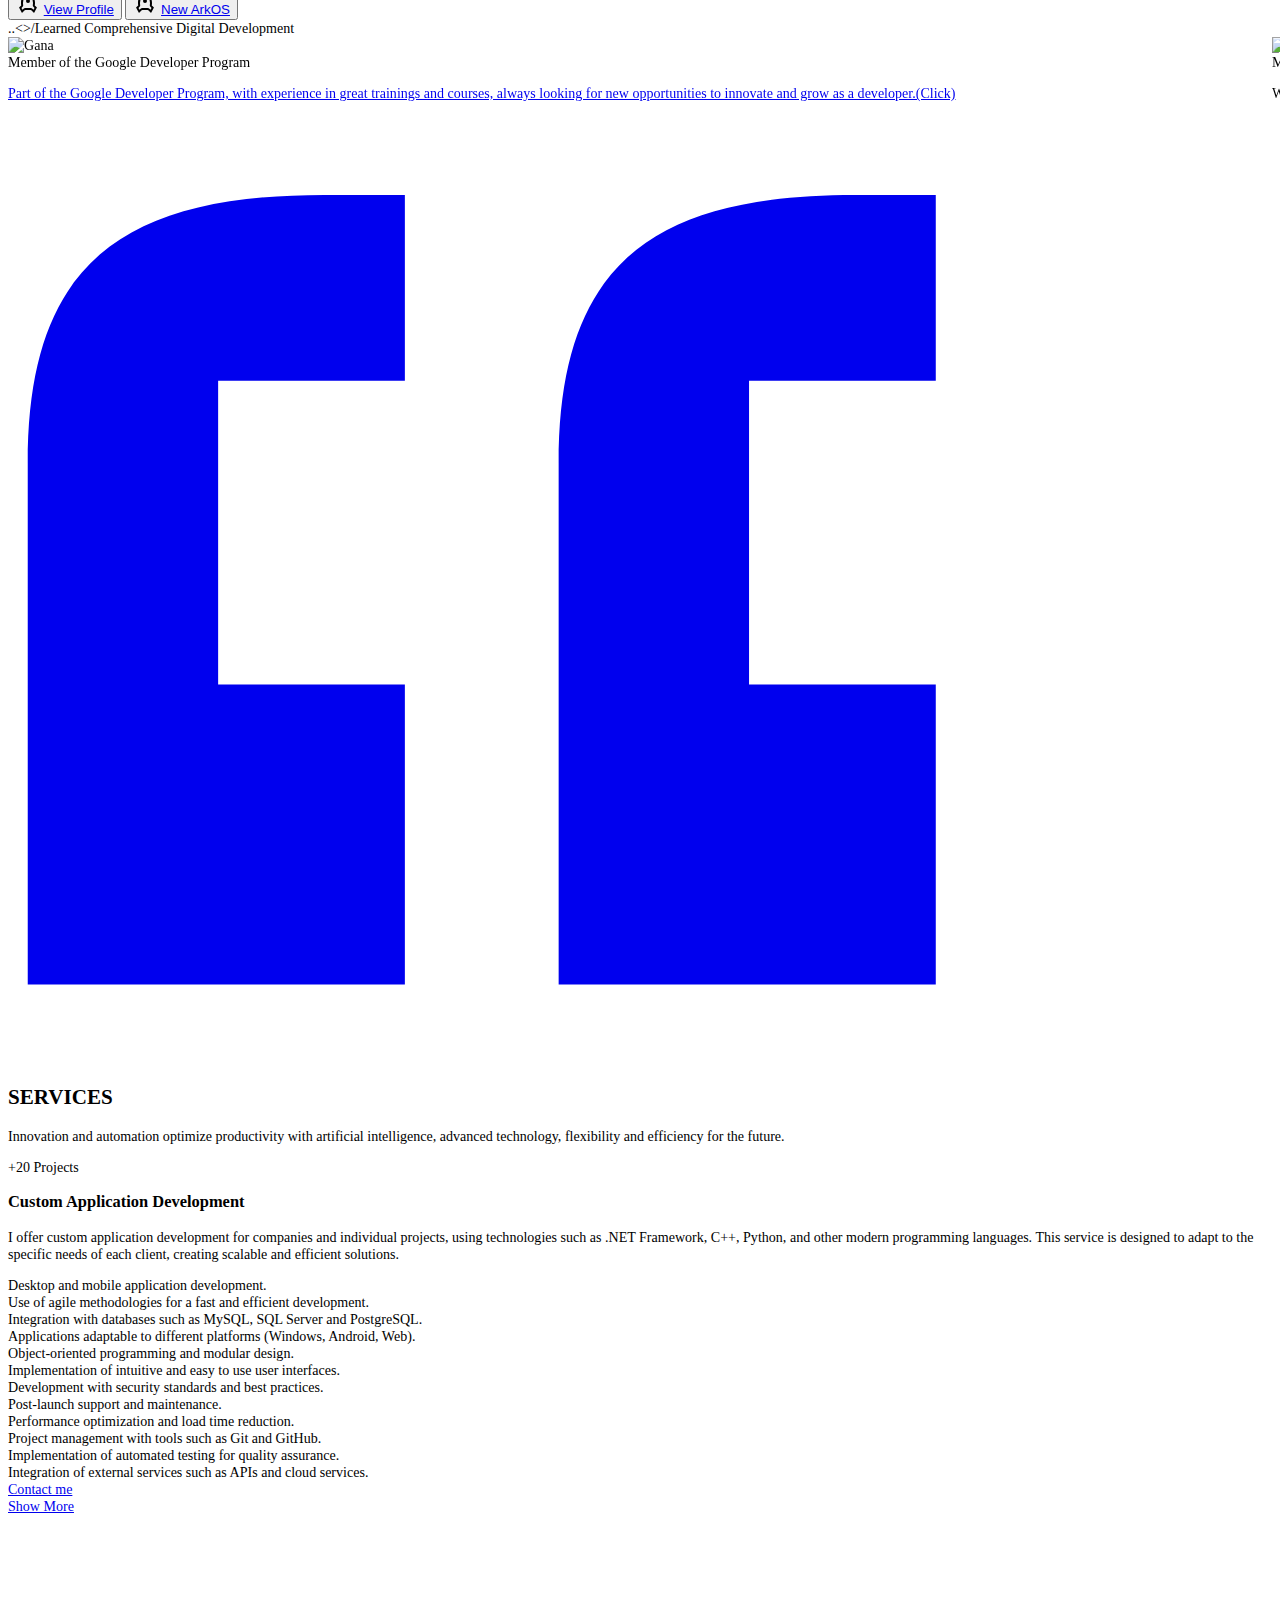
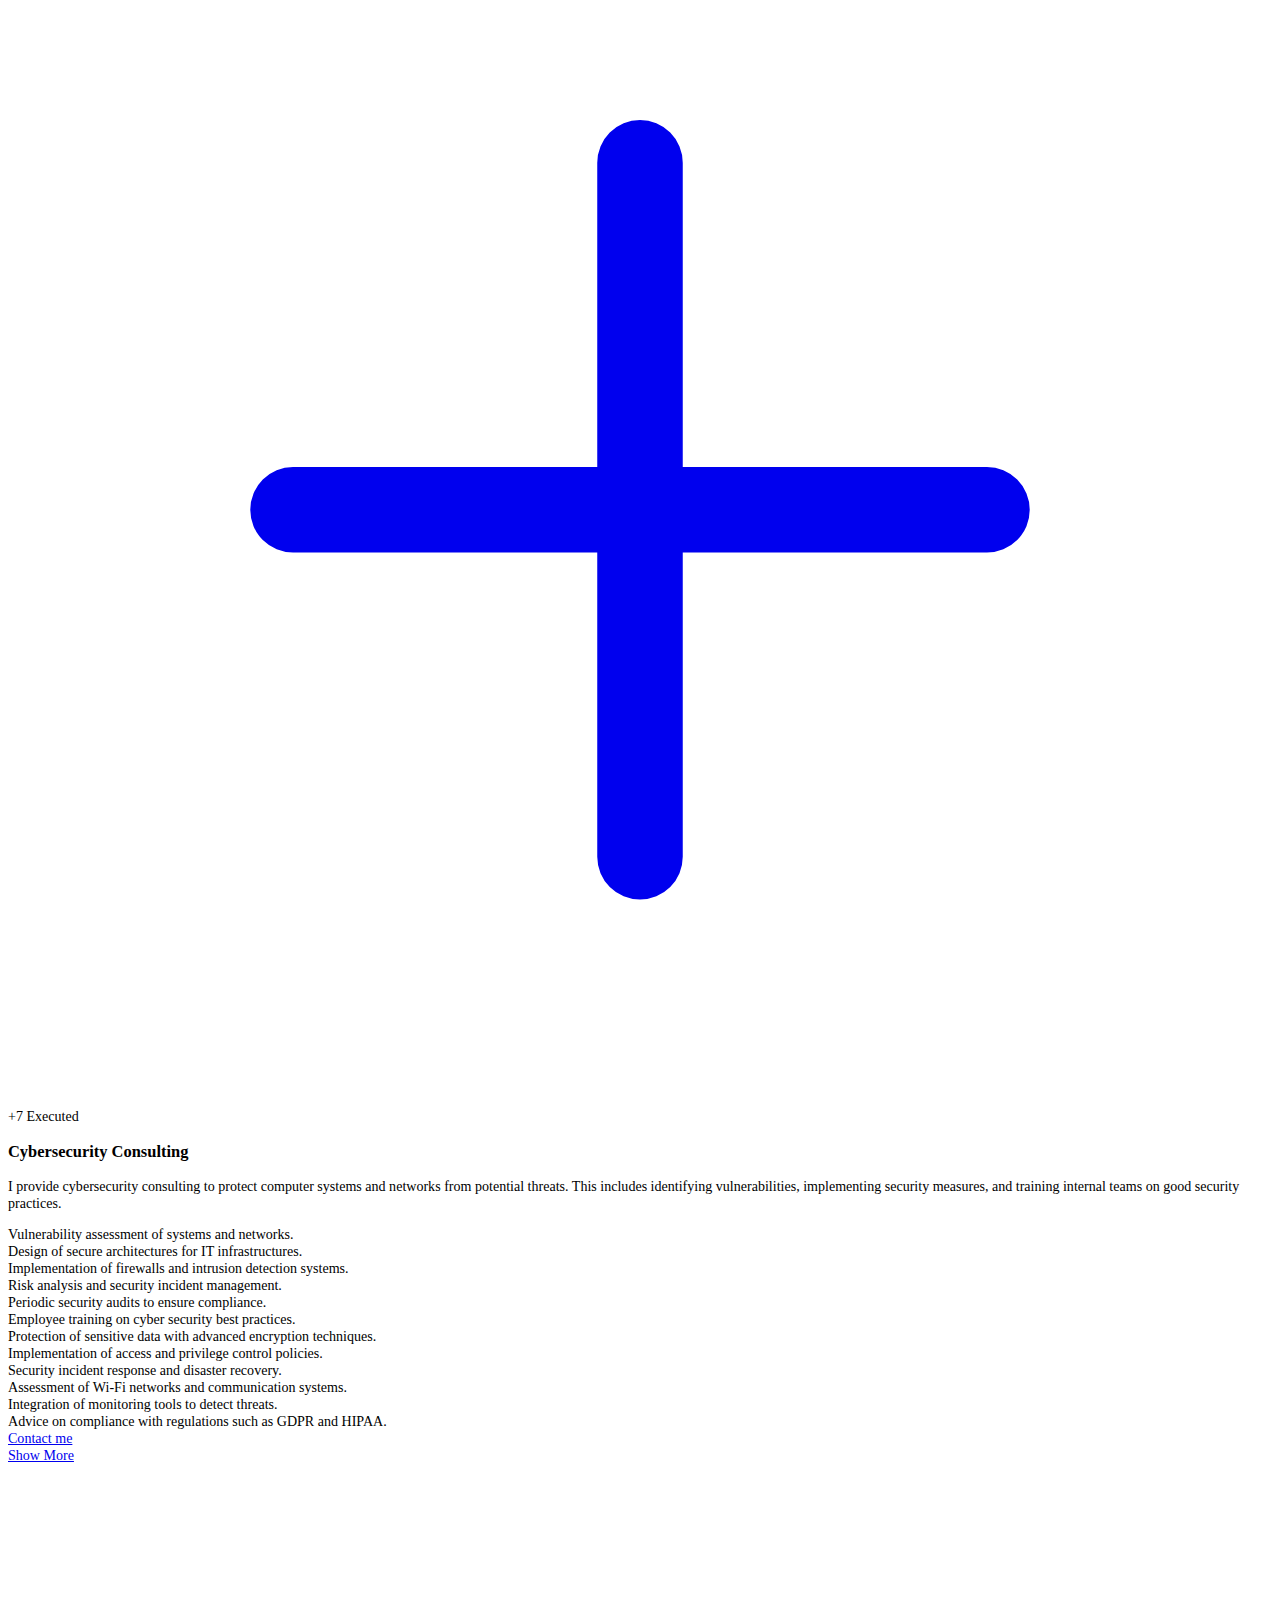
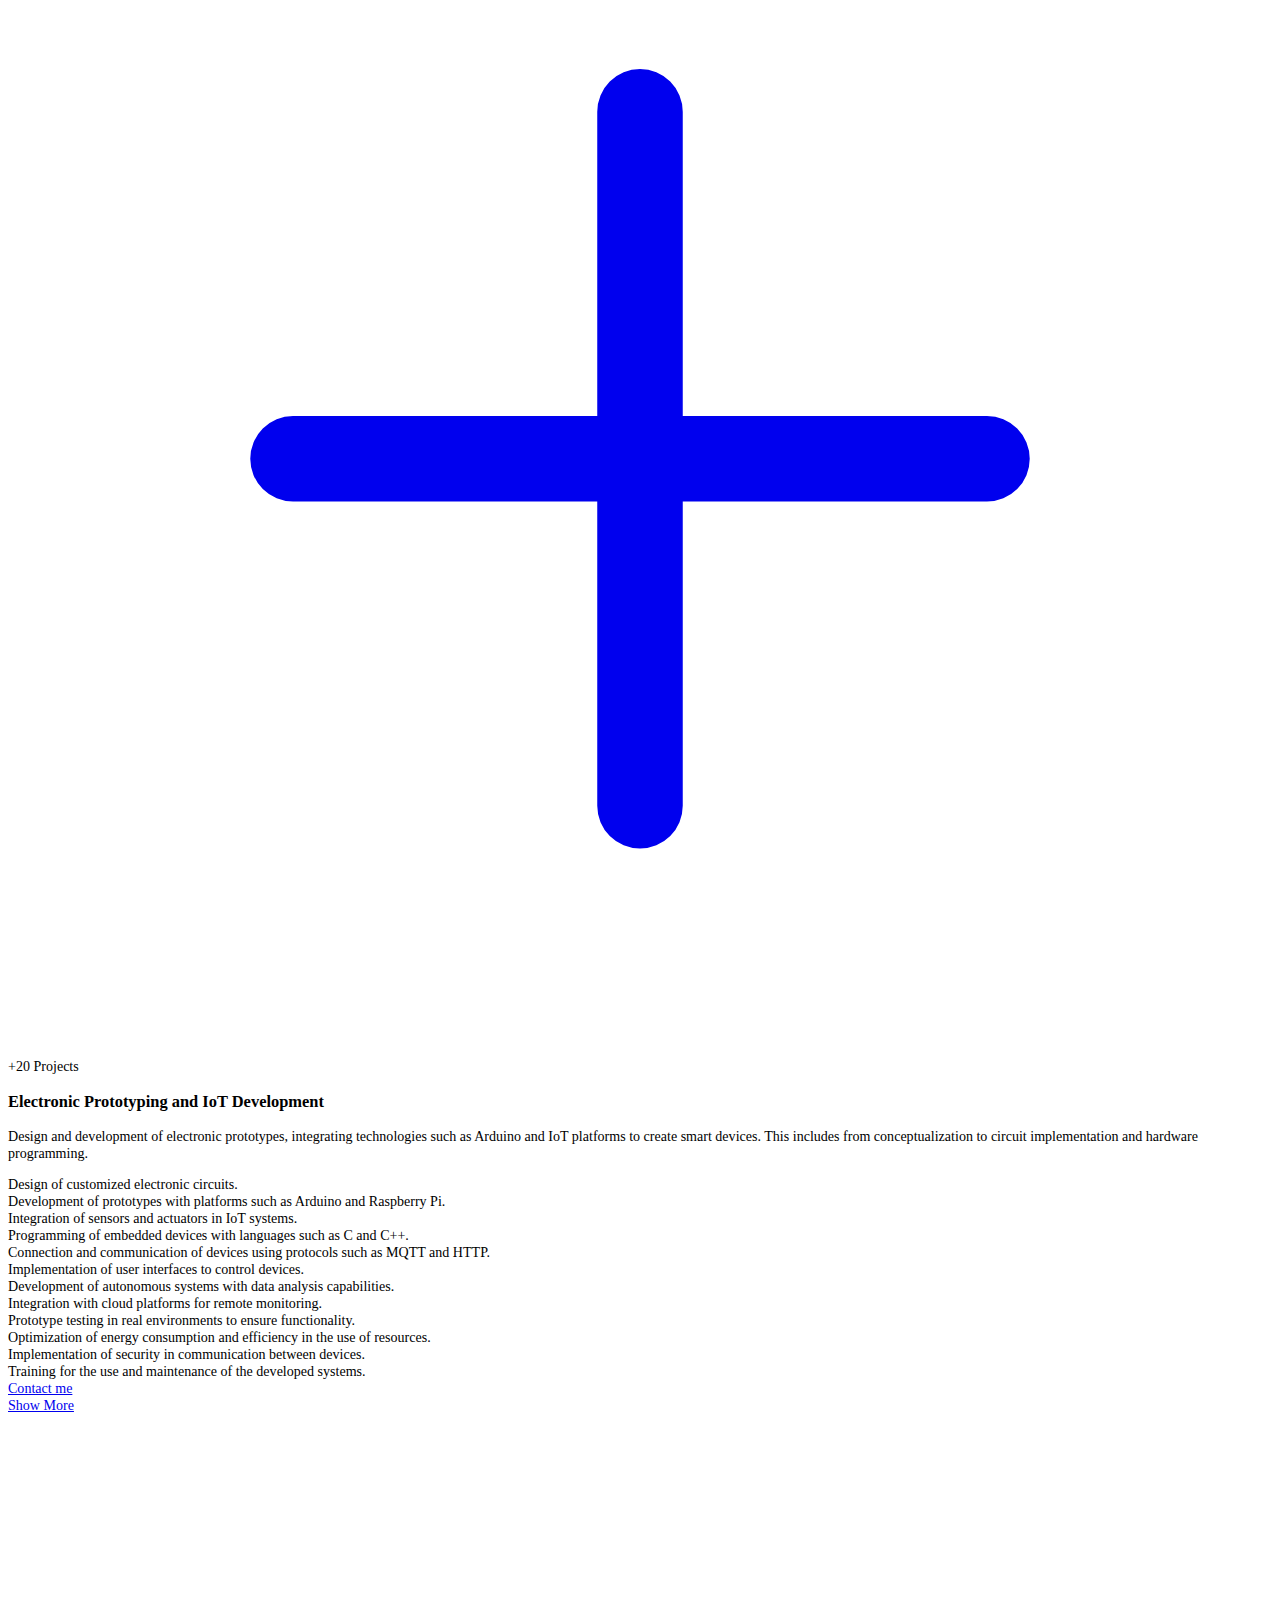
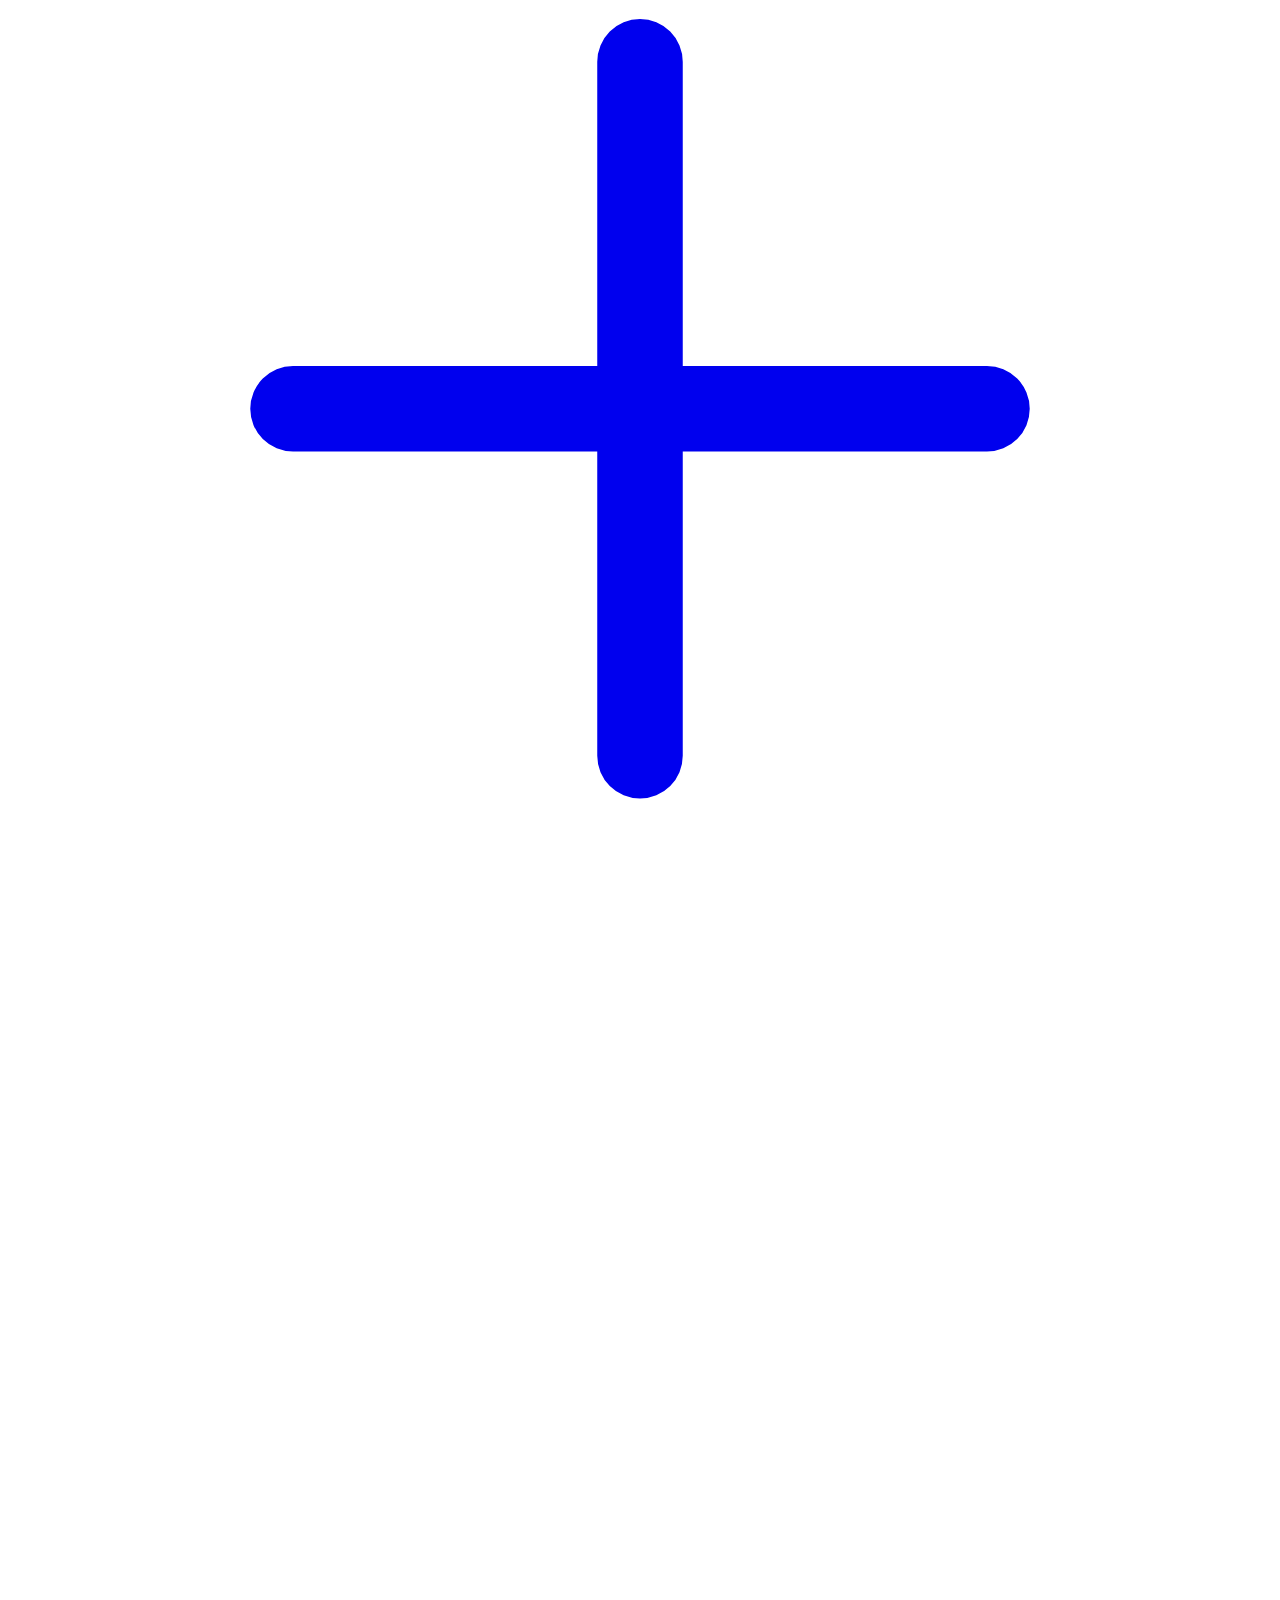
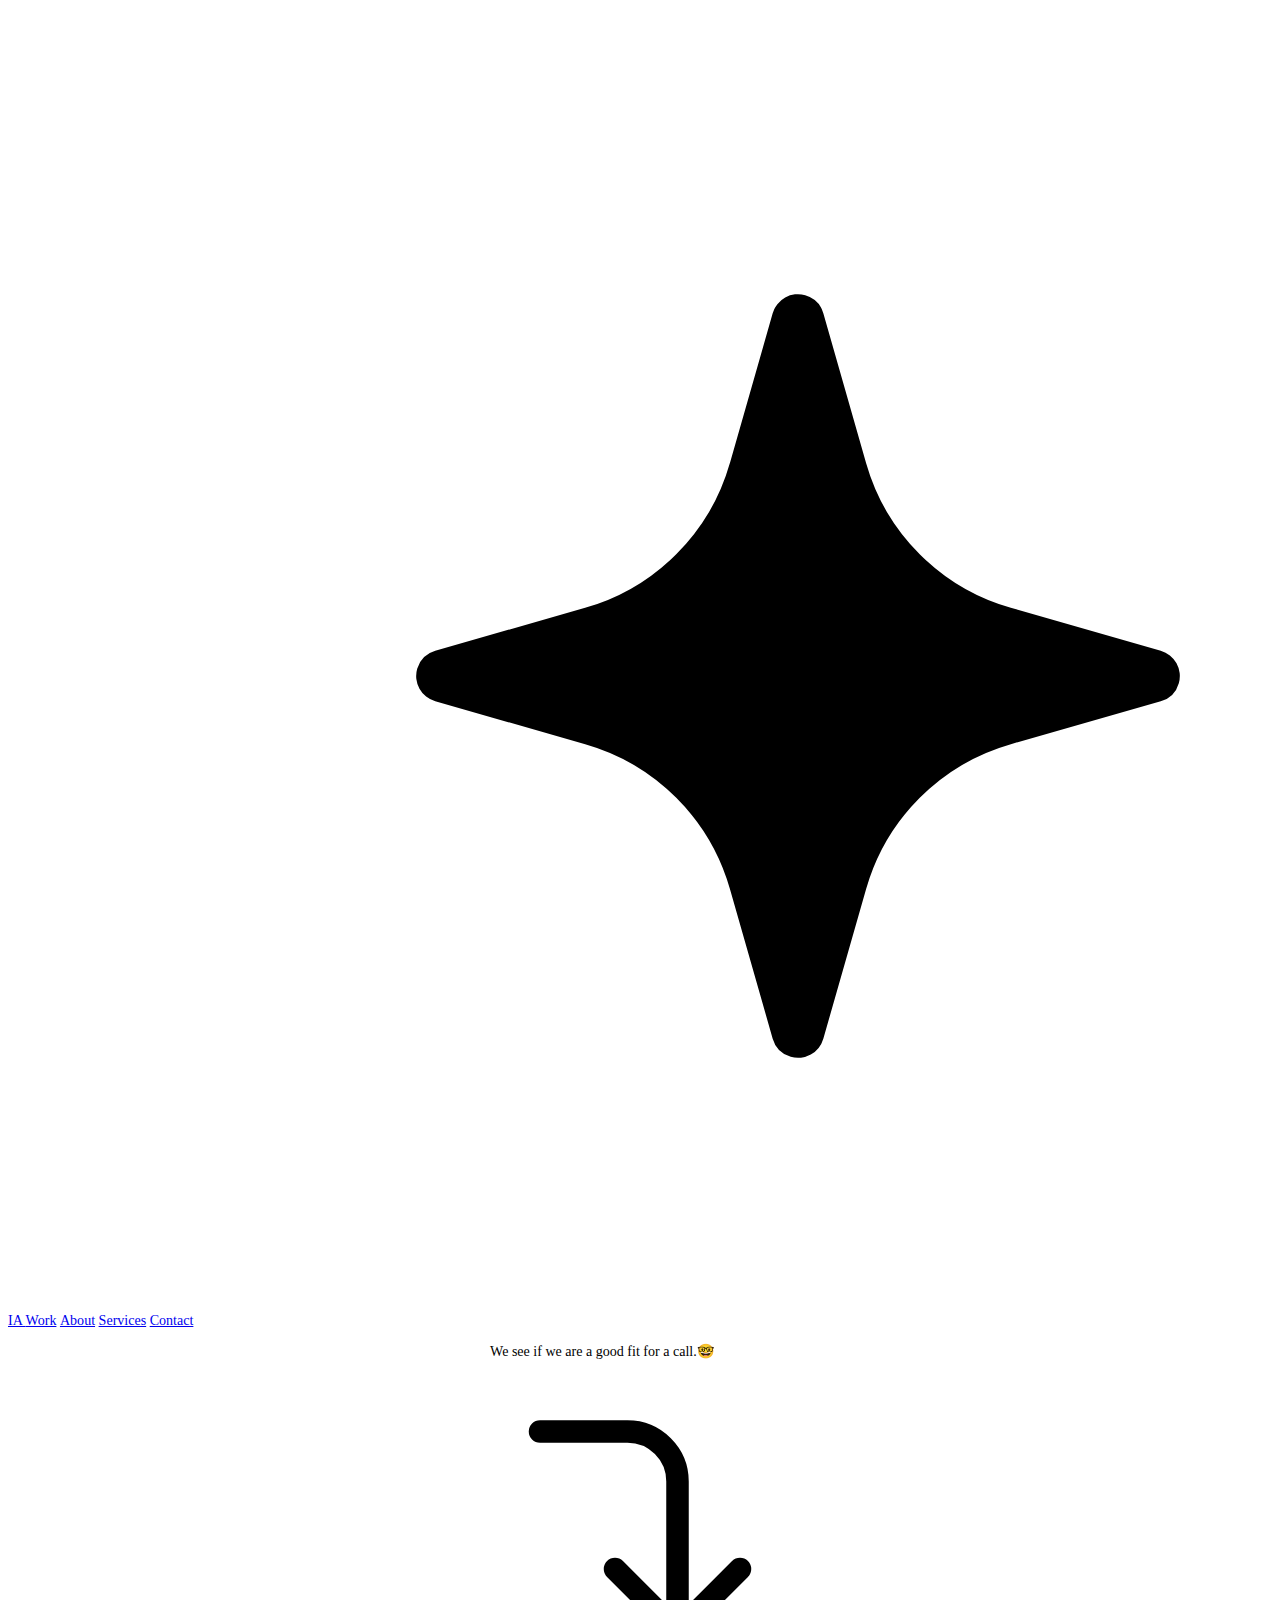
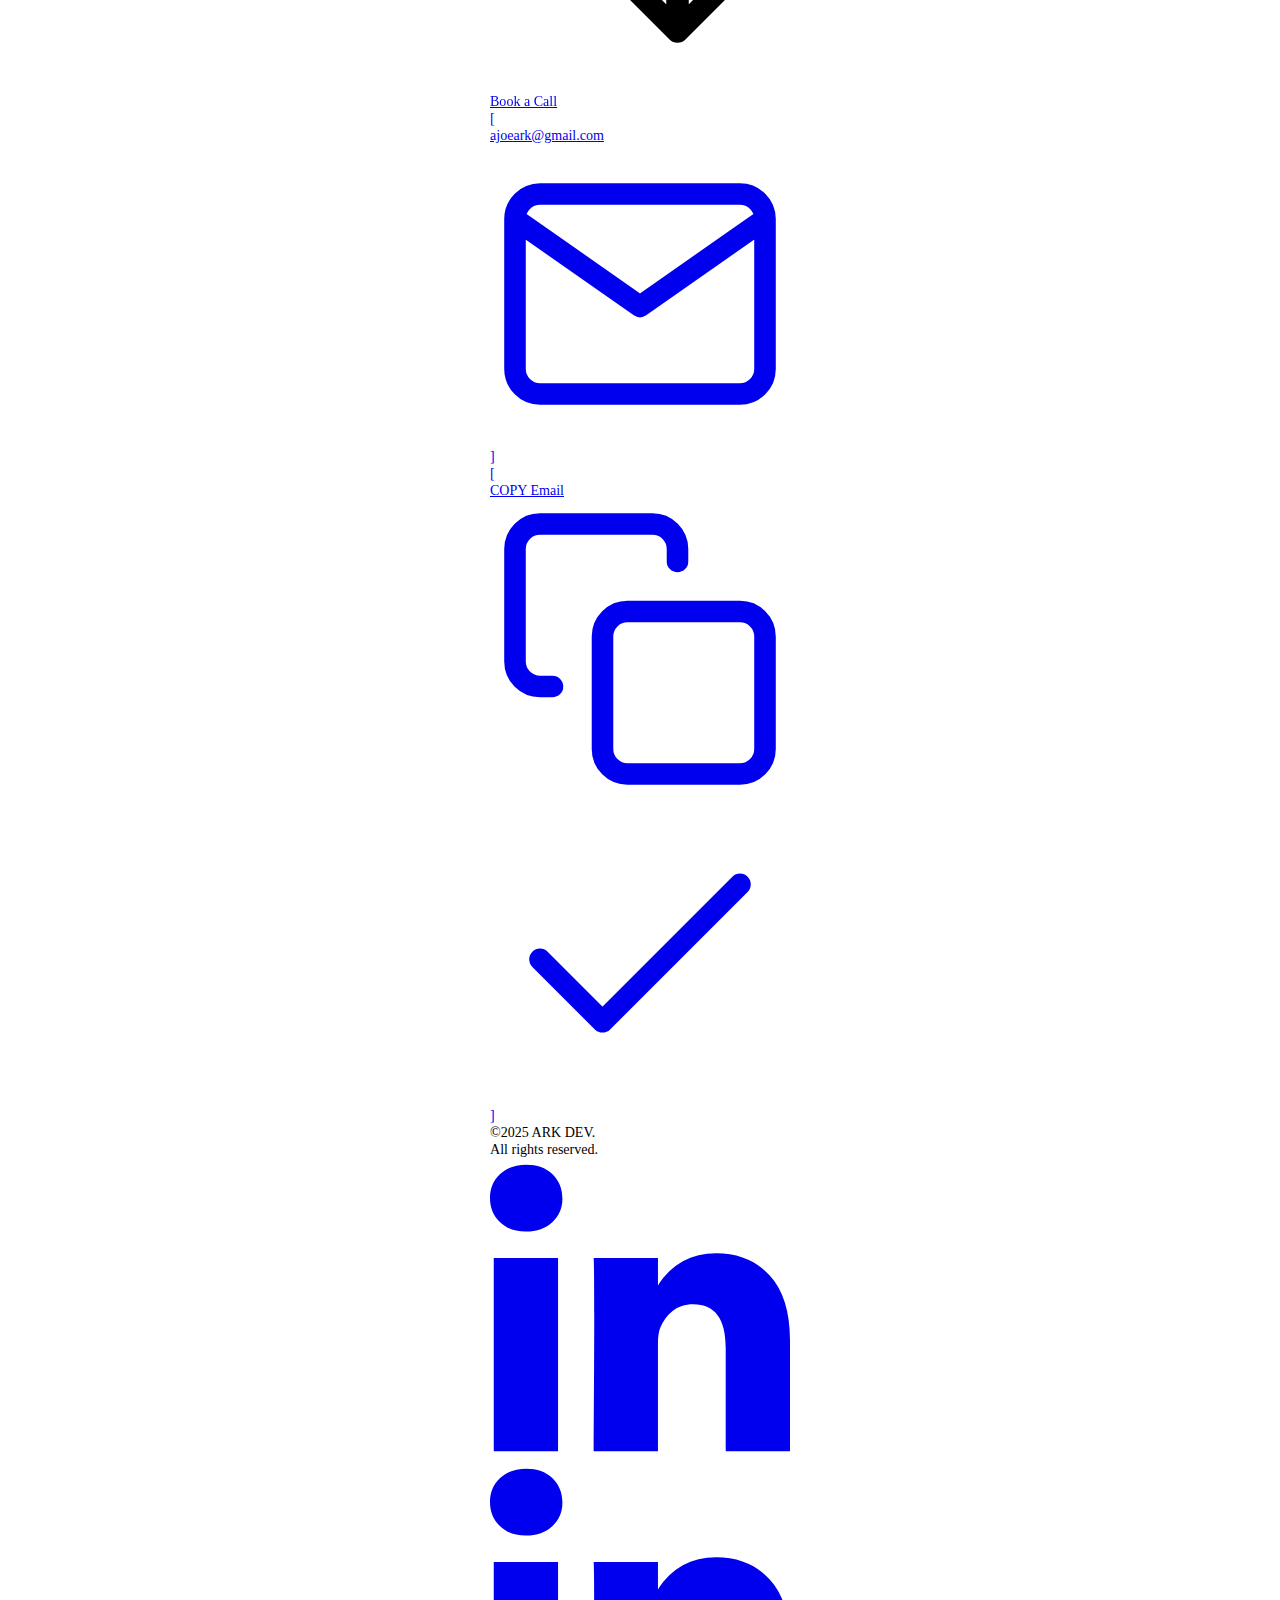
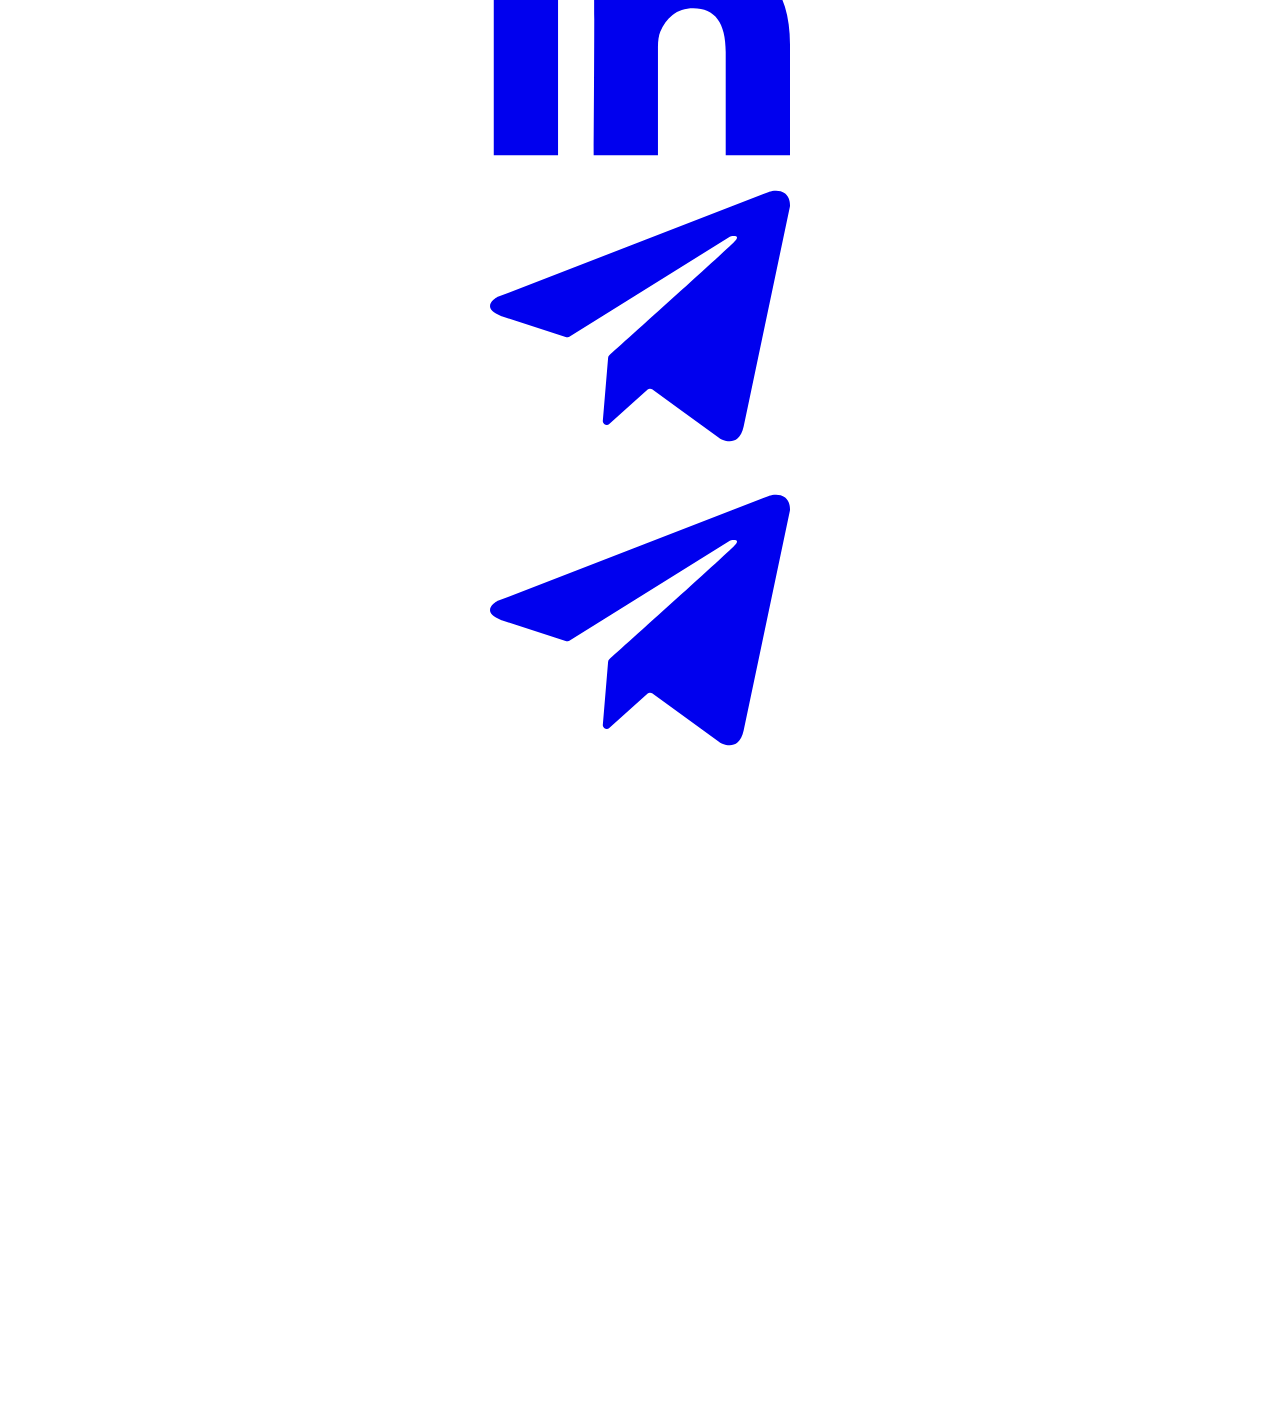
==== commit 049fd6fc: "Update index.html" ====
--- a/index.html
+++ b/index.html
@@ -1291,8 +1291,15 @@
                 </div>
             </div>
         </div>
-        <div class="nav-wrap">
+        <div class="nav-wrap" translate="no">
             <div class="nav is--disabled">
+                  <a href="/IA.html" class="text-link--menu">
+                    <svg xmlns="http://www.w3.org/2000/svg" fill="none" viewBox="0 0 24 24" class="sparkle">
+                        <path class="path" stroke-linejoin="round" stroke-linecap="round" stroke="black" fill="black"
+                            d="M14.187 8.096L15 5.25L15.813 8.096C16.0231 8.83114 16.4171 9.50062 16.9577 10.0413C17.4984 10.5819 18.1679 10.9759 18.903 11.186L21.75 12L18.904 12.813C18.1689 13.0231 17.4994 13.4171 16.9587 13.9577C16.4181 14.4984 16.0241 15.1679 15.814 15.903L15 18.75L14.187 15.904C13.9769 15.1689 13.5829 14.4994 13.0423 13.9587C12.5016 13.4181 11.8321 13.0241 11.097 12.814L8.25 12L11.096 11.187C11.8311 10.9769 12.5006 10.5829 13.0413 10.0423C13.5819 9.50162 13.9759 8.83214 14.186 8.097L14.187 8.096Z">
+                        </path>
+                    </svg>IA
+                </a>
                 <a href="#work" class="text-link--menu">Work</a>
                 <a href="#about" class="text-link--menu">About</a>
                 <a href="#services" class="text-link--menu">Services</a>
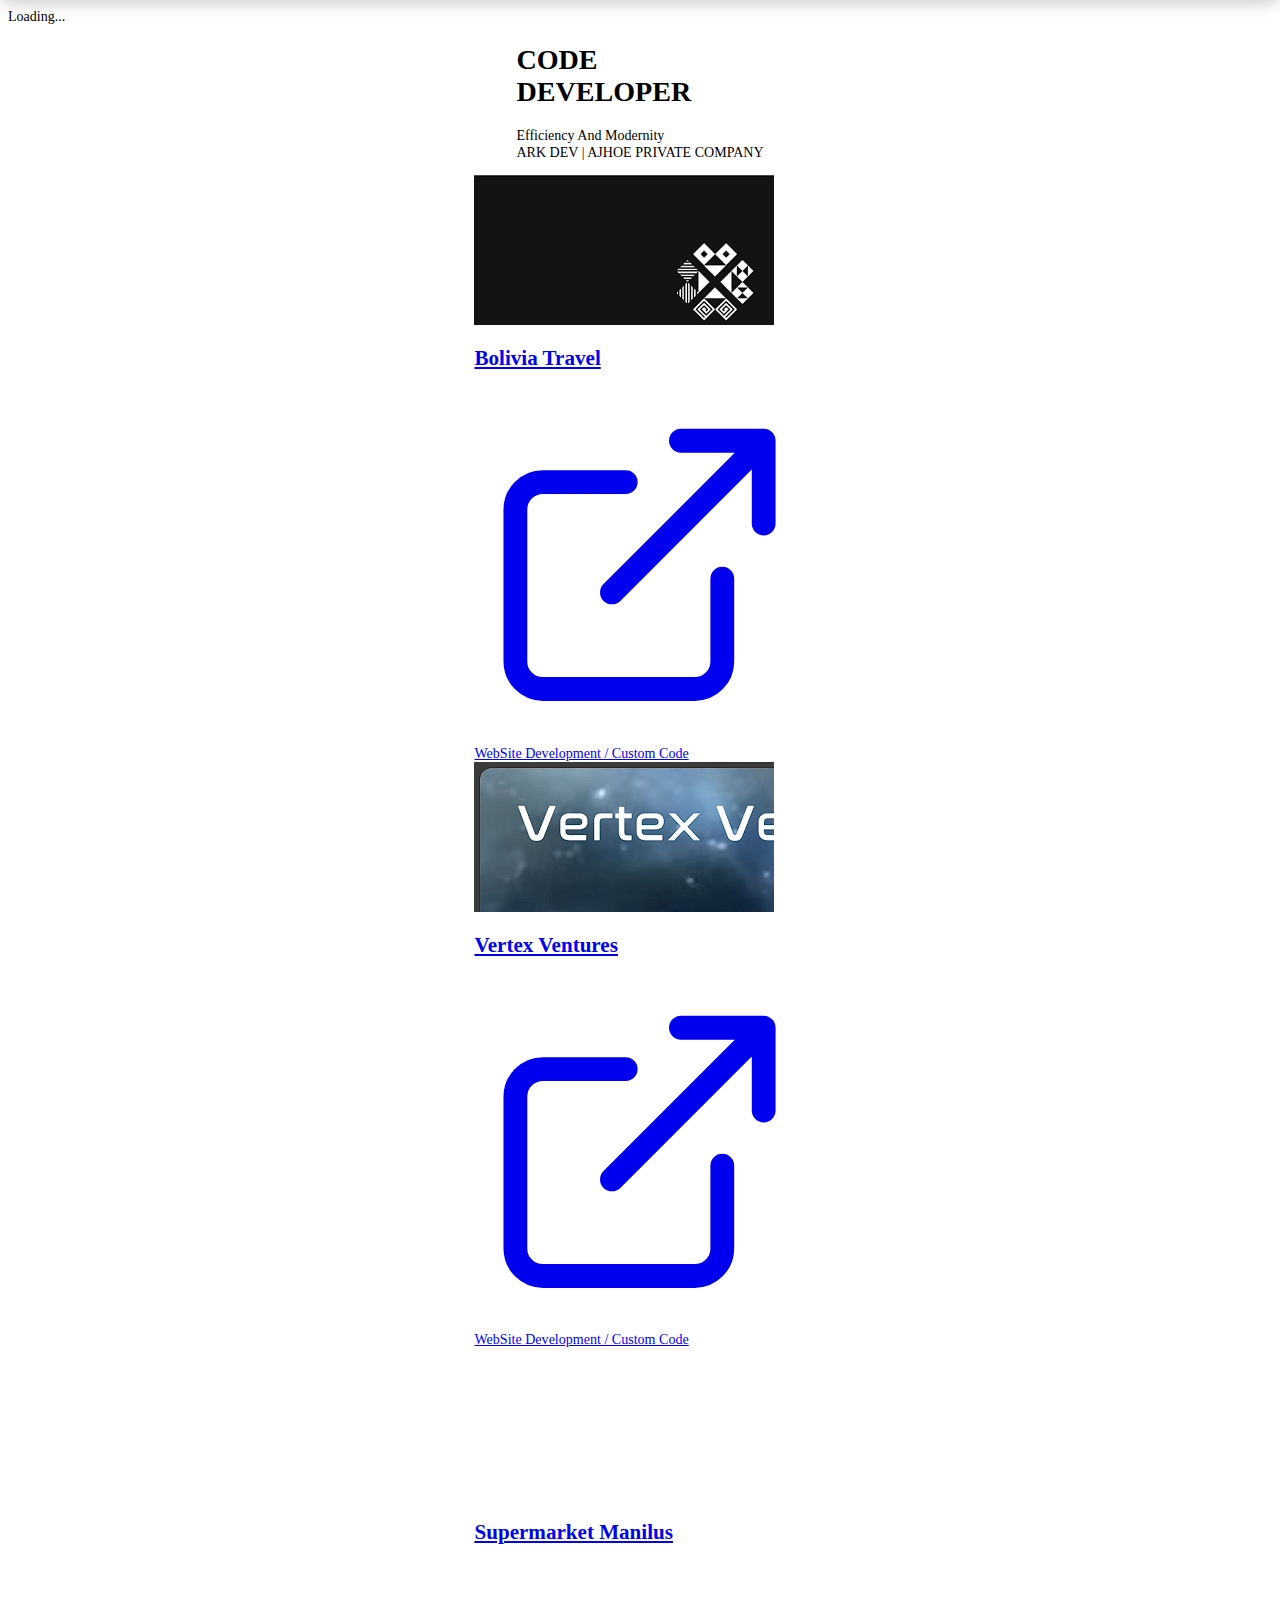
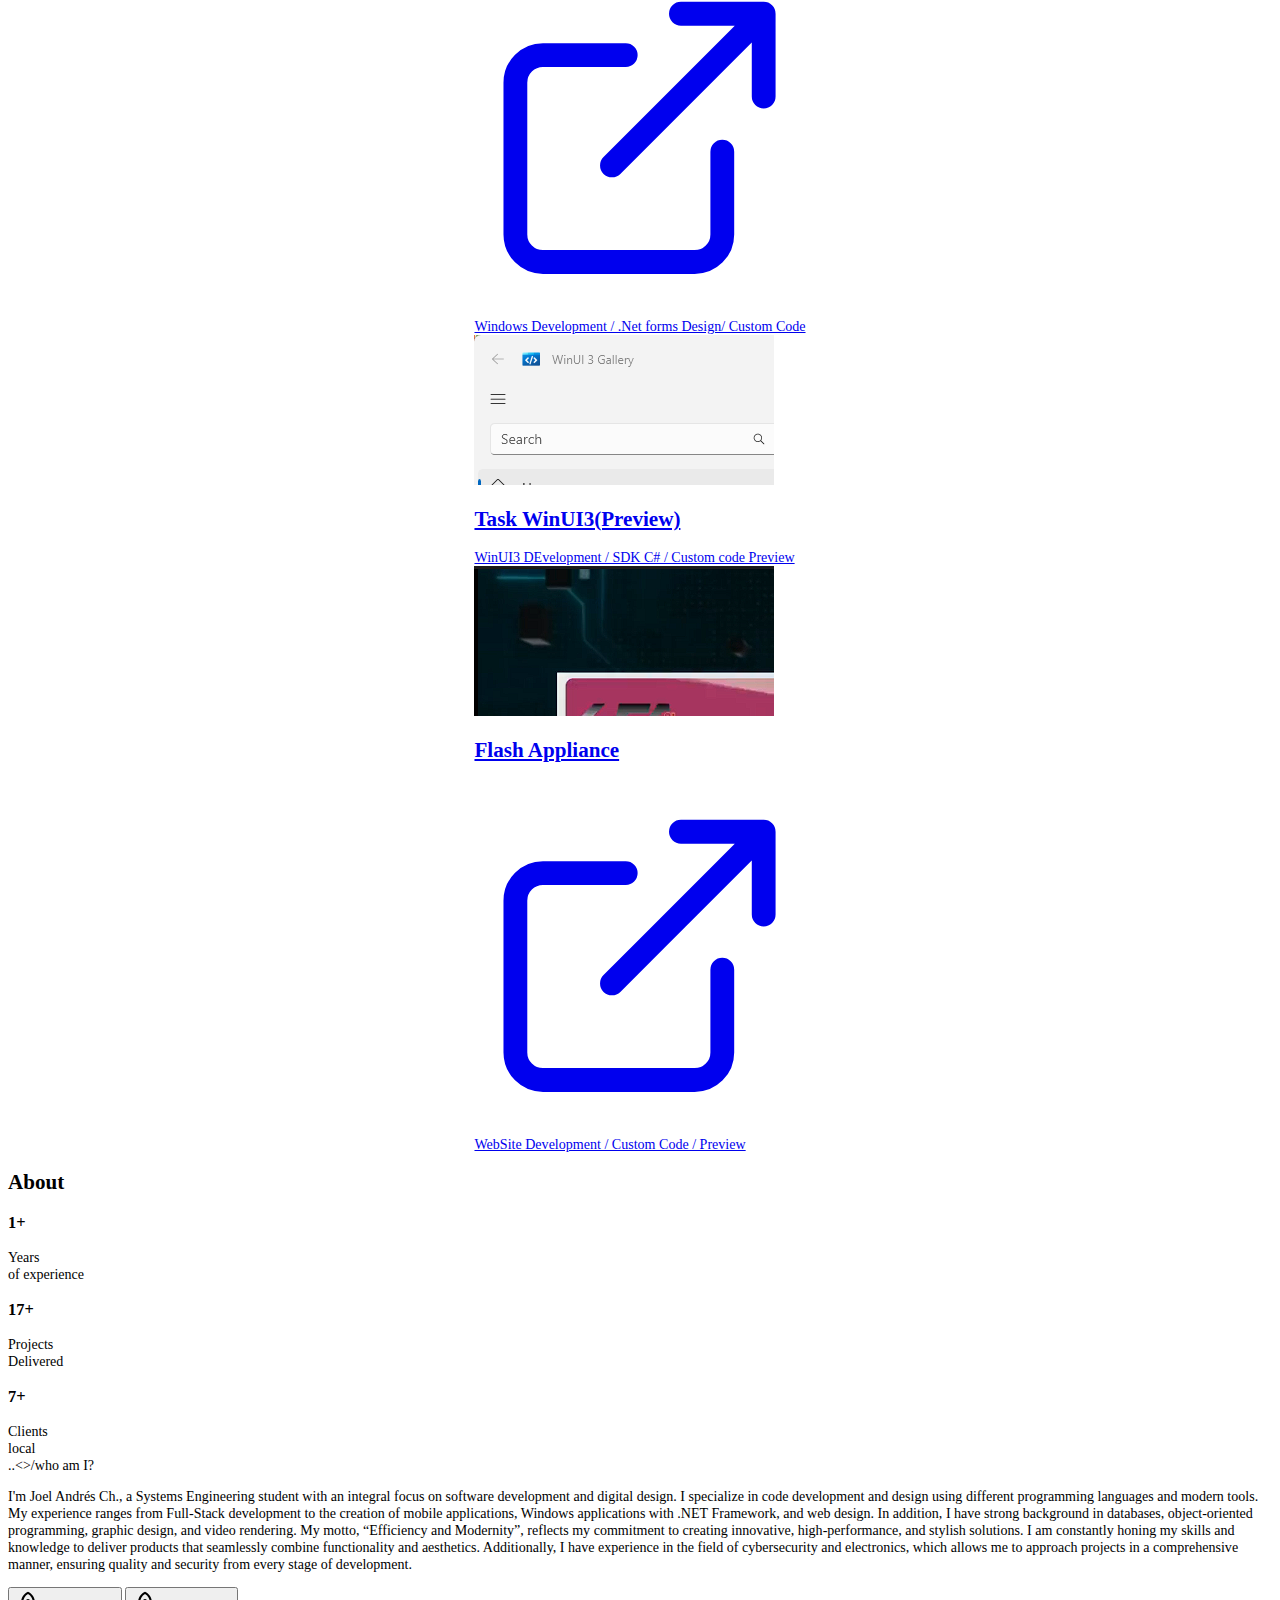
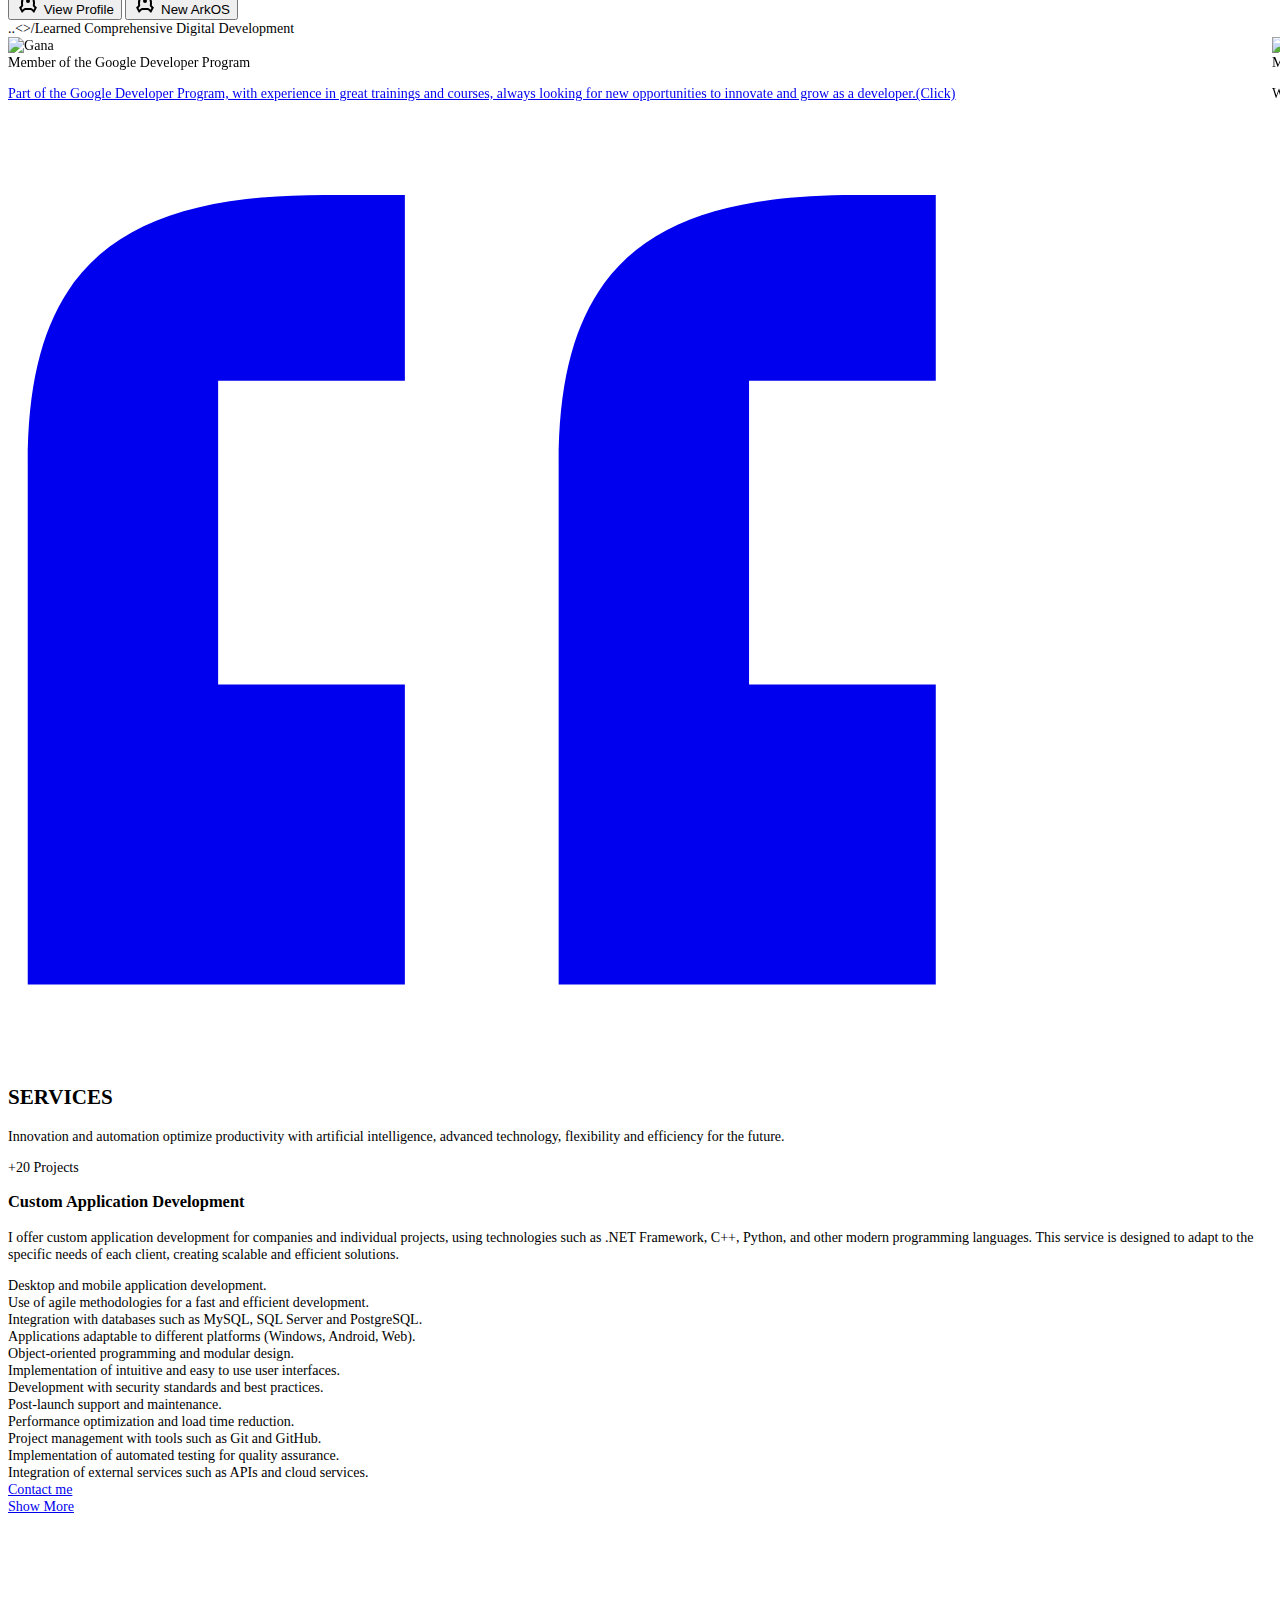
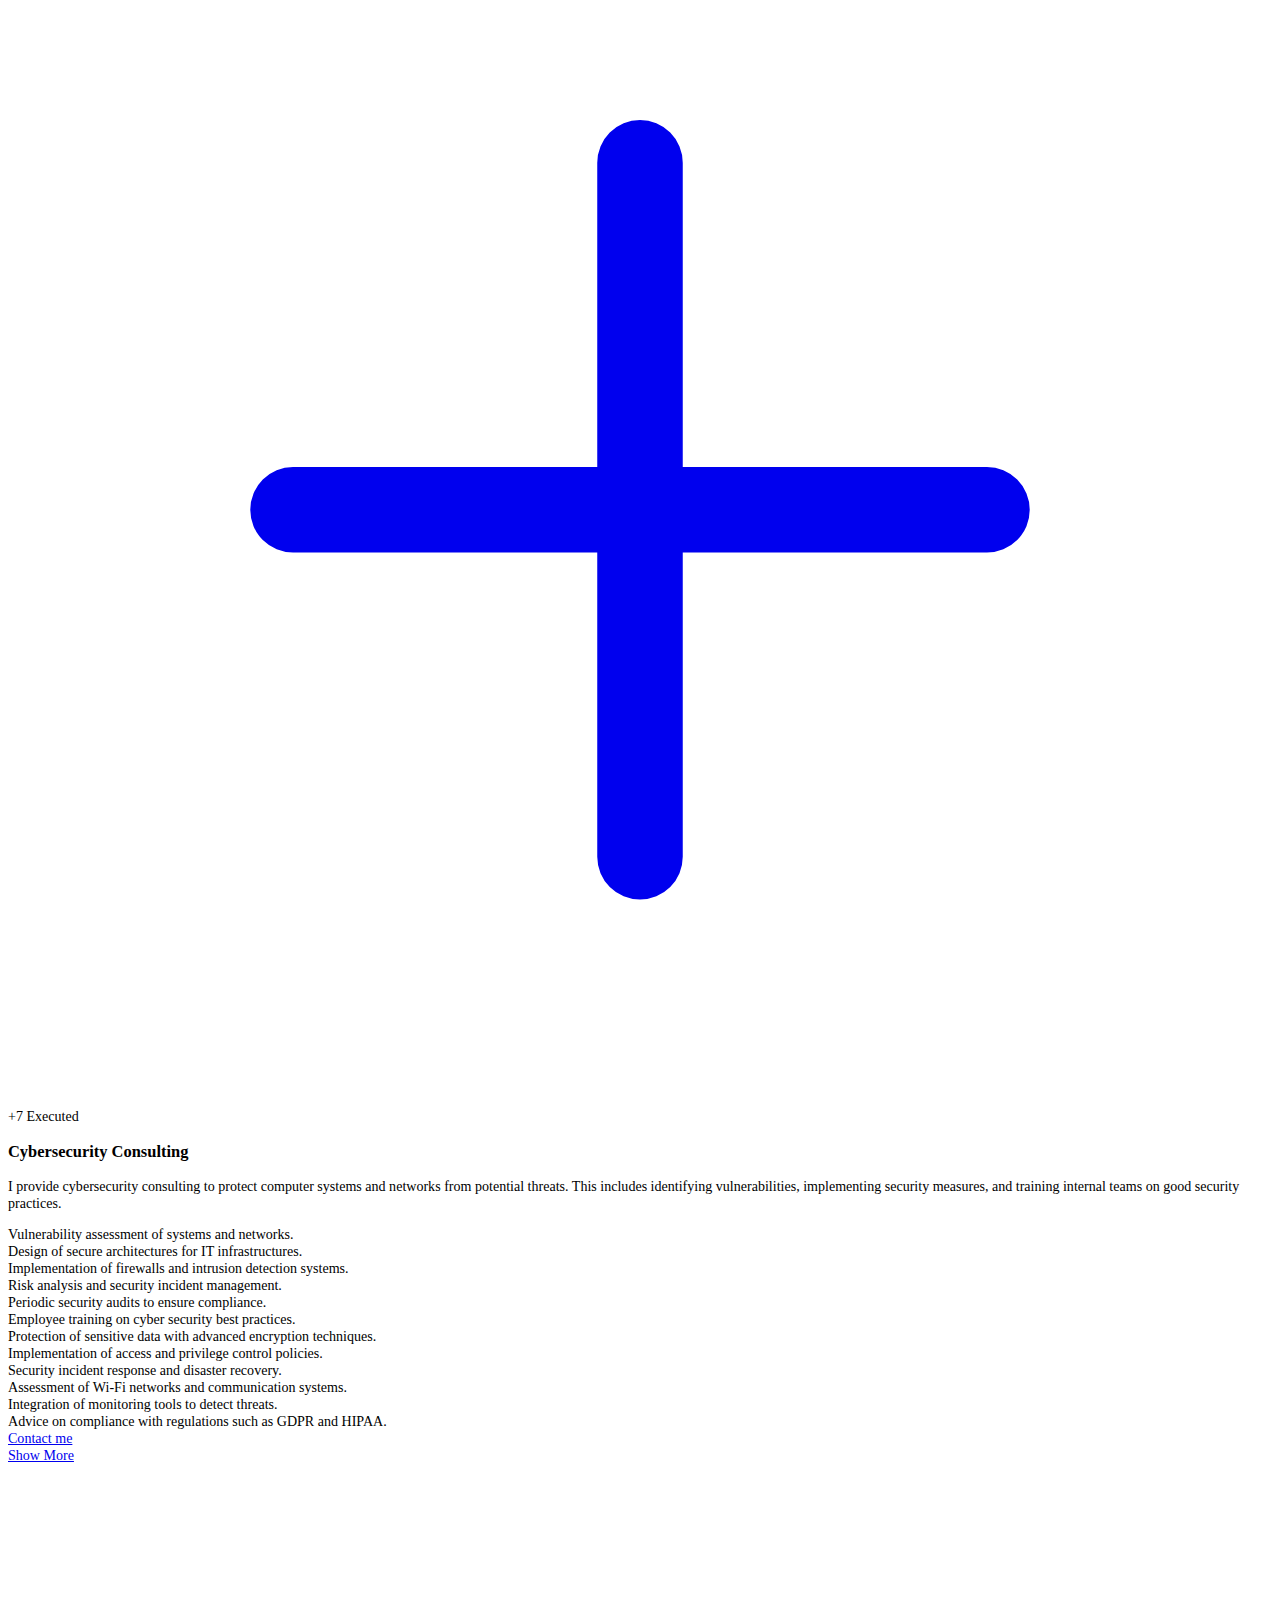
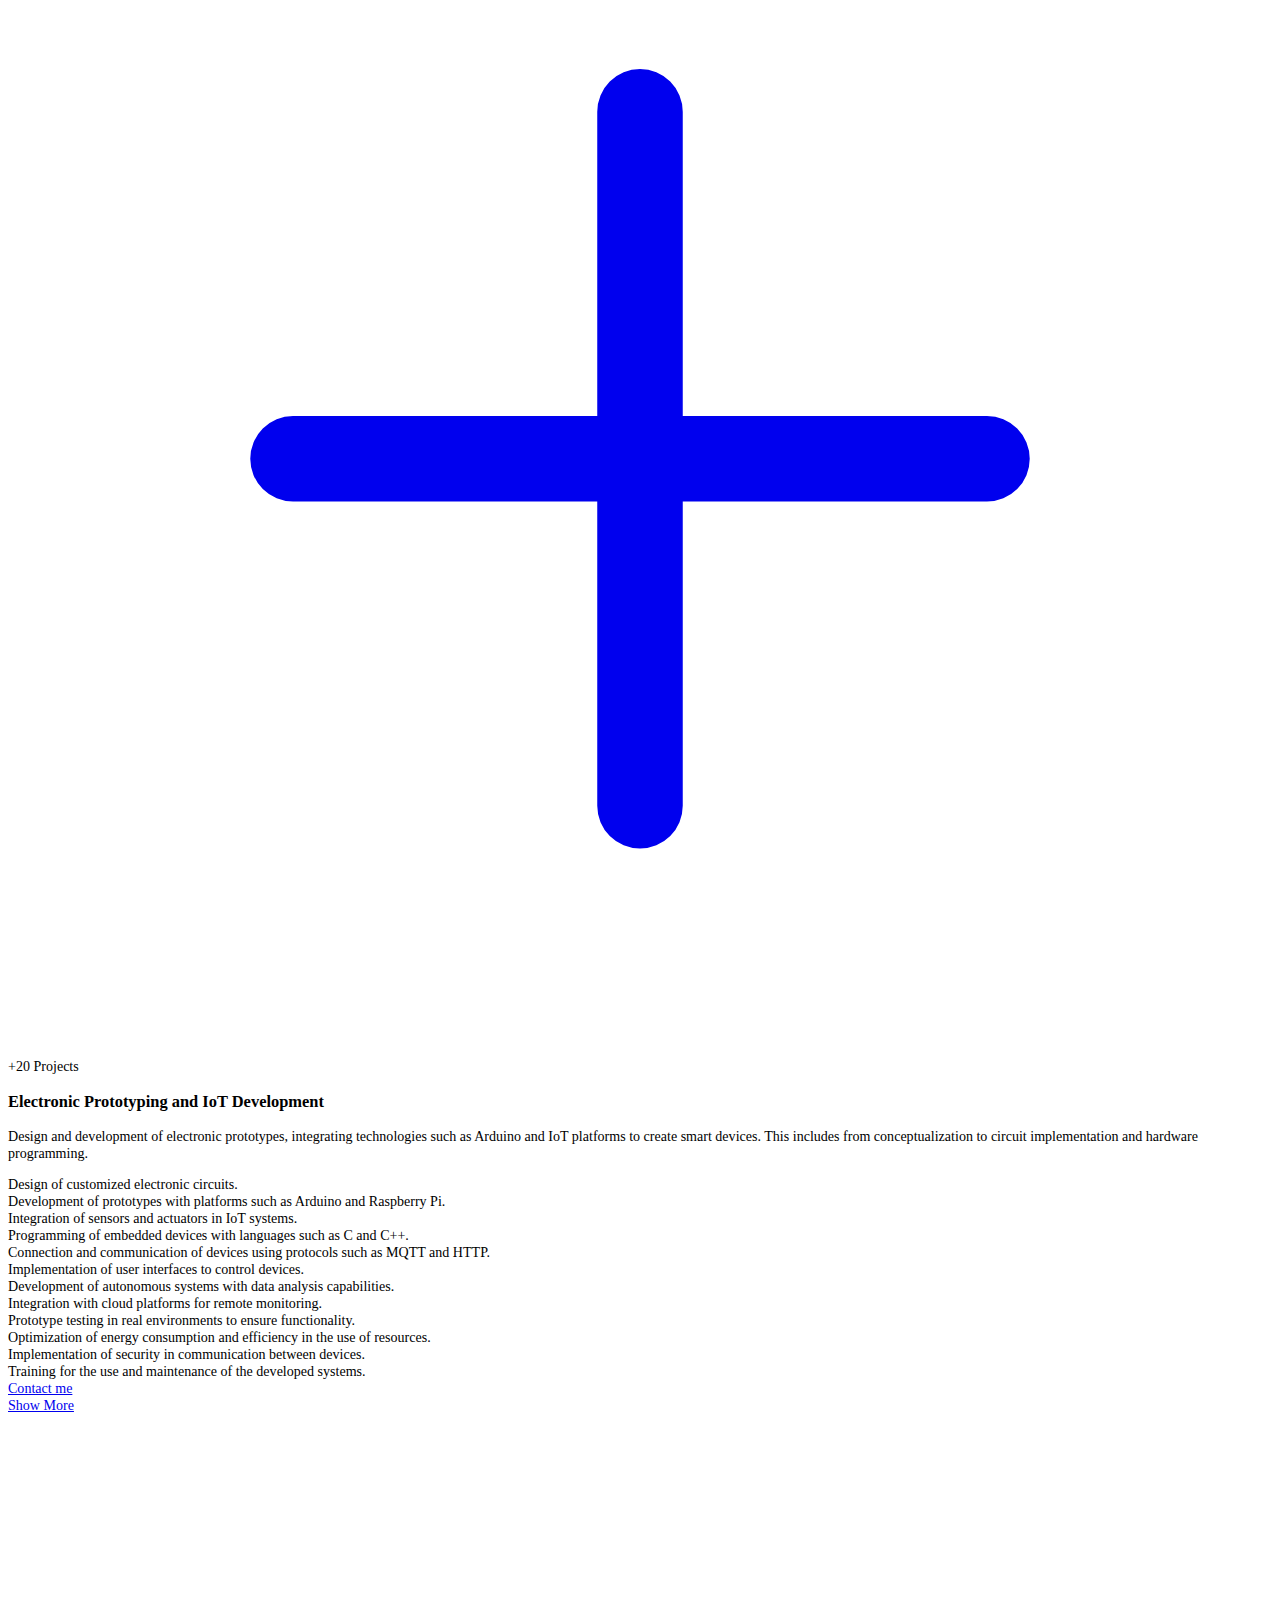
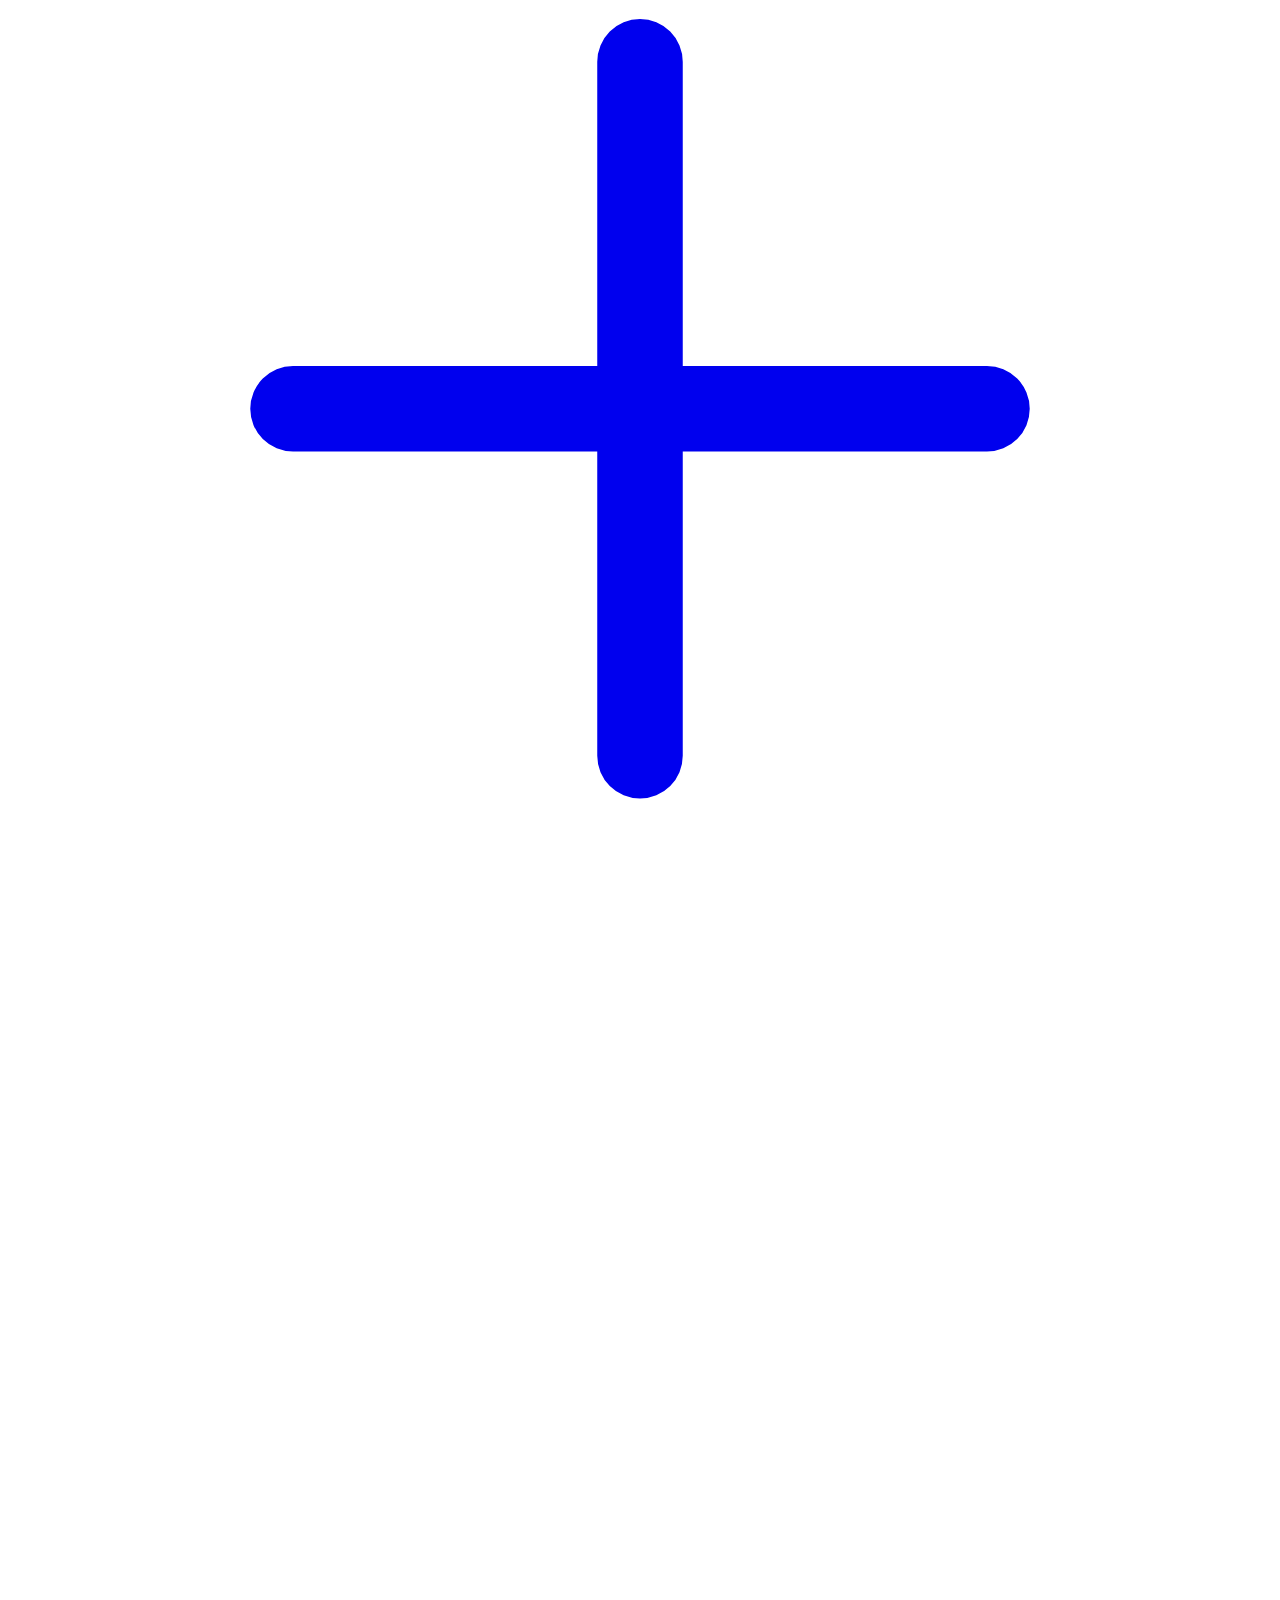
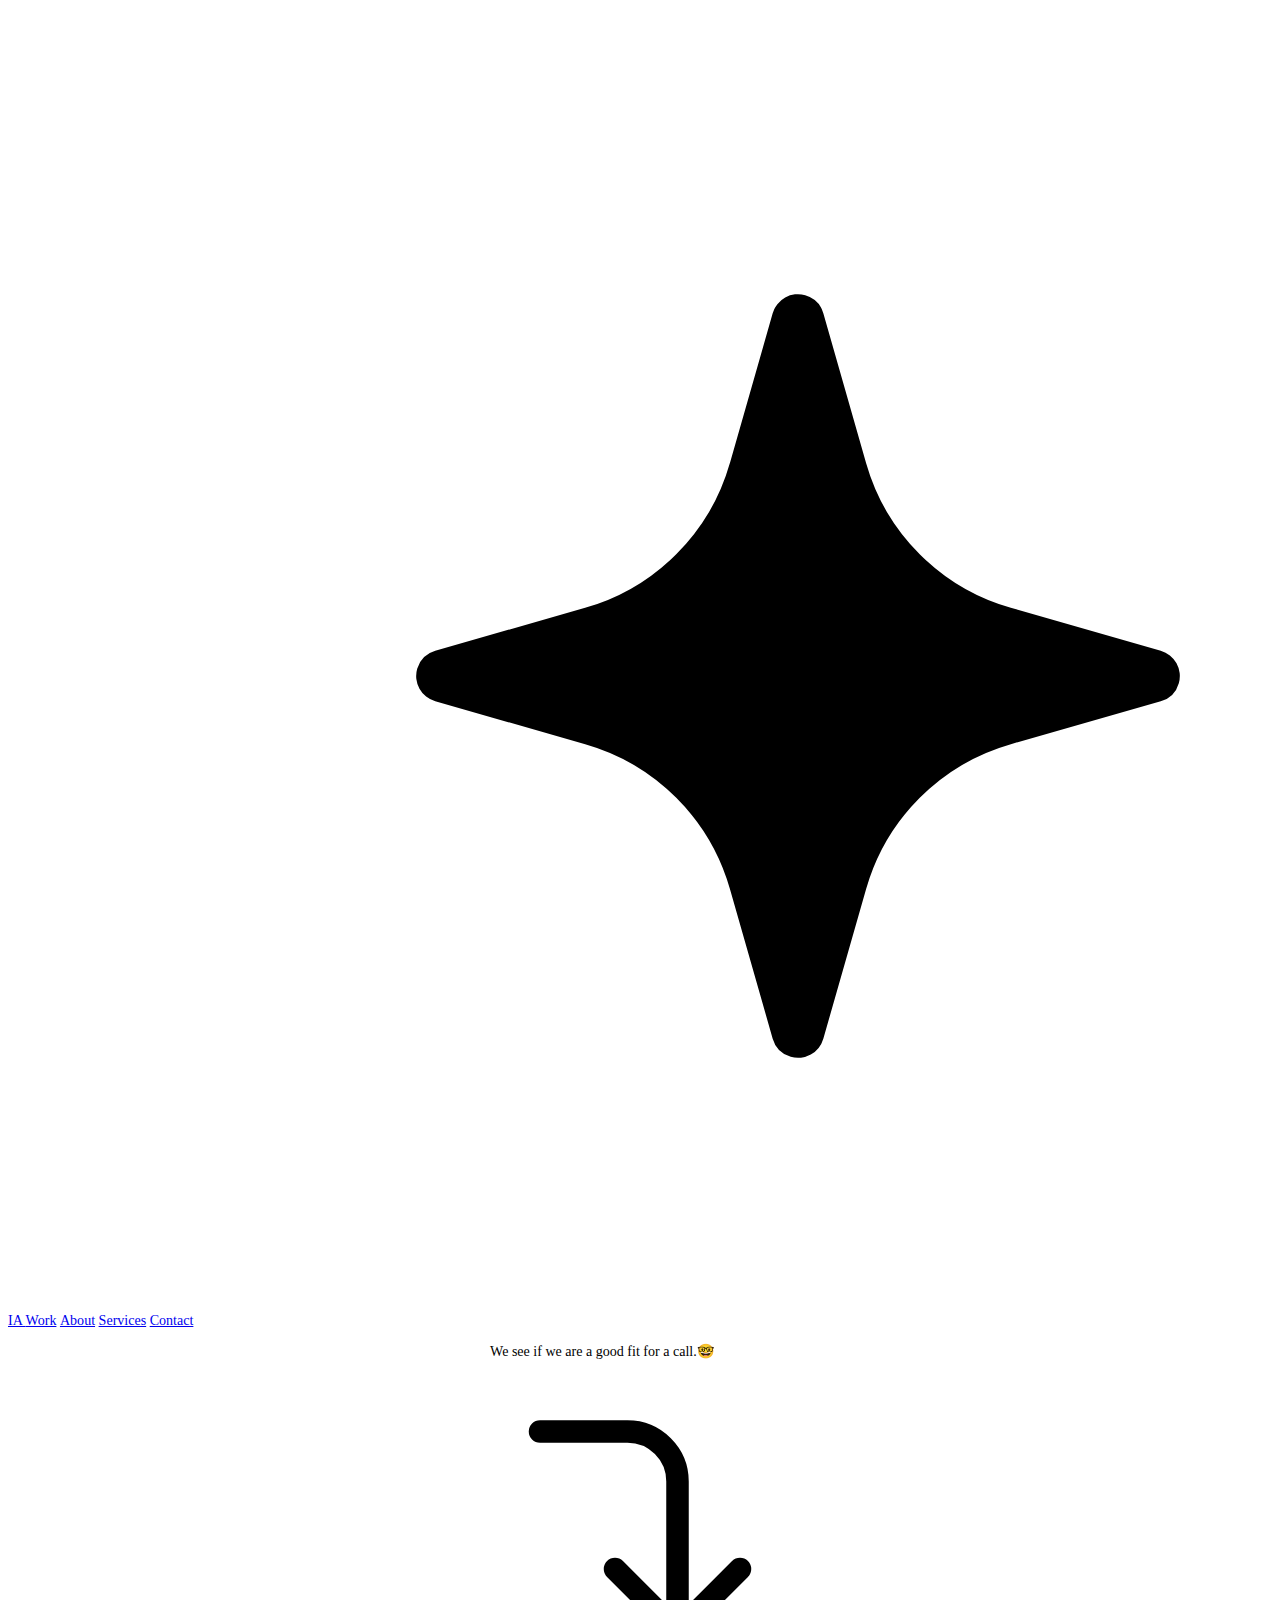
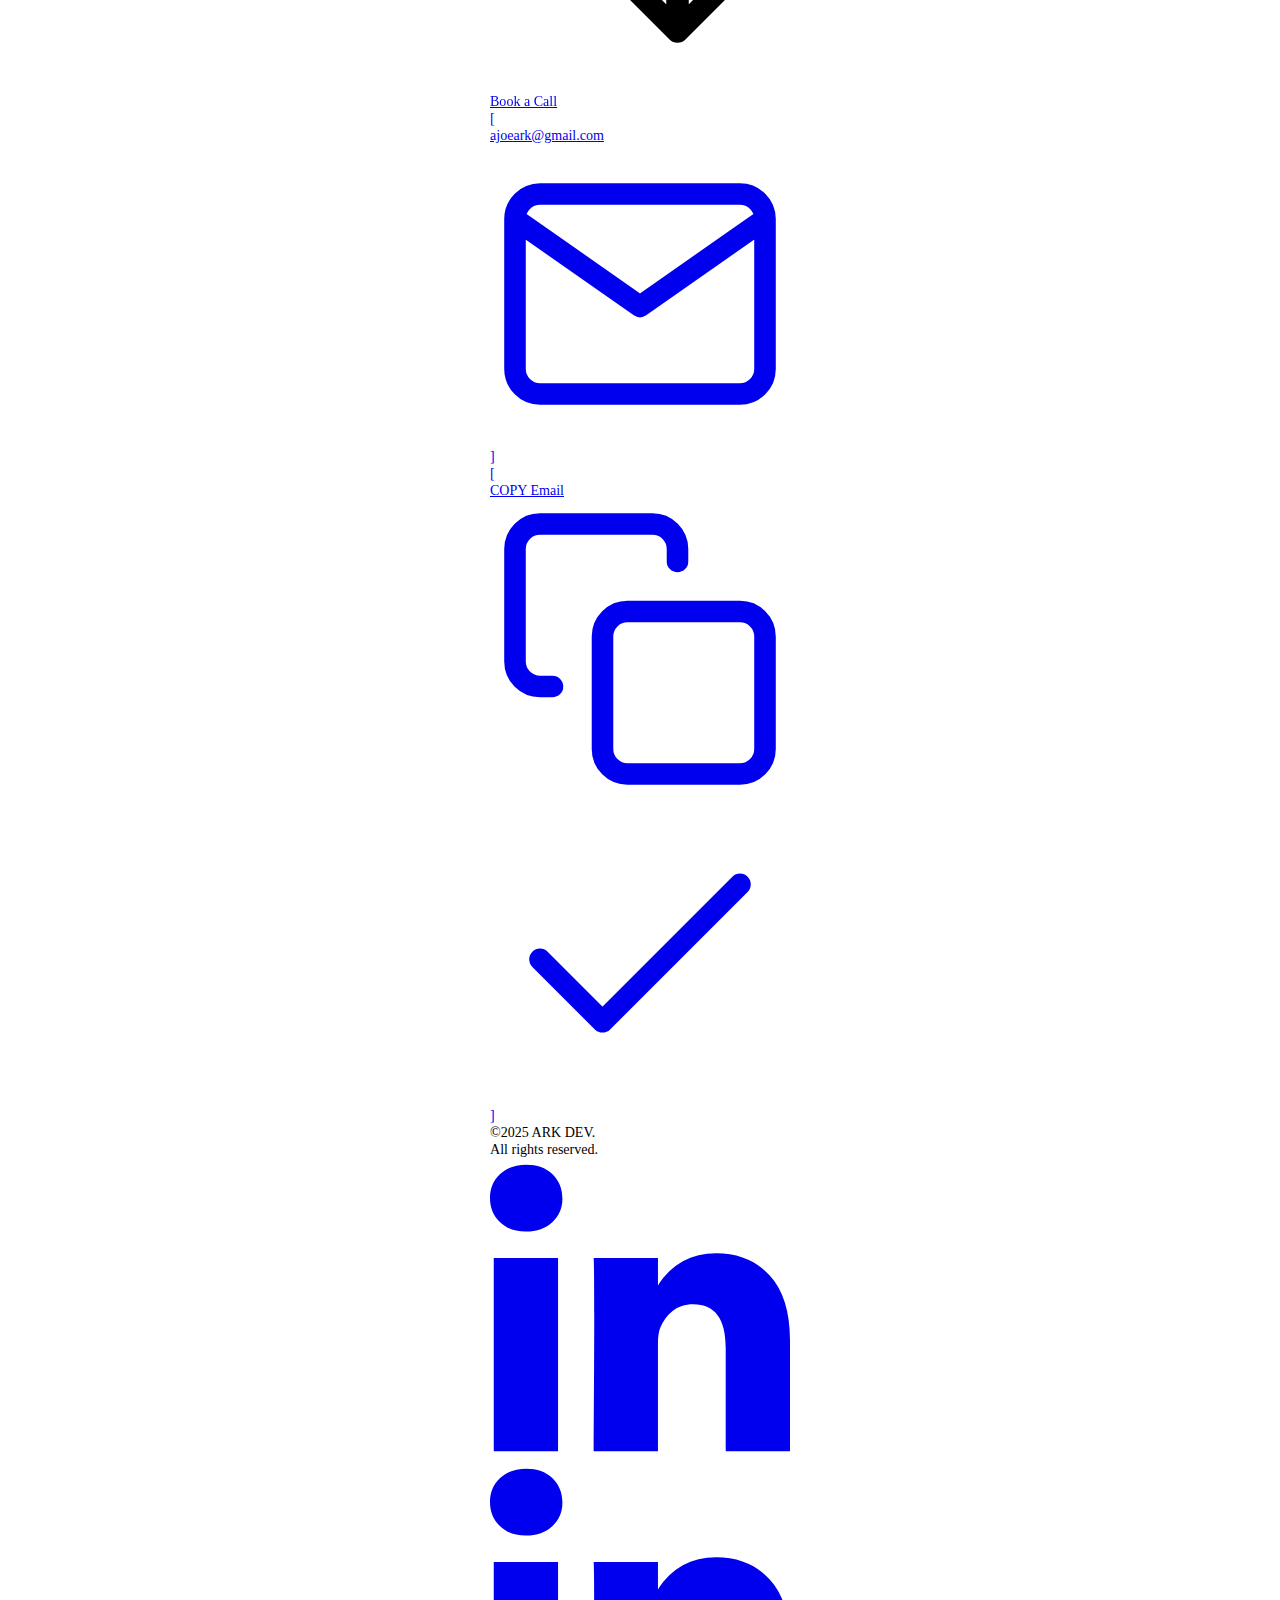
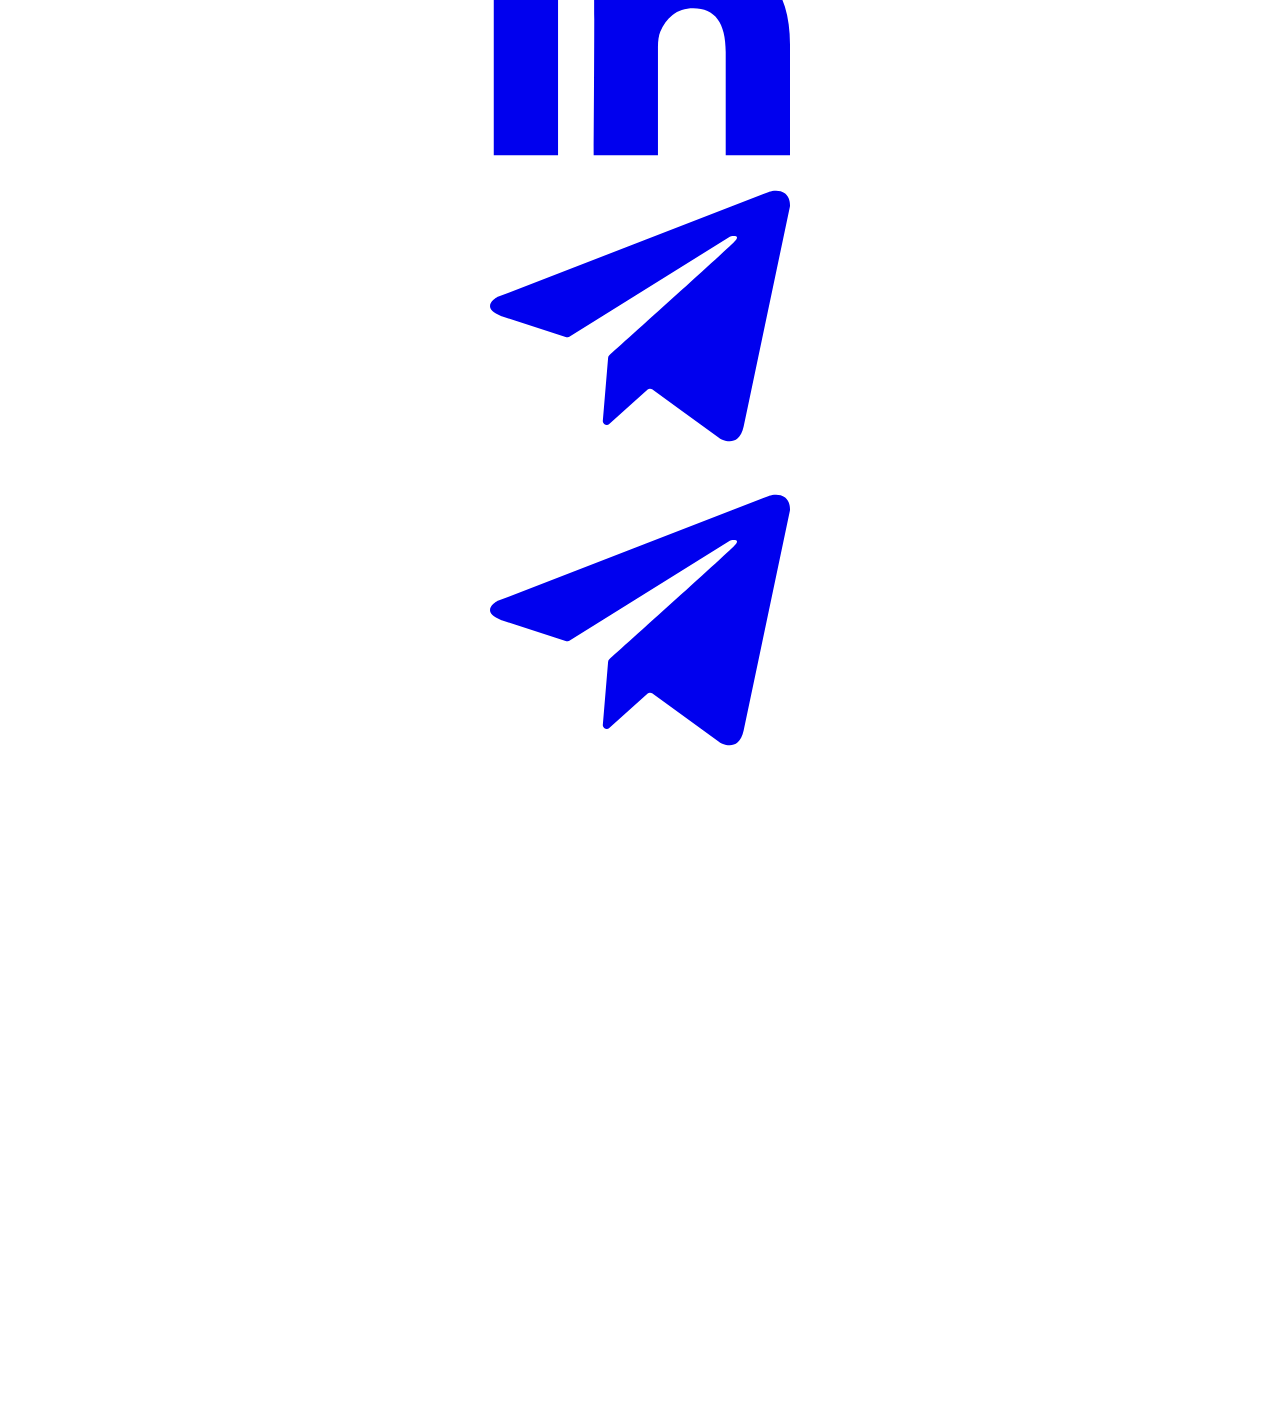
==== commit 81535bcd: "Update index.html" ====
--- a/index.html
+++ b/index.html
@@ -725,6 +725,17 @@
                                     <span>New ArkOS</span>
                                 </a>
                             </button>
+                            <style>
+                                .button a {
+                                    text-decoration: none;
+                                    color: inherit;
+                                }
+
+                                .button a:hover {
+                                    text-decoration: none;
+                                    color: inherit;
+                                }
+                            </style>
                         </div>
                         <!--parte lenguajes-->
                         <div class="w-layout-grid grid--12x is--about">
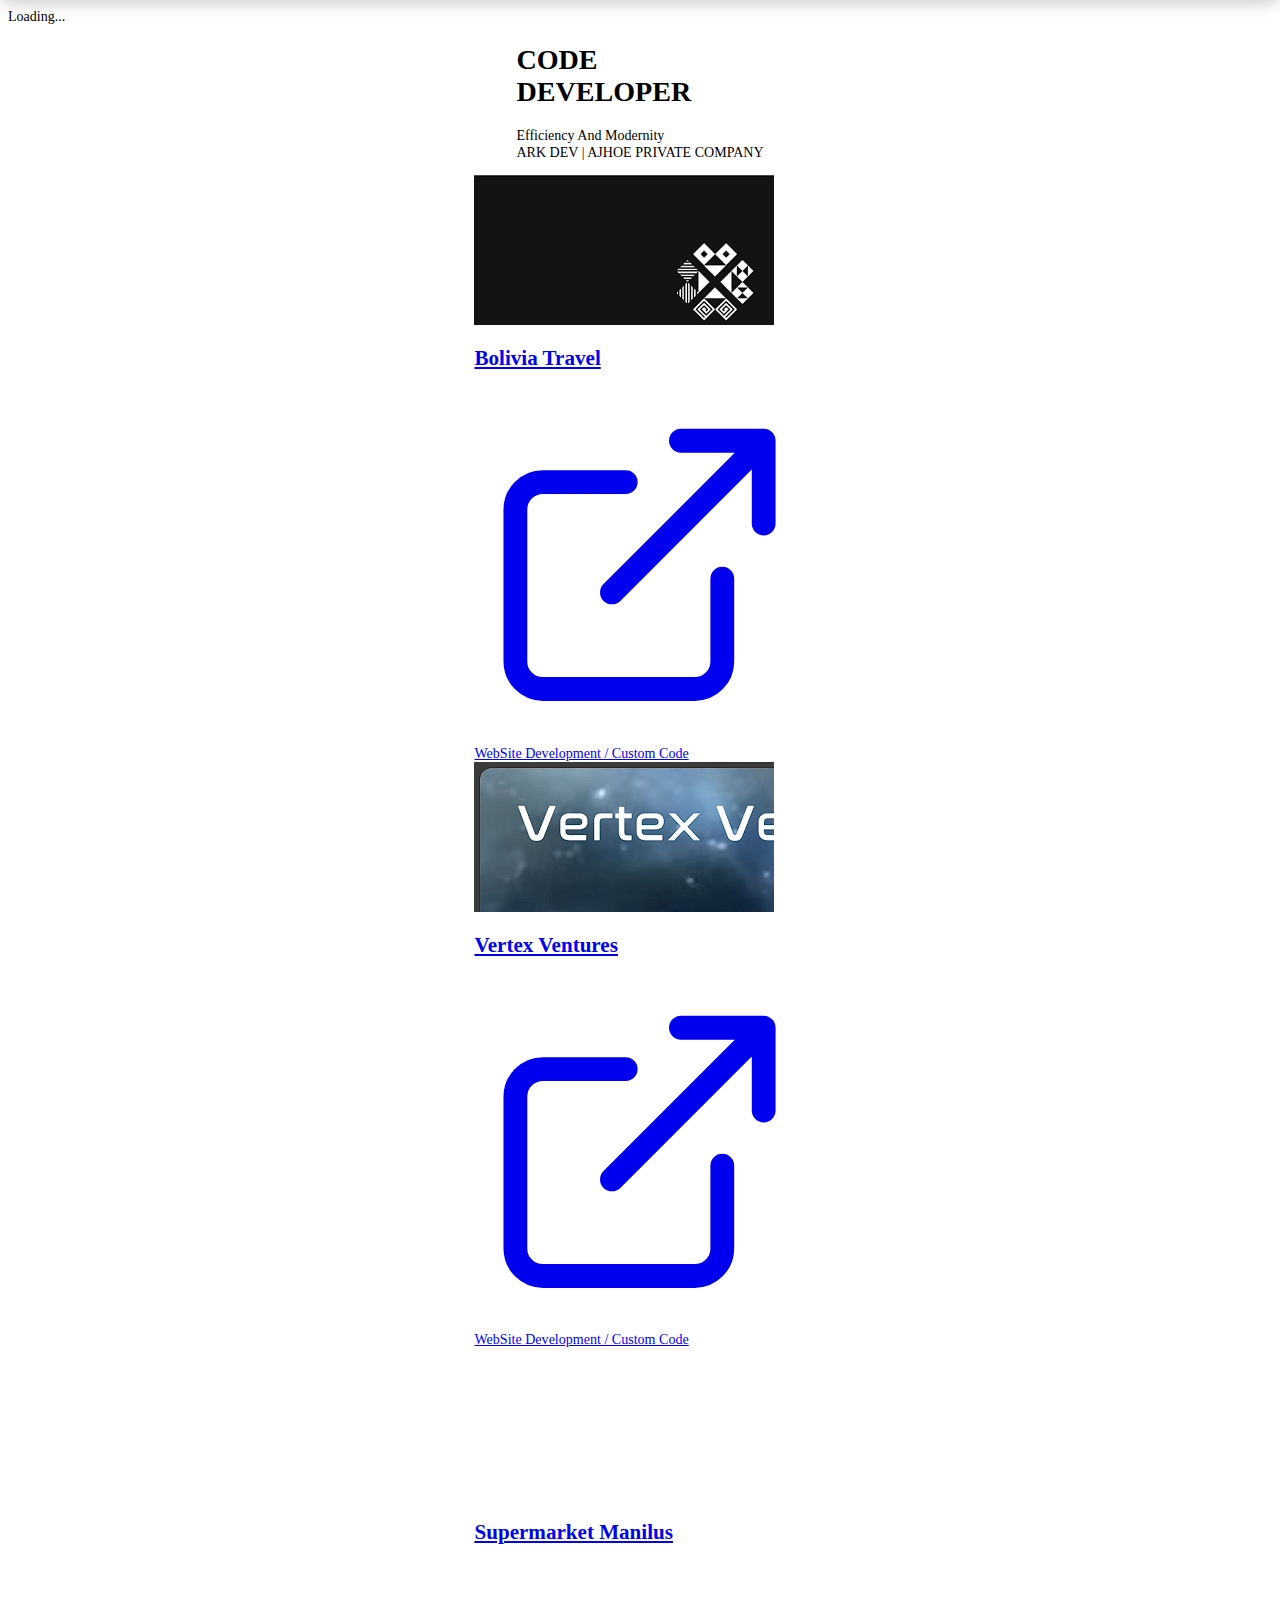
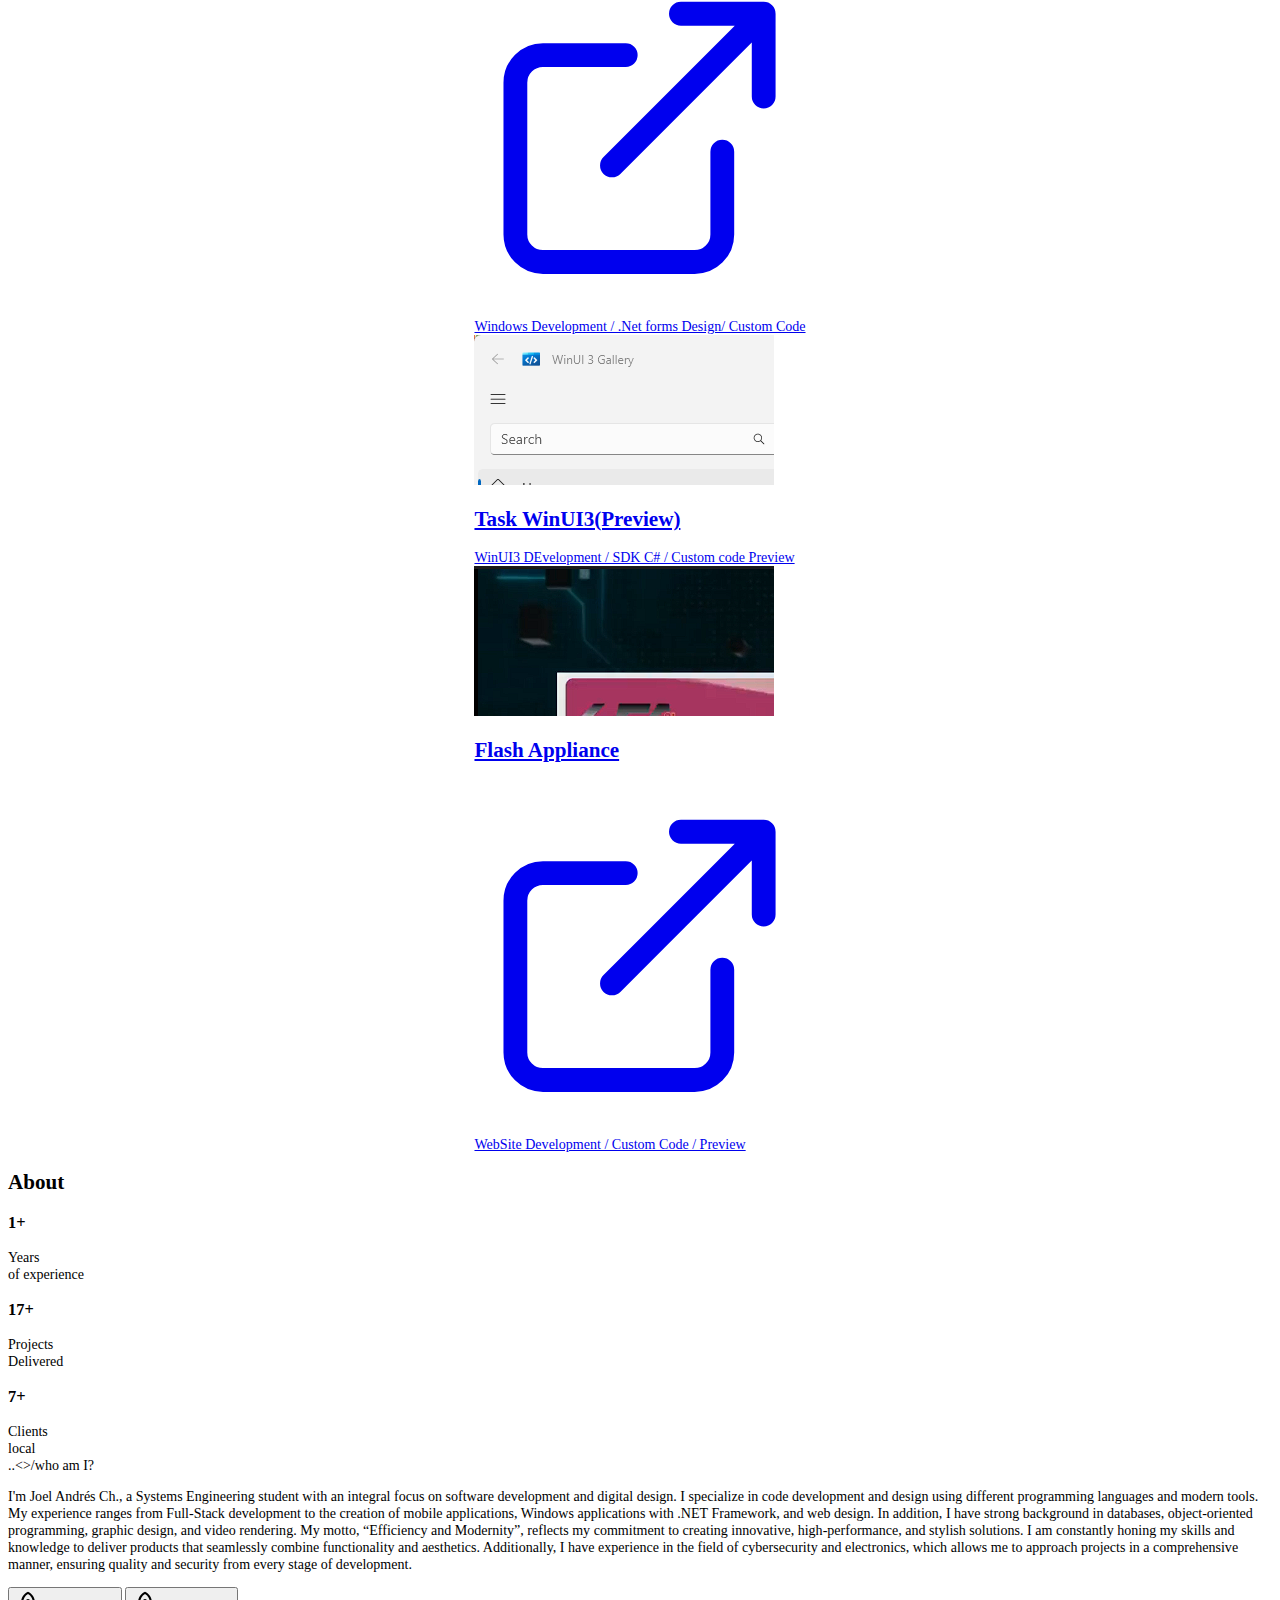
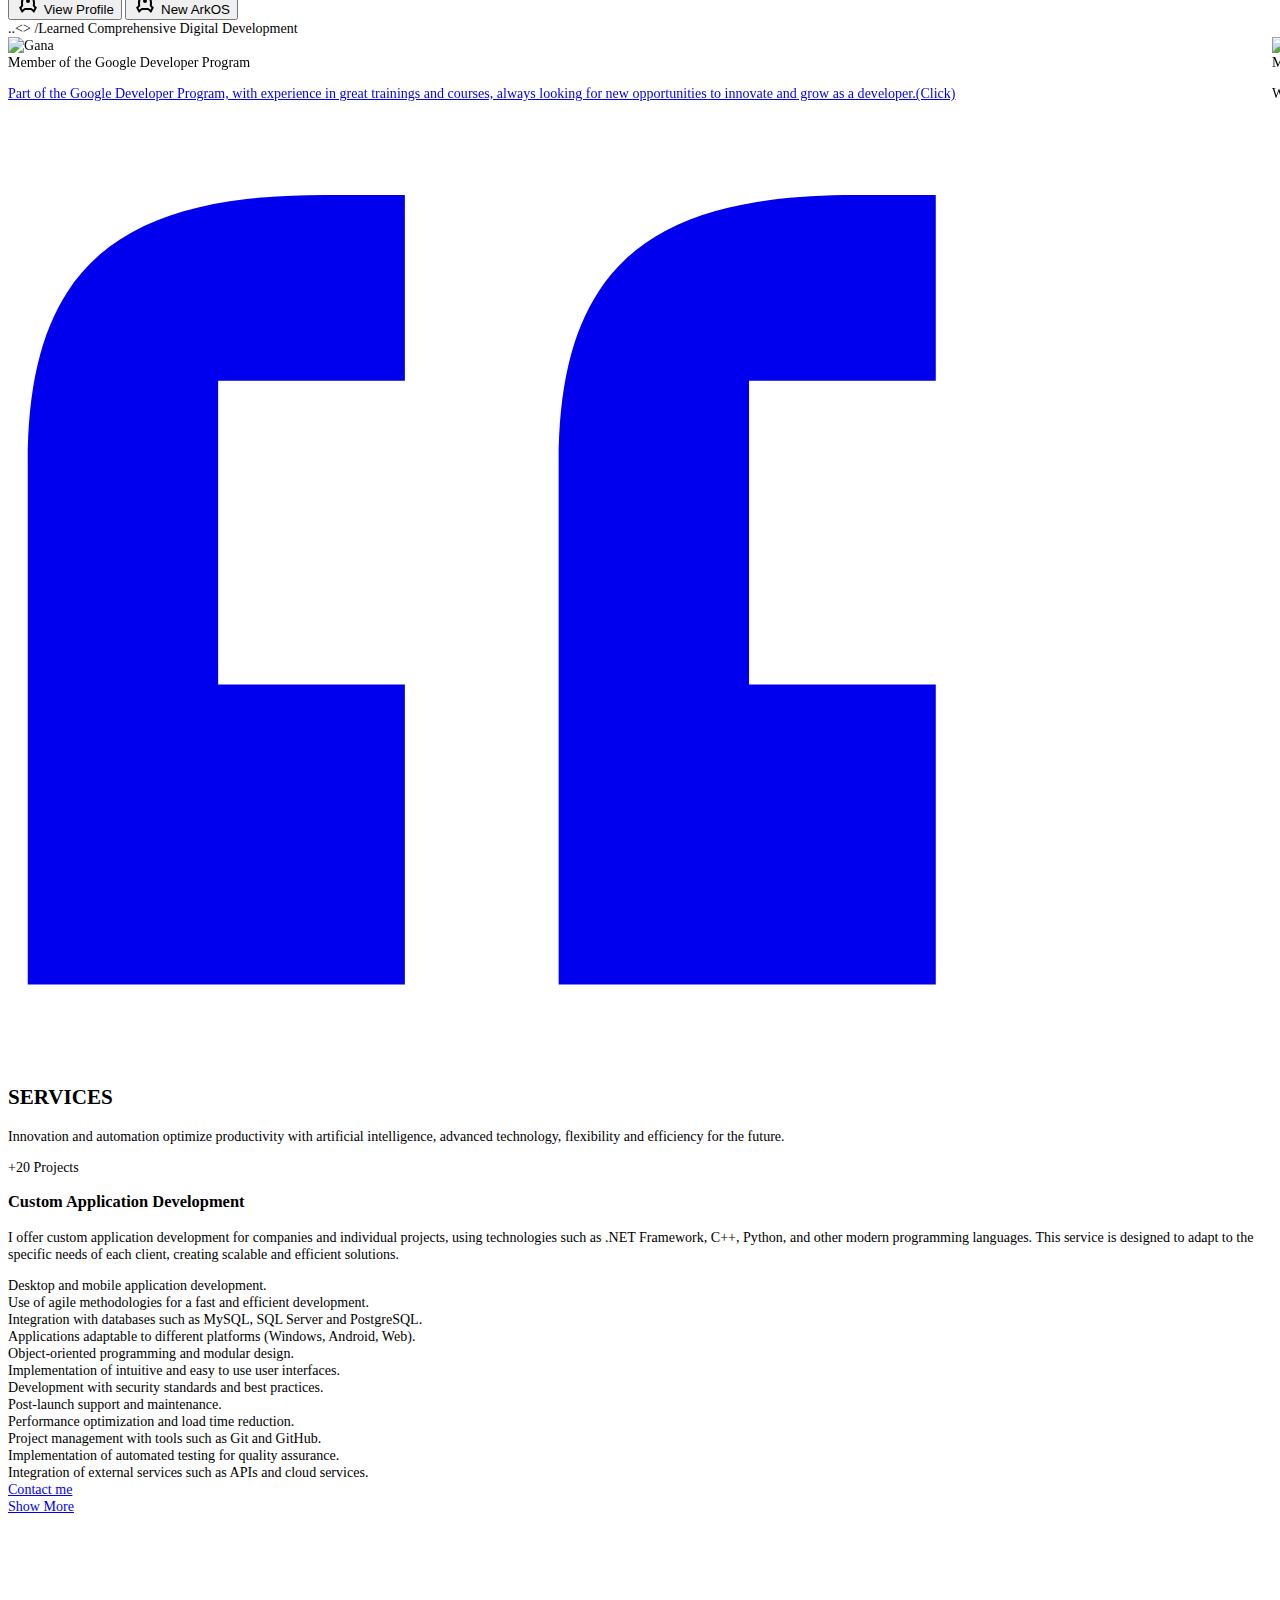
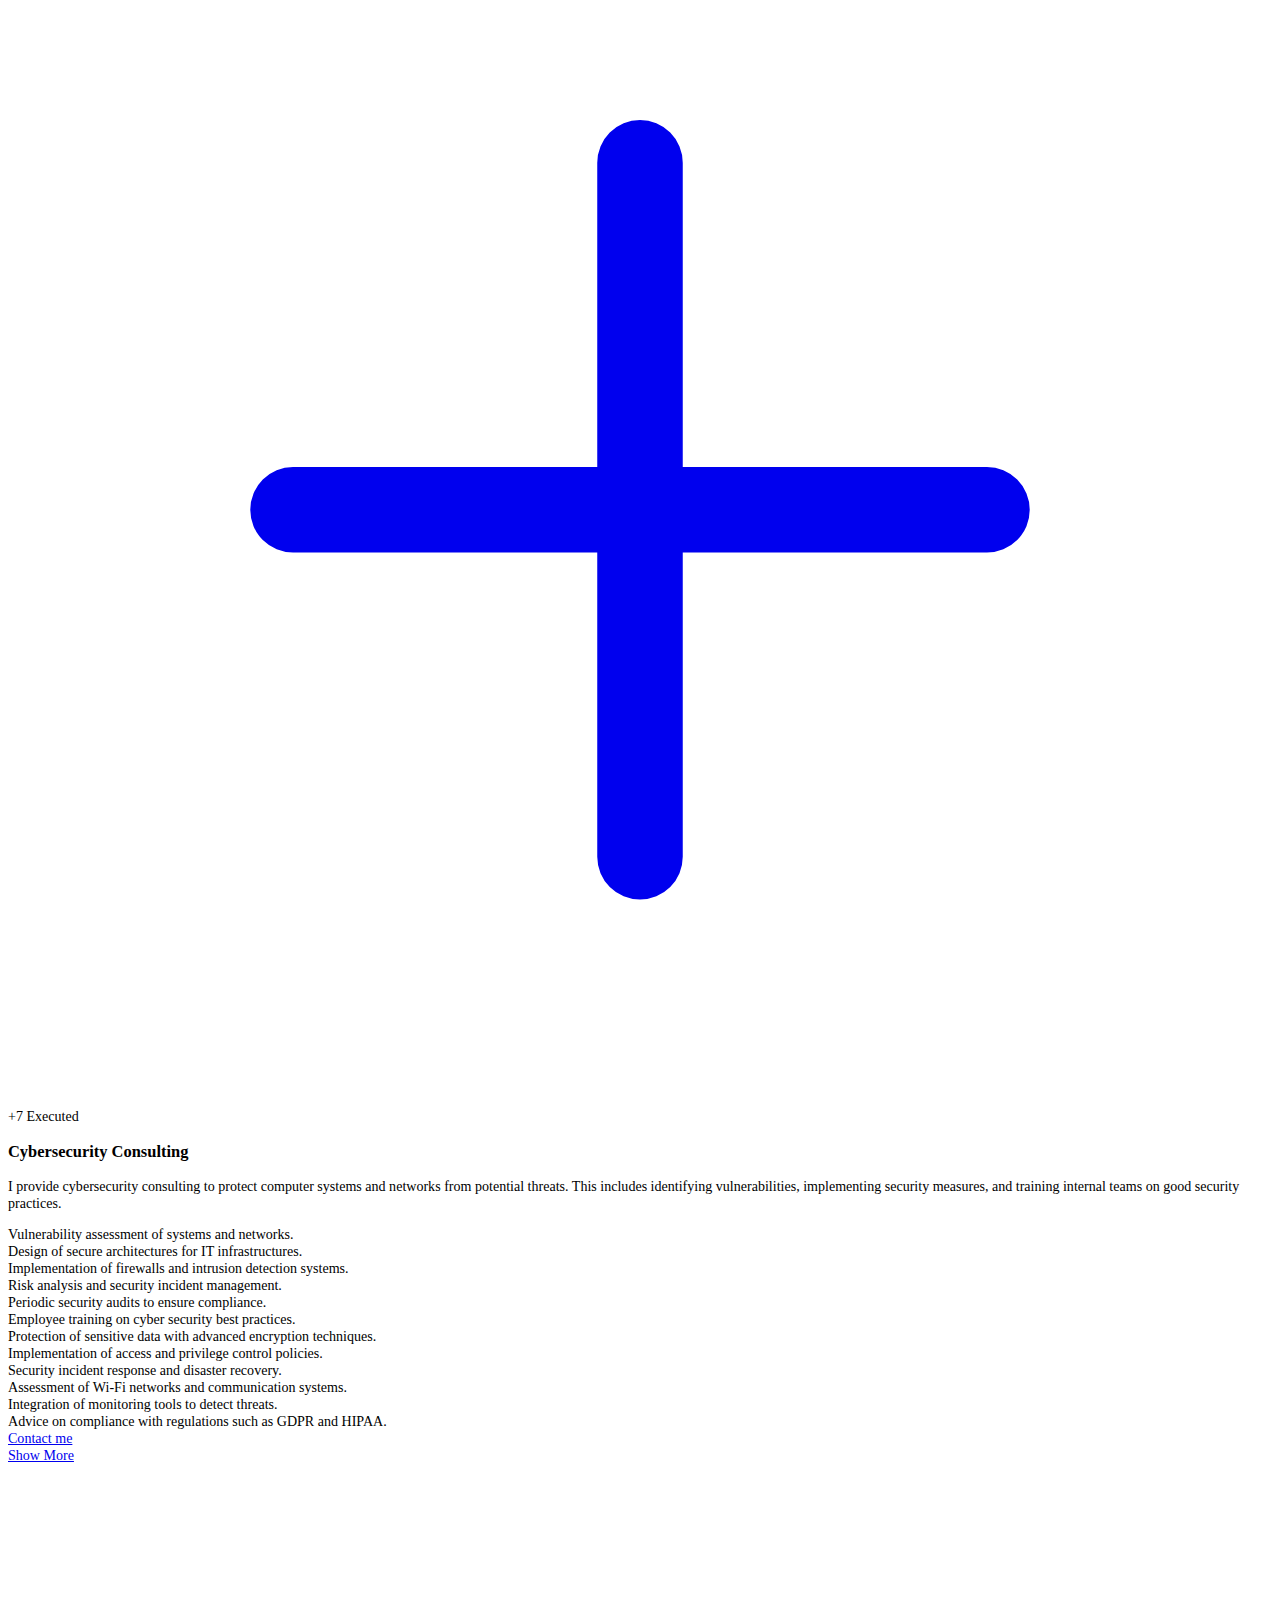
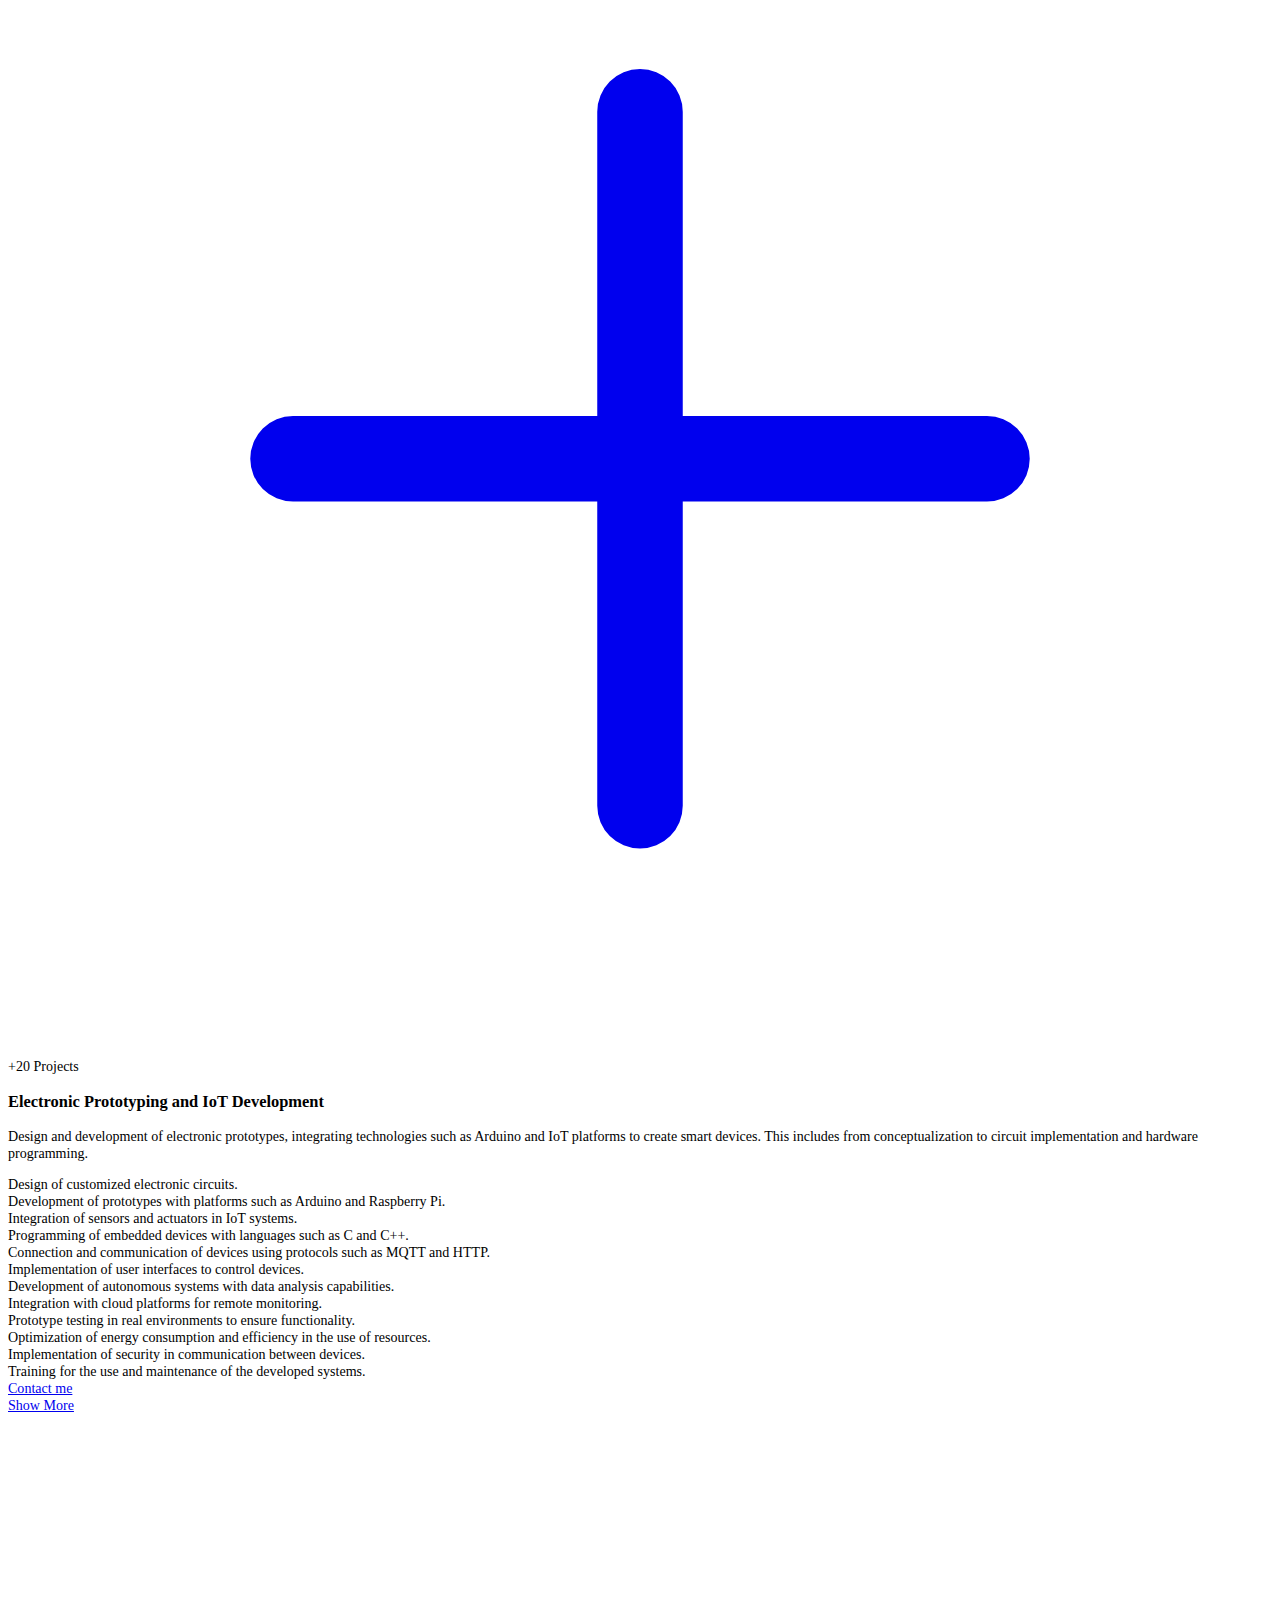
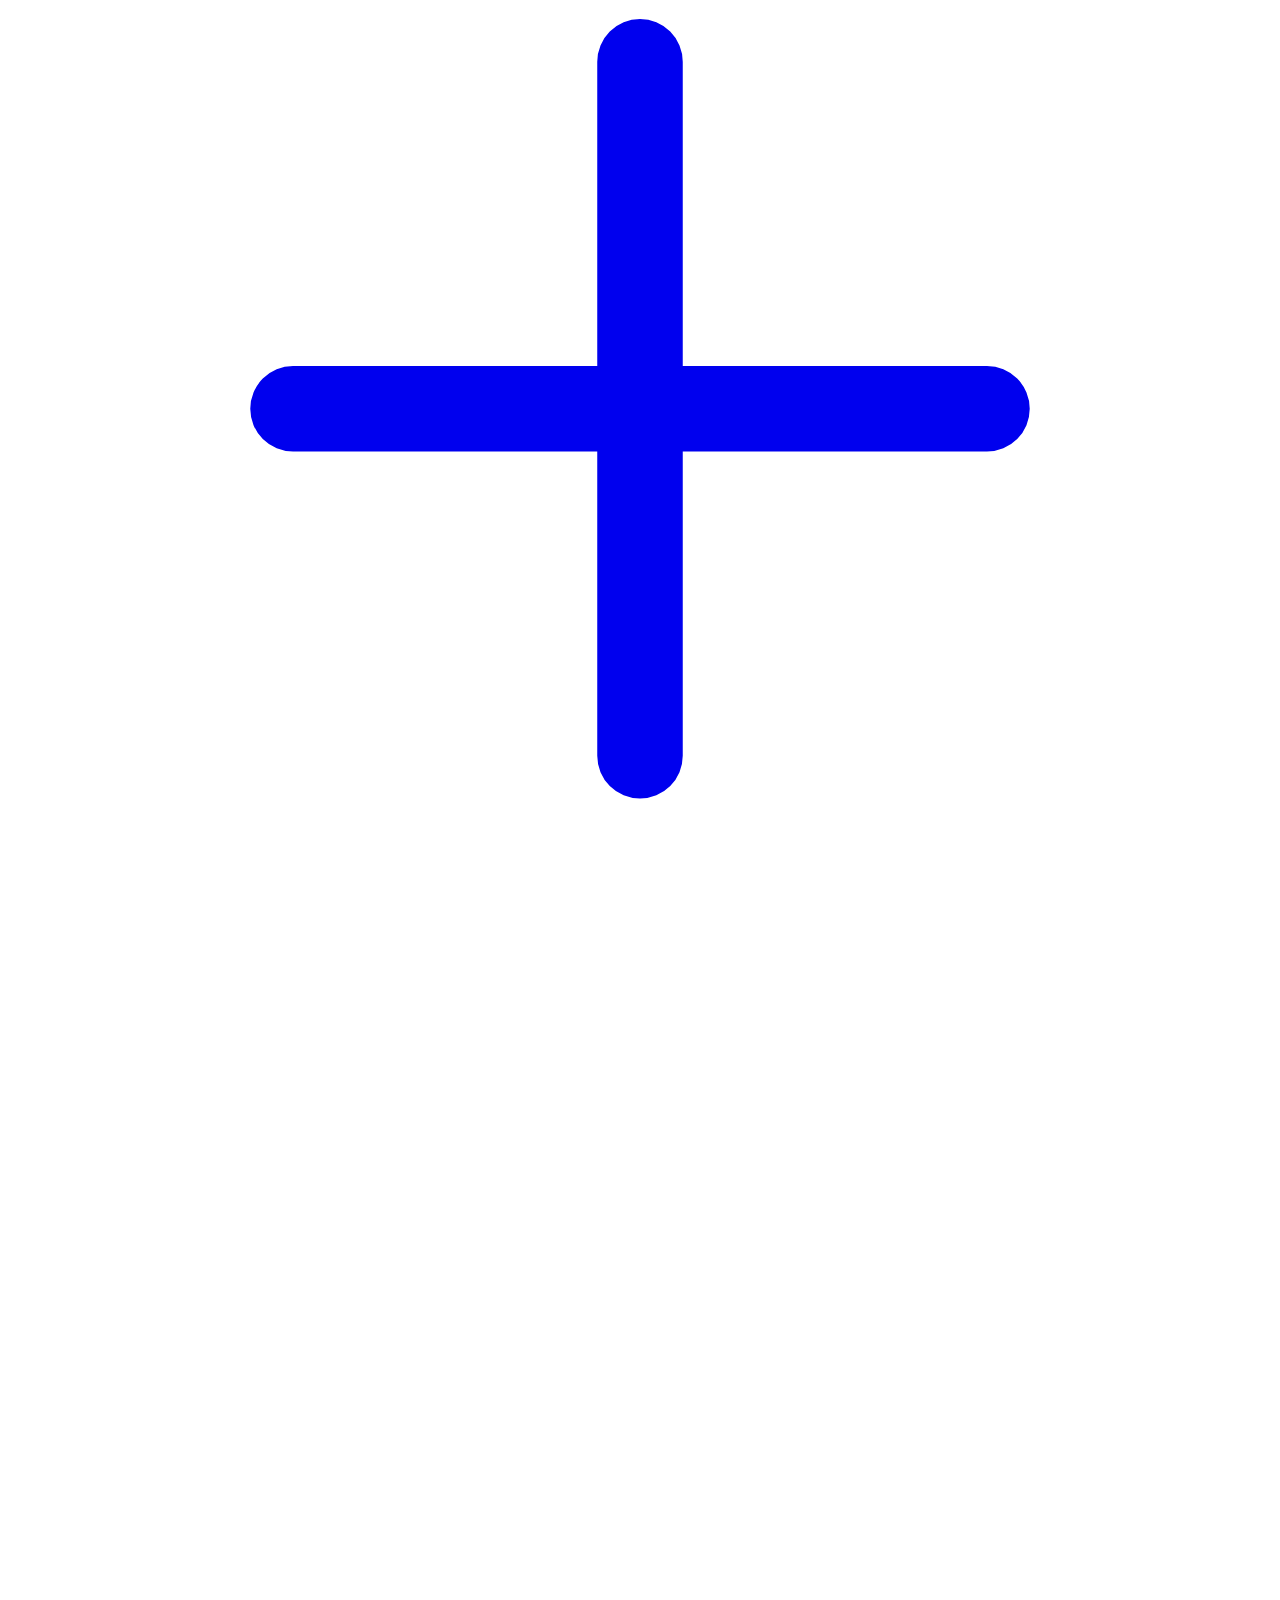
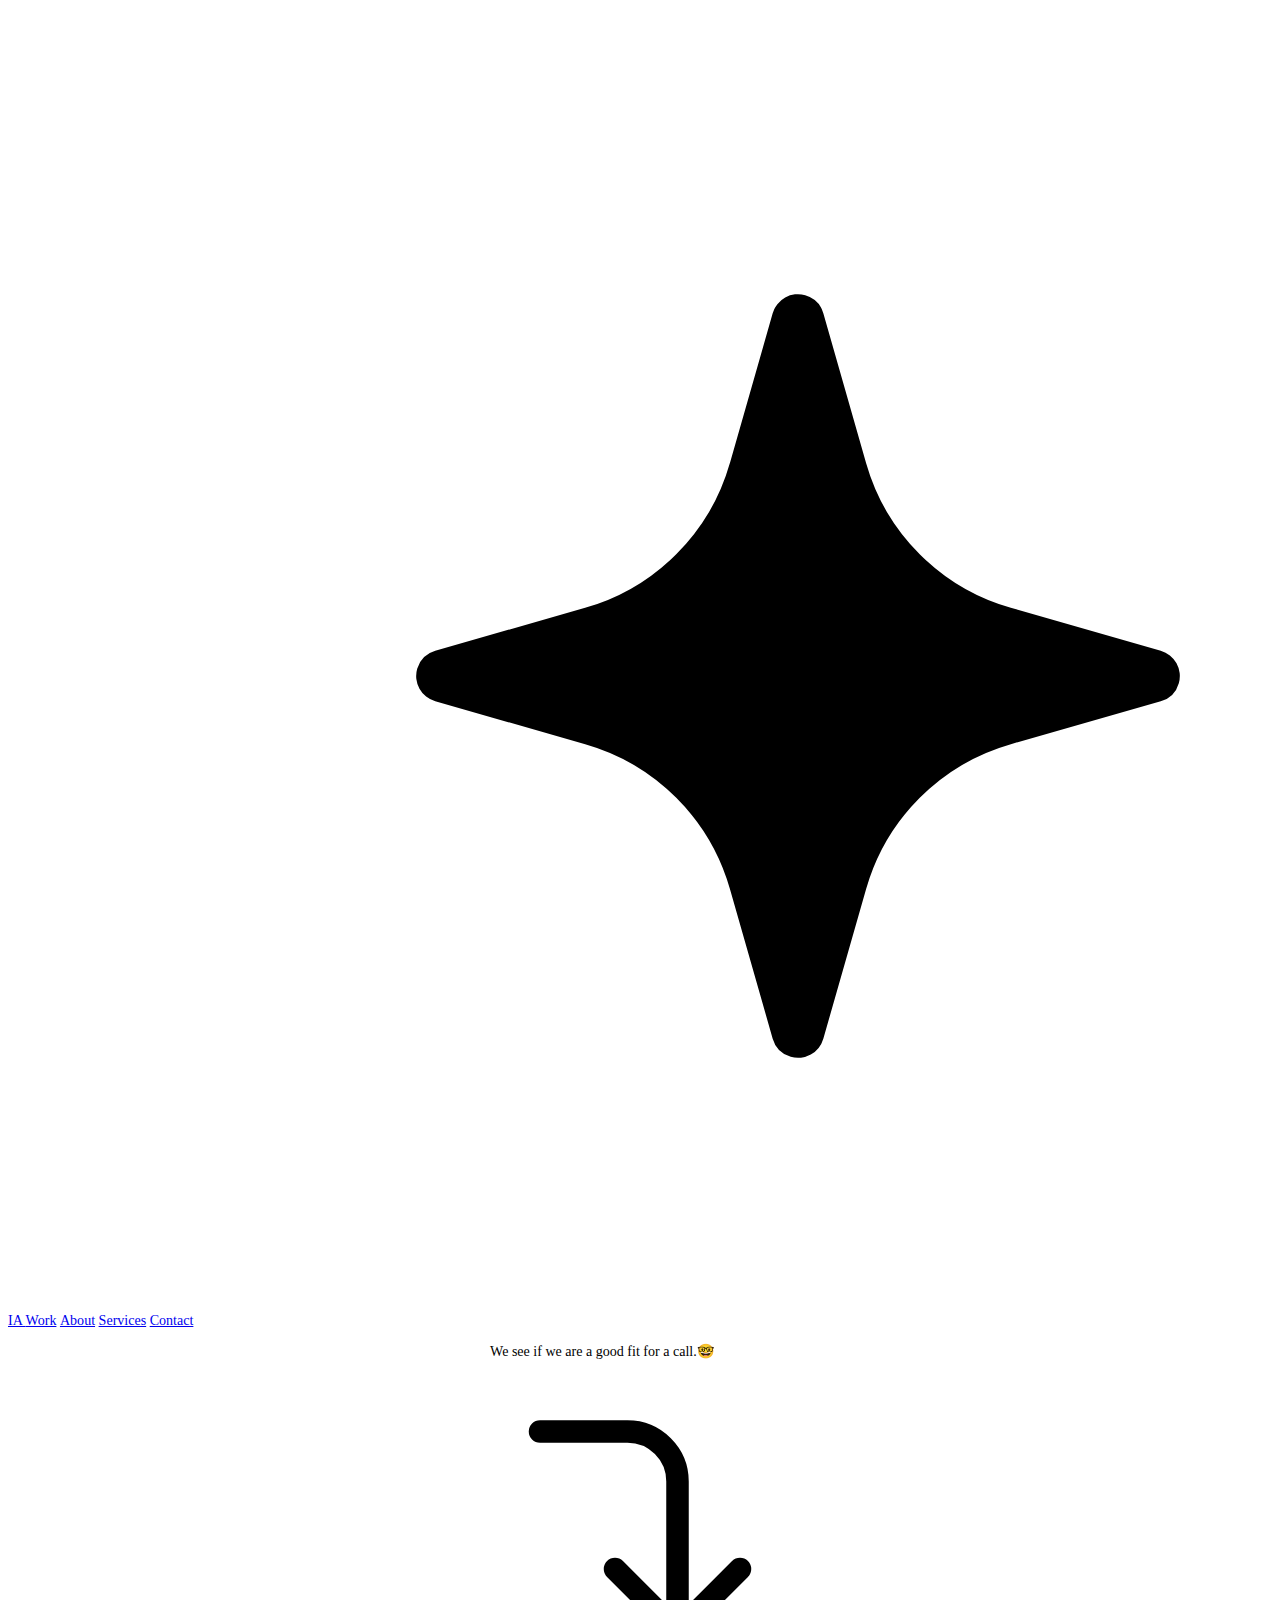
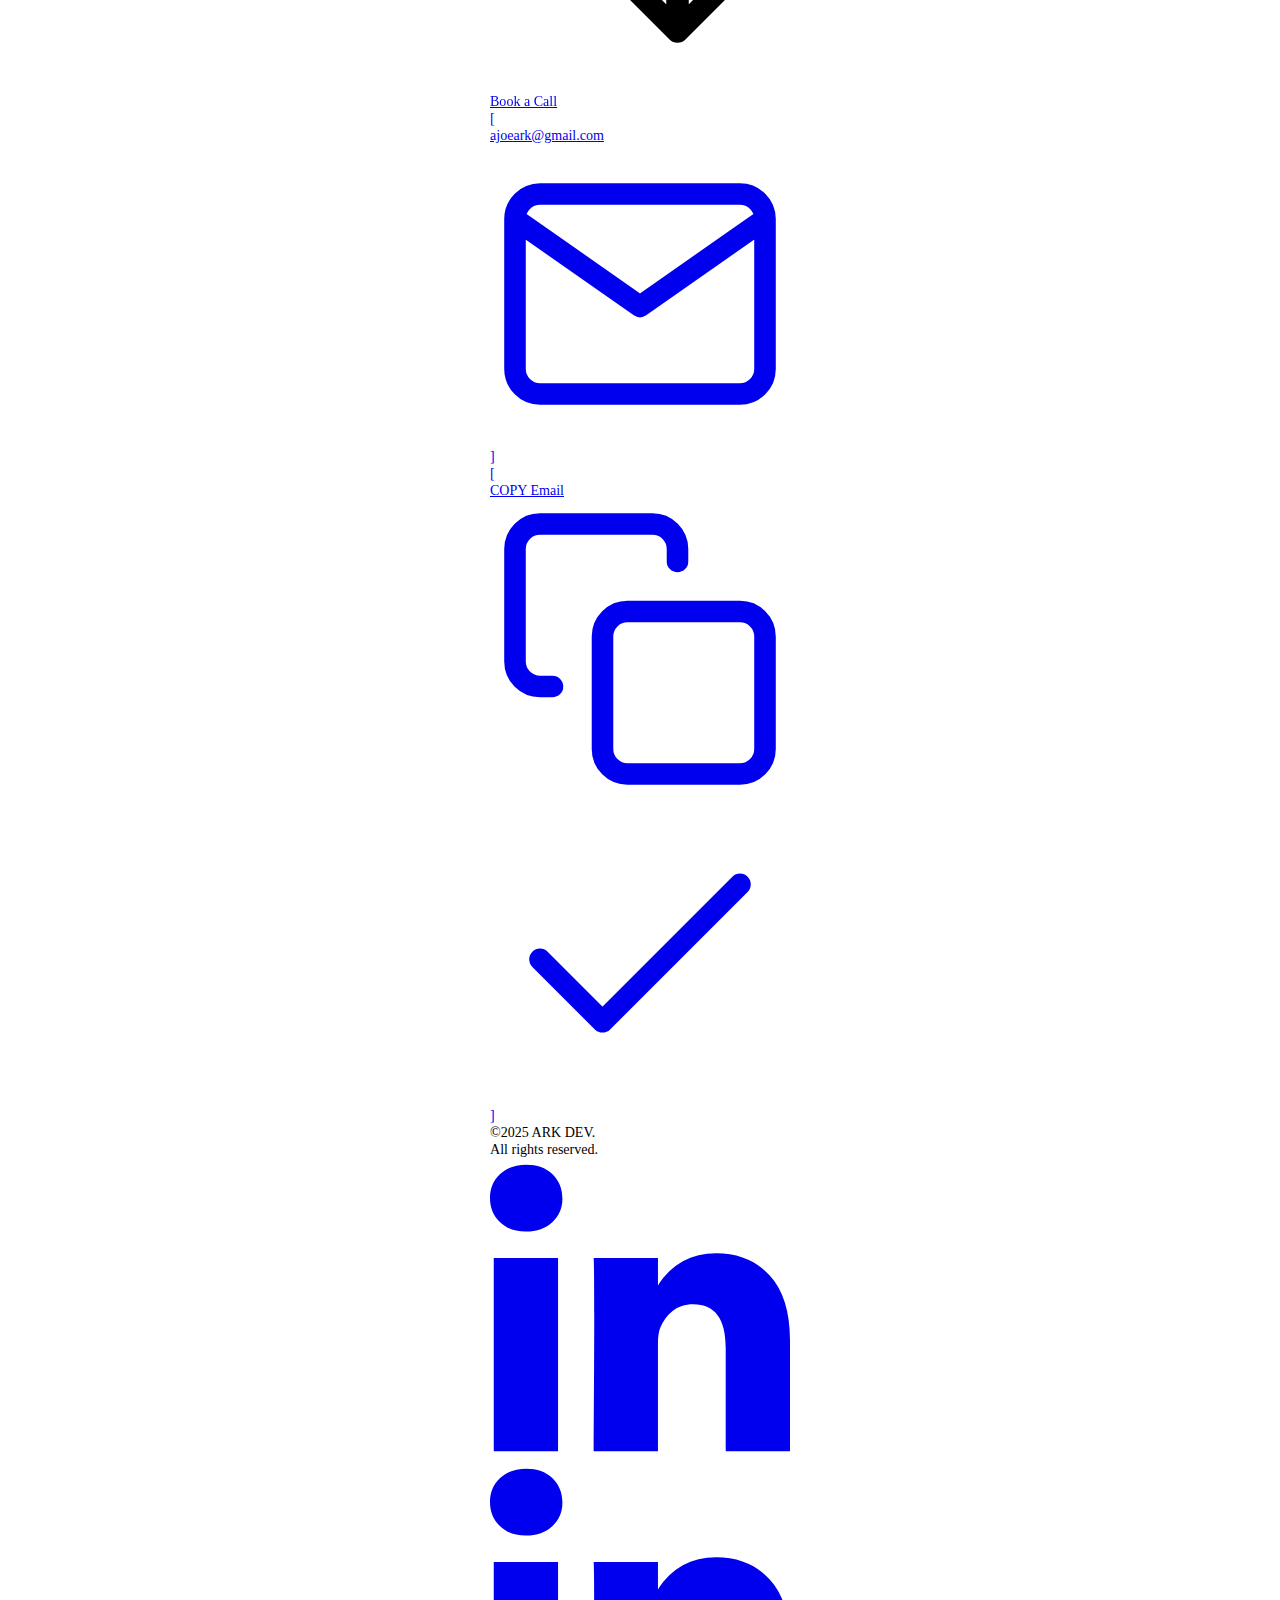
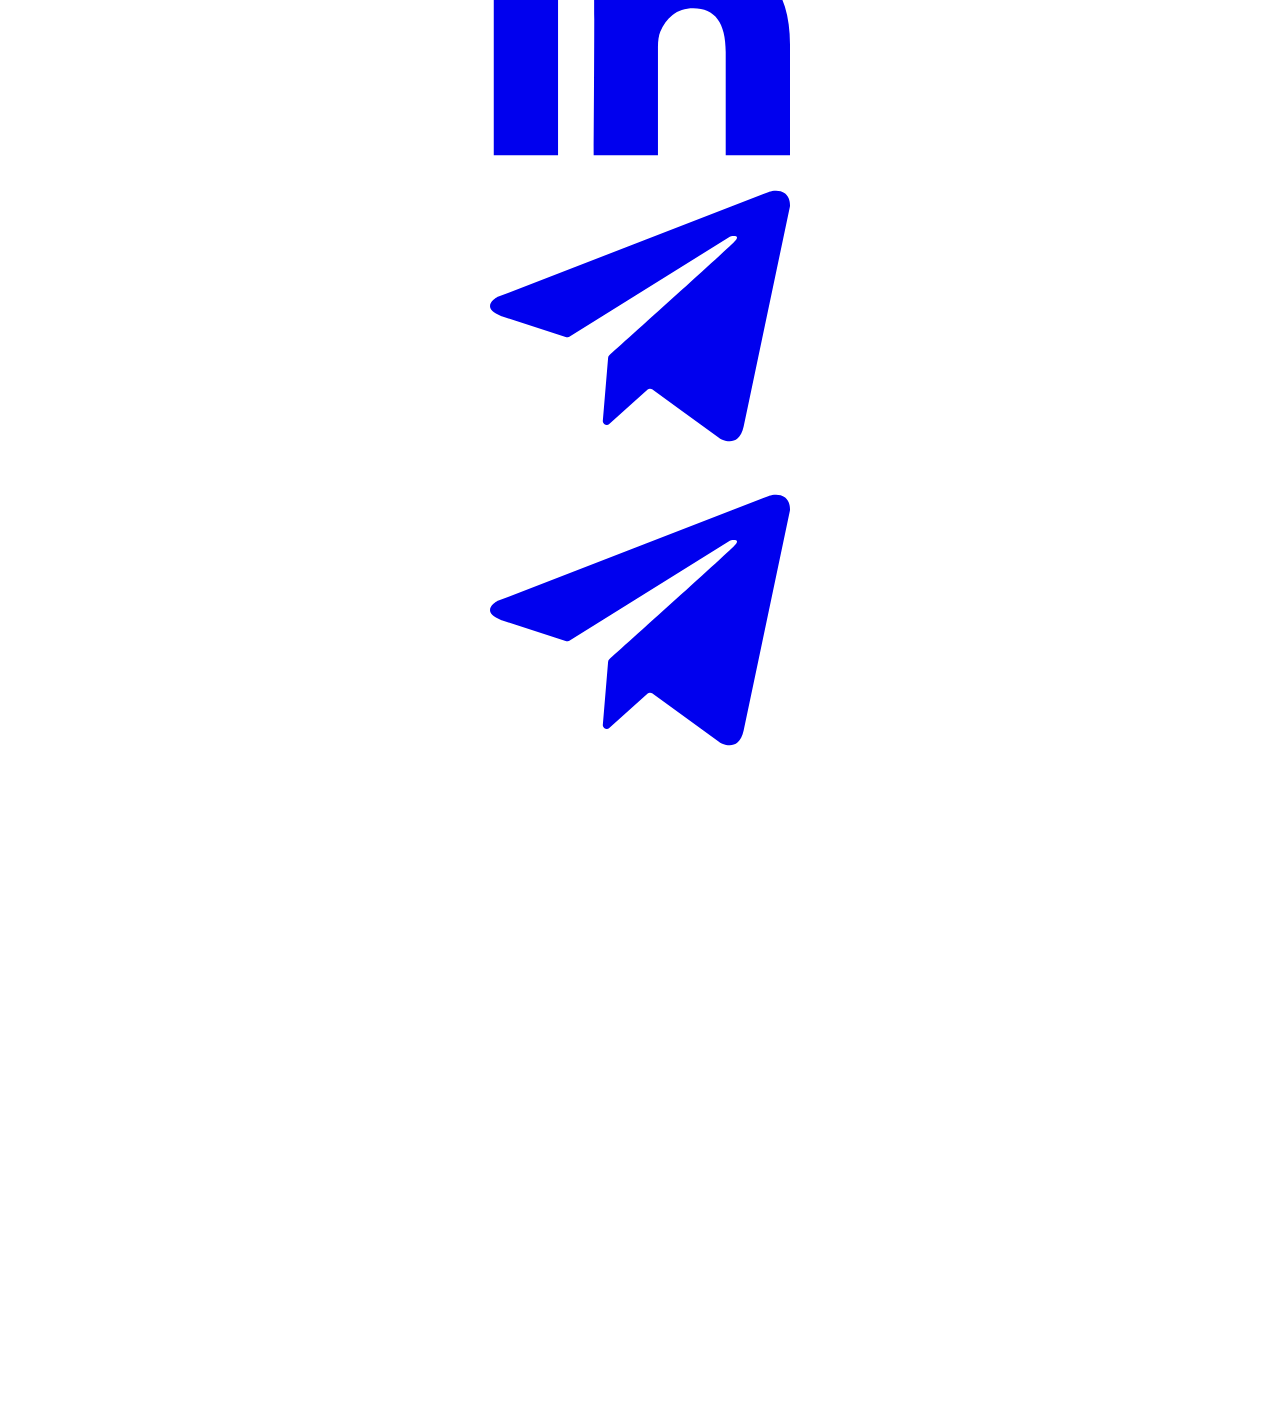
==== commit 6bd185b0: "Update index.html" ====
--- a/index.html
+++ b/index.html
@@ -1,6 +1,5 @@
 <!DOCTYPE html>
-<html data-wf-page="66a68529752ea579681df34d"
-    data-wf-site="66a68529752ea579681df340" lang="en">
+<html data-wf-page="66a68529752ea579681df34d" data-wf-site="66a68529752ea579681df340" lang="en">
 
 <head>
     <meta charset="utf-8" />
@@ -168,7 +167,7 @@
             </style>
         </div>
         <div class="content-blocker"></div>
-        <div class="loader-block">
+        <div class="loader-block" translate="no">
             <div id="text--loader-block" class="caption-m is--spaced">Loading</div>
             <div data-w-id="e014ea31-aafc-0950-aca0-d61c2a2b738b" class="caption-m is--spaced is--dot-01 is--dot">.
             </div>
@@ -331,7 +330,7 @@
                         </div>
                     </div>
                 </section>
-                <section class="section is--home--work">
+                <section class="section is--home--work" translate="no">
                     <div class="w-layout-blockcontainer container w-container">
                         <div class="content-wrap is--home--work">
                             <div id="w-node-aad9f30b-7e48-6dfb-6c6a-4a09d5ae00b7-681df34d" class="portfolio-wrap">
@@ -464,18 +463,17 @@
                                                 class="block-wrap--portfolio">
                                                 <div class="card--portfolio">
                                                     <div data-poster-url="https://cdn.prod.website-files.com/66a68529752ea579681df340%2F671e317365dff2f3b96dd37e_portfolio--verbatim-poster-00001.jpg"
-                                                        data-video-urls="src2/video/supermarketmanilus.mp4,https://cdn.prod.website-files.com/66a68529752ea579681df340%2F671e317365dff2f3b96dd37e_portfolio--verbatim-transcode.webm"
+                                                        data-video-urls="src2/video/supermarketmanilus.mp4"
                                                         data-autoplay="true" data-loop="true" data-wf-ignore="true"
                                                         class="image--card--portfolio w-background-video w-background-video-atom">
                                                         <video id="18638bba-b629-6a7f-4bb2-f0e8c2e5a825-video"
                                                             autoplay="" loop=""
-                                                            style="background-image:url(&quot;https://cdn.prod.website-files.com/66a68529752ea579681df340%2F671e317365dff2f3b96dd37e_portfolio--verbatim-poster-00001.jpg&quot;)"
+                                                            style="background-image:url(&quot;src2/video/supermarketmanilus.mp4&quot;)"
                                                             muted="" playsinline="" data-wf-ignore="true"
                                                             data-object-fit="cover">
                                                             <source src="src2/video/supermarketmanilus.mp4"
                                                                 data-wf-ignore="true" />
-                                                            <source
-                                                                src="https://cdn.prod.website-files.com/66a68529752ea579681df340%2F671e317365dff2f3b96dd37e_portfolio--verbatim-transcode.webm"
+                                                            <source src="src2/video/supermarketmanilus.mp4"
                                                                 data-wf-ignore="true" />
                                                         </video>
                                                     </div>
@@ -645,7 +643,7 @@
                         <div class="w-layout-grid grid--12x is--about">
                             <div id="w-node-_3102e705-8863-6abf-6711-0a01aea273dc-681df34d"
                                 class="block---home--about--title is--top">
-                                <div class="heading-wrap">
+                                <div class="heading-wrap" translate="no">
                                     <h2 id="title--about" class="heading-m">About</h2>
                                 </div>
                             </div>
@@ -742,7 +740,8 @@
                             <div id="w-node-_3705fccb-0d01-ac5f-6255-2d8e423e681c-681df34d"
                                 class="block---home--about--title">
                                 <div id="subtitle--about--testimonials"
-                                    class="caption-m is--spaced text-color--secondary--white-60">..<>/Learned
+                                    class="caption-m is--spaced text-color--secondary--white-60" translate="no">..<>
+                                        /Learned
                                         Comprehensive Digital Development</div>
                             </div>
                             <div id="w-node-_74da7fa9-dd9d-2897-b378-ea4937b8de0a-681df34d" class="slider-wrap">
@@ -908,14 +907,14 @@
                     </div>
                 </div>
             </section>
-         
+
             <section id="services" class="section is--home--services">
                 <div class="w-layout-blockcontainer container w-container">
                     <div class="content-wrap is--home--services">
                         <div class="w-layout-grid grid--12x is--services">
                             <div id="w-node-_96ef985a-5ed1-c434-d25a-7e652b50a503-681df34d"
                                 class="block---home--services--title">
-                                <div class="heading-wrap">
+                                <div class="heading-wrap" translate="no">
                                     <h2 id="title--services" class="heading-m">SERVICES</h2>
                                 </div>
                             </div>
@@ -1304,7 +1303,7 @@
         </div>
         <div class="nav-wrap" translate="no">
             <div class="nav is--disabled">
-                  <a href="/IA.html" class="text-link--menu">
+                <a href="/IA.html" class="text-link--menu">
                     <svg xmlns="http://www.w3.org/2000/svg" fill="none" viewBox="0 0 24 24" class="sparkle">
                         <path class="path" stroke-linejoin="round" stroke-linecap="round" stroke="black" fill="black"
                             d="M14.187 8.096L15 5.25L15.813 8.096C16.0231 8.83114 16.4171 9.50062 16.9577 10.0413C17.4984 10.5819 18.1679 10.9759 18.903 11.186L21.75 12L18.904 12.813C18.1689 13.0231 17.4994 13.4171 16.9587 13.9577C16.4181 14.4984 16.0241 15.1679 15.814 15.903L15 18.75L14.187 15.904C13.9769 15.1689 13.5829 14.4994 13.0423 13.9587C12.5016 13.4181 11.8321 13.0241 11.097 12.814L8.25 12L11.096 11.187C11.8311 10.9769 12.5006 10.5829 13.0413 10.0423C13.5819 9.50162 13.9759 8.83214 14.186 8.097L14.187 8.096Z">
@@ -1436,7 +1435,8 @@
                                 <div class="w-layout-grid grid--12x is--footer">
                                     <div id="w-node-_3e20d9e7-d19c-b1ce-fbff-acbaade7c2e1-681df34d"
                                         class="block--footer--bottom--copyright">
-                                        <div class="caption-m is--spaced text-color--secondary--white-60">
+                                        <div class="caption-m is--spaced text-color--secondary--white-60"
+                                            translate="no">
                                             ©2025 ARK DEV.<br />All rights reserved.
                                         </div>
                                     </div>
